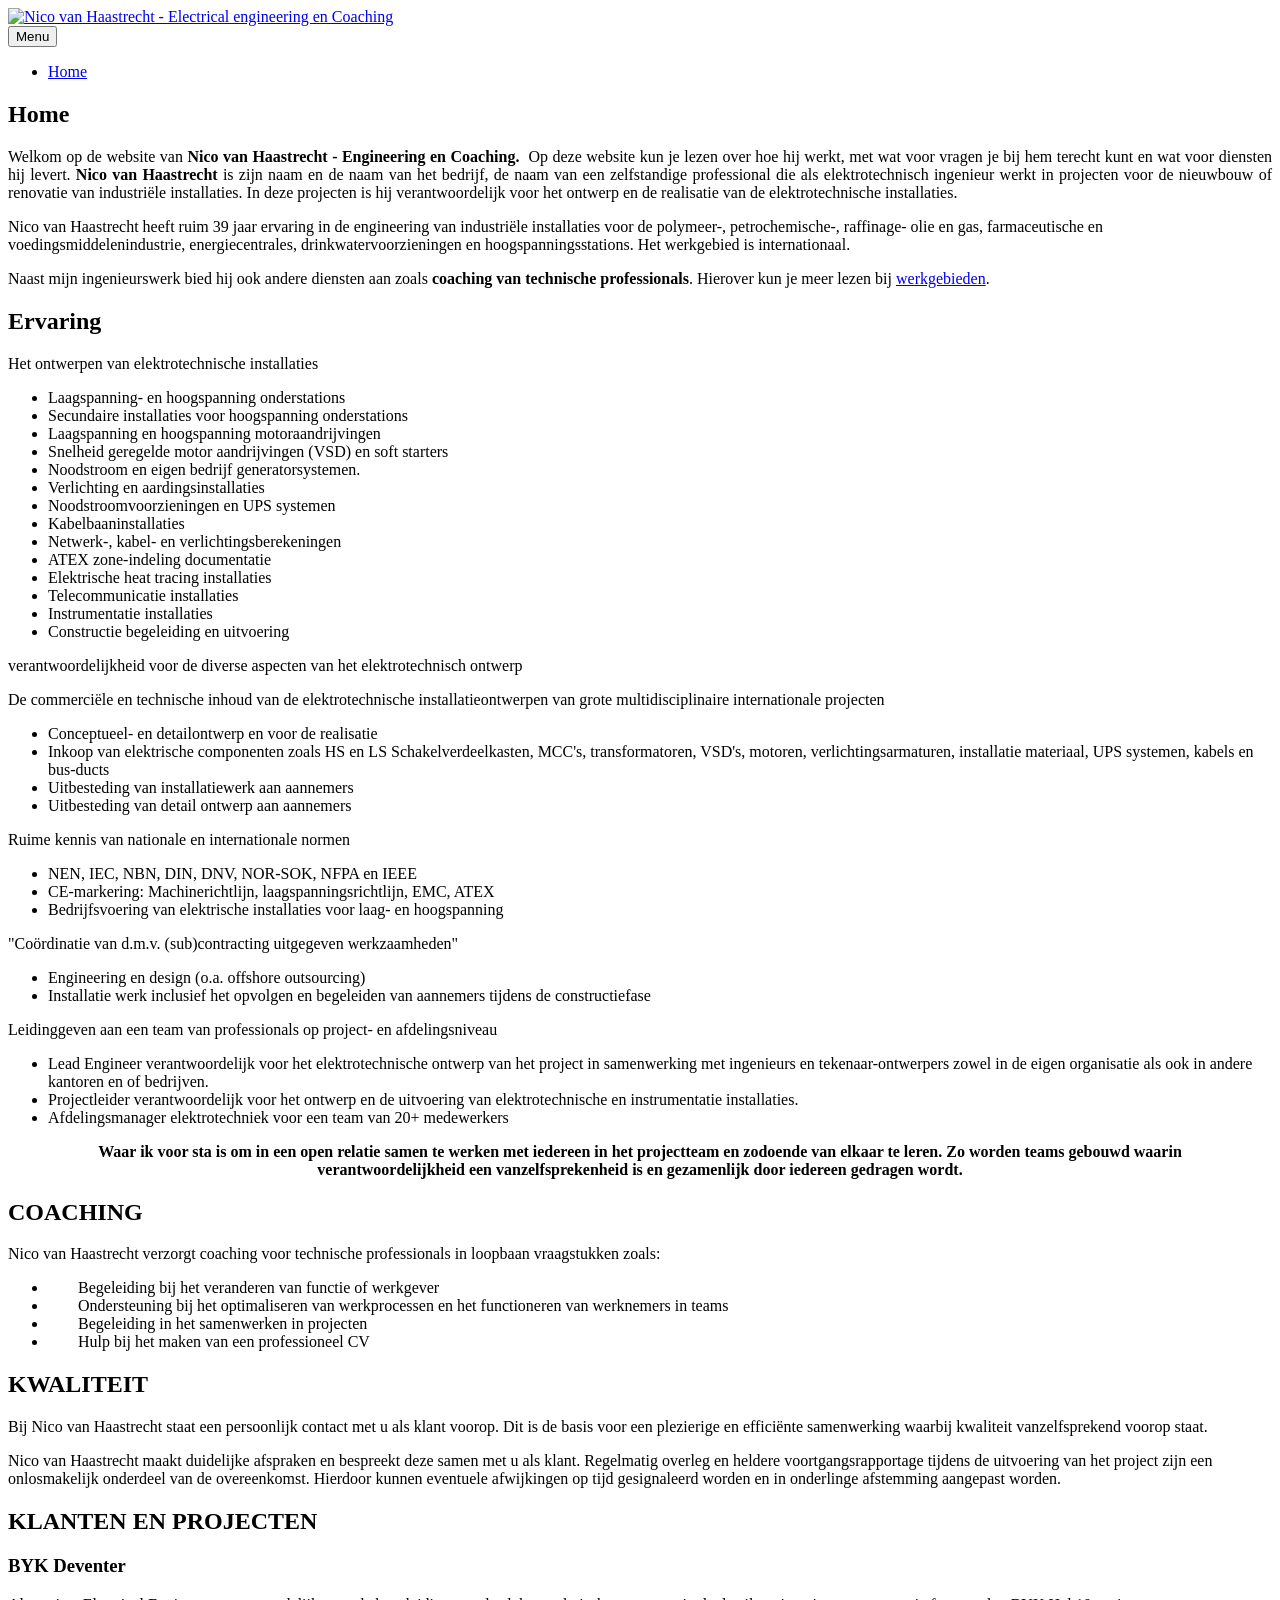
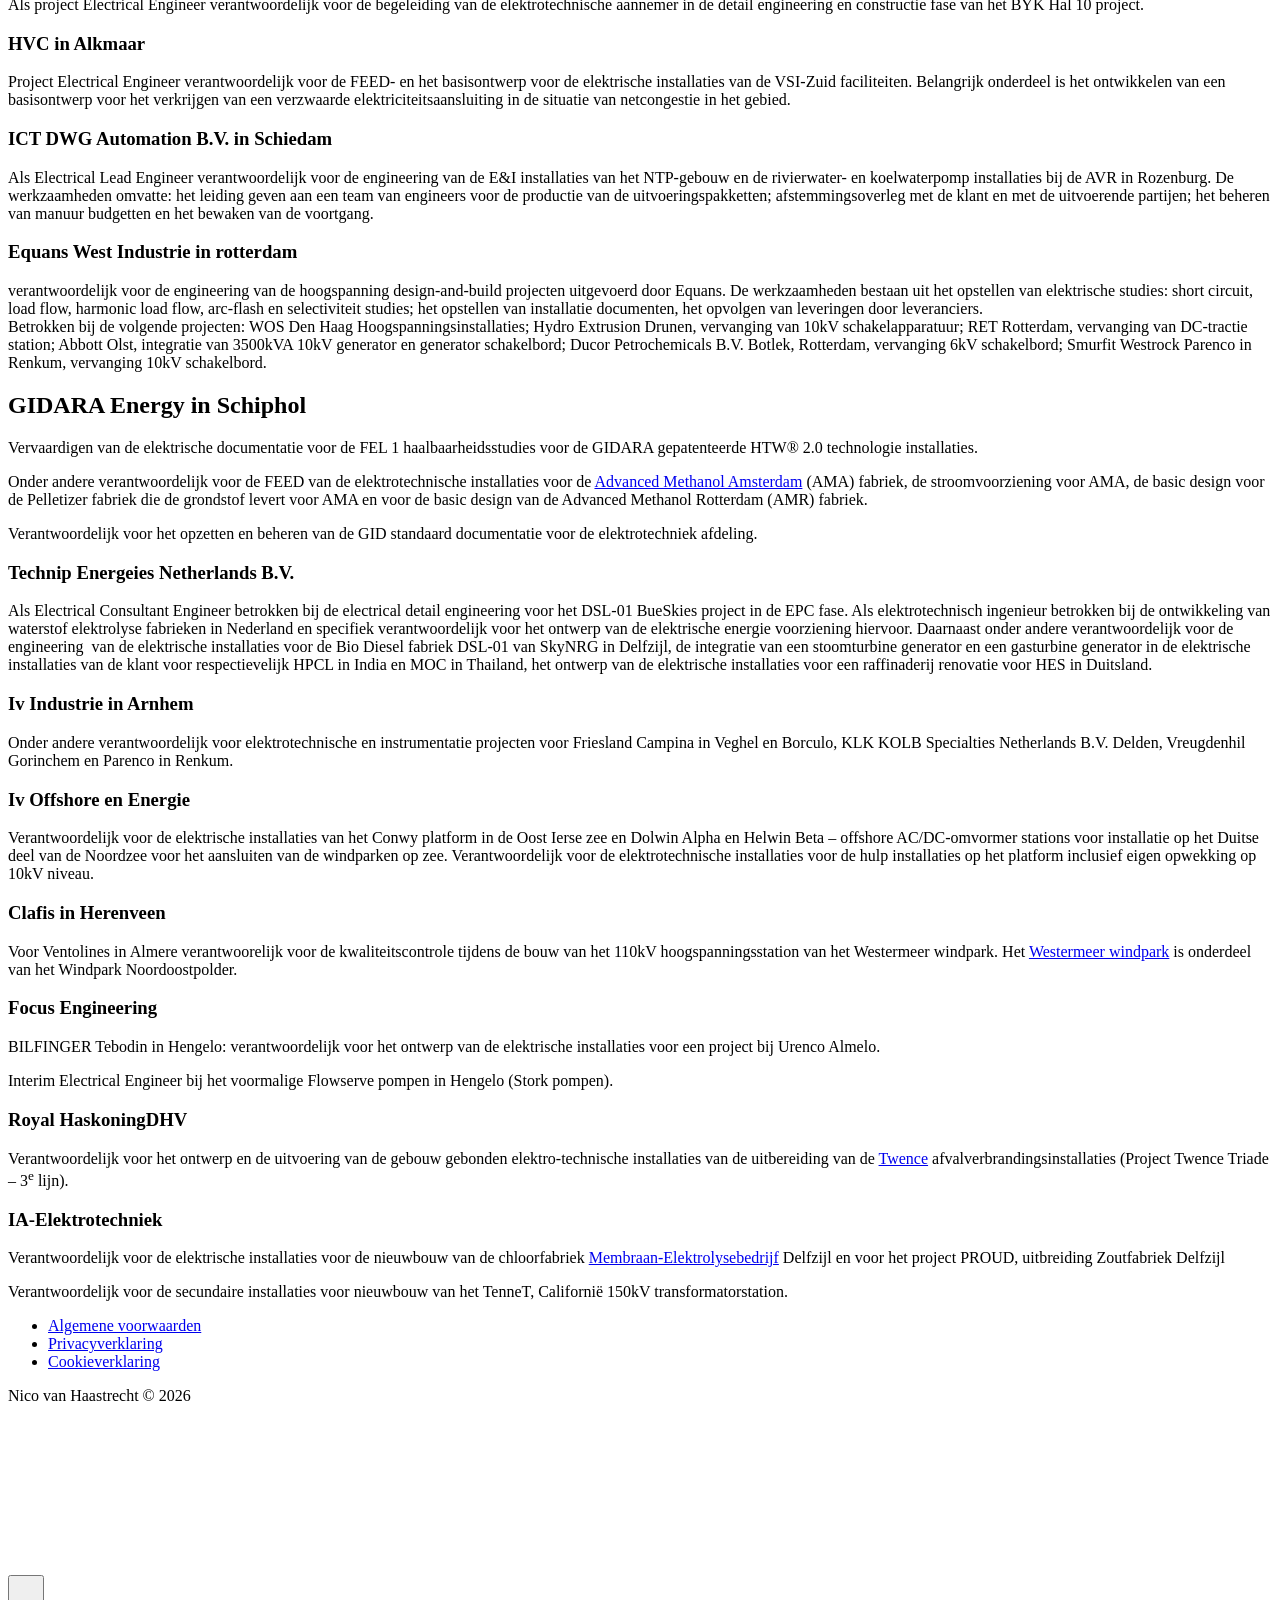
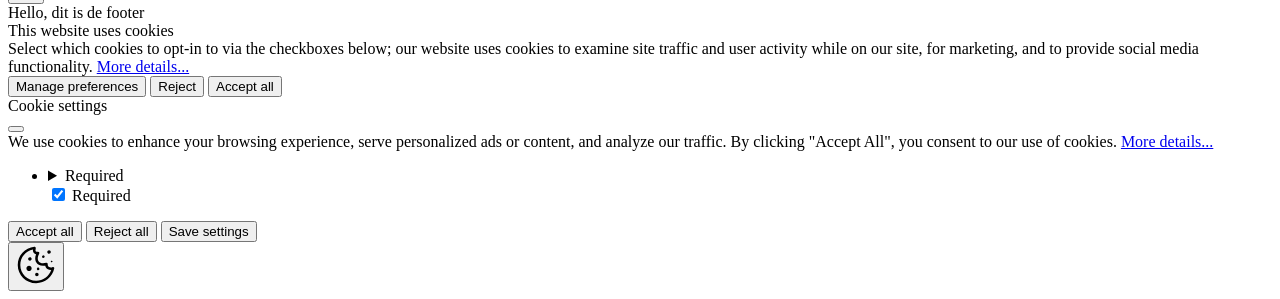
==== index.html @ 7aa0e3c2 "Updated from Publii" ====
<!DOCTYPE html><html lang="nl"><head><meta charset="utf-8"><meta http-equiv="X-UA-Compatible" content="IE=edge"><meta name="viewport" content="width=device-width,initial-scale=1"><title>Home - Nico van Haastrecht - Electrical engineering en Coaching</title><meta name="robots" content="noindex,nofollow"><meta name="generator" content="Publii Open-Source CMS for Static Site"><link rel="alternate" type="application/atom+xml" href="https://nicovanhaastrecht.nl/feed.xml" title="Nico van Haastrecht - Electrical engineering en Coaching - RSS"><link rel="alternate" type="application/json" href="https://nicovanhaastrecht.nl/feed.json" title="Nico van Haastrecht - Electrical engineering en Coaching - JSON"><meta property="og:title" content="Home"><meta property="og:image" content="https://nicovanhaastrecht.nl/media/website/ICON-NICOvH-ENGINEER.png"><meta property="og:site_name" content="Nico van Haastrecht - Electrical engineering en Coaching"><meta property="og:description" content="Welkom op de website van Nico van Haastrecht - Engineering en Coaching. Op deze website kun je lezen over hoe hij werkt, met wat voor vragen je bij hem terecht kunt en wat voor diensten hij levert. Nico van Haastrecht is zijn naam en de&amp;hellip;"><meta property="og:url" content="https://nicovanhaastrecht.nl/"><meta property="og:type" content="article"><meta name="twitter:card" content="summary"><meta name="twitter:site" content="@nicovanhaastrecht"><meta name="twitter:title" content="Home"><meta name="twitter:description" content="Welkom op de website van Nico van Haastrecht - Engineering en Coaching. Op deze website kun je lezen over hoe hij werkt, met wat voor vragen je bij hem terecht kunt en wat voor diensten hij levert. Nico van Haastrecht is zijn naam en de&amp;hellip;"><meta name="twitter:image" content="https://nicovanhaastrecht.nl/media/website/ICON-NICOvH-ENGINEER.png"><link rel="stylesheet" href="https://nicovanhaastrecht.nl/assets/css/style.css?v&#x3D;4e17c6cd3bd13956bb93e2b507392d09"><script type="application/ld+json">{"@context":"http://schema.org","@type":"Article","mainEntityOfPage":{"@type":"WebPage","@id":"https://nicovanhaastrecht.nl/"},"headline":"Home","datePublished":"2017-12-28T16:08+01:00","dateModified":"2026-09-19T16:22+02:00","image":{"@type":"ImageObject","url":"https://nicovanhaastrecht.nl/media/website/ICON-NICOvH-ENGINEER.png","height":false,"width":false},"description":"Welkom op de website van Nico van Haastrecht - Engineering en Coaching. Op deze website kun je lezen over hoe hij werkt, met wat voor vragen je bij hem terecht kunt en wat voor diensten hij levert. Nico van Haastrecht is zijn naam en de&hellip;","author":{"@type":"Person","name":"Nico van Haastrecht","url":"https://nicovanhaastrecht.nl/authors/nico-van-haastrecht/"},"publisher":{"@type":"Organization","name":"Nico van Haastrecht","logo":{"@type":"ImageObject","url":"https://nicovanhaastrecht.nl/media/website/ICON-NICOvH-ENGINEER.png","height":false,"width":false}}}</script><noscript><style>img[loading] {
                    opacity: 1;
                }</style></noscript></head><body class="page-template"><header class="top js-header"><a class="logo" href="https://nicovanhaastrecht.nl/"><img src="https://nicovanhaastrecht.nl/media/website/ICON-NICOvH-ENGINEER.png" alt="Nico van Haastrecht - Electrical engineering en Coaching" width="" height=""></a><nav class="navbar js-navbar"><button class="navbar__toggle js-toggle" aria-label="Menu" aria-haspopup="true" aria-expanded="false"><span class="navbar__toggle-box"><span class="navbar__toggle-inner">Menu</span></span></button><ul class="navbar__menu"><li class="active"><a href="https://nicovanhaastrecht.nl/" target="_self">Home</a></li></ul></nav></header><main class="page"><article class="content"><div class="hero hero--noimage"><header class="hero__content"><div class="wrapper"><h1>Home</h1></div></header></div><div class="entry-wrapper content__entry"><p style="text-align: justify;">Welkom op de website van<strong> Nico van Haastrecht - Engineering en Coaching. </strong> Op deze website kun je lezen over hoe hij werkt, met wat voor vragen je bij hem terecht kunt en wat voor diensten hij levert. <strong>Nico van Haastrecht</strong> is zijn naam en de naam van het bedrijf, de naam van een zelfstandige professional die als elektrotechnisch ingenieur werkt in projecten voor de nieuwbouw of renovatie van industriële installaties. In deze projecten is hij verantwoordelijk voor het ontwerp en de realisatie van de elektrotechnische installaties.</p><p>Nico van Haastrecht heeft ruim 39 jaar ervaring in de engineering van industriële installaties voor de polymeer-, petrochemische-, raffinage- olie en gas, farmaceutische en voedingsmiddelenindustrie, energiecentrales, drinkwatervoorzieningen en hoogspanningsstations. Het werkgebied is internationaal.</p><p>Naast mijn ingenieurswerk bied hij ook andere diensten aan zoals <strong>coaching van technische professionals</strong>. Hierover kun je meer lezen bij <a href="https://nicovanhaastrecht.com/ec/#werkgebieden">werkgebieden</a>.</p><h2><strong>Ervaring</strong></h2><p style="text-align: justify;">Het ontwerpen van elektrotechnische installaties</p><ul><li>Laagspanning- en hoogspanning onderstations</li><li>Secundaire installaties voor hoogspanning onderstations</li><li>Laagspanning en hoogspanning motoraandrijvingen</li><li>Snelheid geregelde motor aandrijvingen (VSD) en soft starters</li><li>Noodstroom en eigen bedrijf generatorsystemen.</li><li>Verlichting en aardingsinstallaties</li><li>Noodstroomvoorzieningen en UPS systemen</li><li>Kabelbaaninstallaties</li><li>Netwerk-, kabel- en verlichtingsberekeningen</li><li>ATEX zone-indeling documentatie</li><li>Elektrische heat tracing installaties</li><li>Telecommunicatie installaties</li><li>Instrumentatie installaties</li><li>Constructie begeleiding en uitvoering</li></ul><p>verantwoordelijkheid voor de diverse aspecten van het elektrotechnisch ontwerp</p><p>De commerciële en technische inhoud van de elektrotechnische installatieontwerpen van grote multidisciplinaire internationale projecten</p><ul><li>Conceptueel- en detailontwerp en voor de realisatie</li><li>Inkoop van elektrische componenten zoals HS en LS Schakelverdeelkasten, MCC's, transformatoren, VSD's, motoren, verlichtingsarmaturen, installatie materiaal, UPS systemen, kabels en bus-ducts</li><li>Uitbesteding van installatiewerk aan aannemers</li><li>Uitbesteding van detail ontwerp aan aannemers</li></ul><p>Ruime kennis van nationale en internationale normen</p><ul><li>NEN, IEC, NBN, DIN, DNV, NOR-SOK, NFPA en IEEE</li><li>CE-markering: Machinerichtlijn, laagspanningsrichtlijn, EMC, ATEX</li><li>Bedrijfsvoering van elektrische installaties voor laag- en hoogspanning</li></ul><p>"Coördinatie van d.m.v. (sub)contracting uitgegeven werkzaamheden"</p><ul><li>Engineering en design (o.a. offshore outsourcing)</li><li>Installatie werk inclusief het opvolgen en begeleiden van aannemers tijdens de constructiefase</li></ul><p>Leidinggeven aan een team van professionals op project- en afdelingsniveau</p><ul><li>Lead Engineer verantwoordelijk voor het elektrotechnische ontwerp van het project in samenwerking met ingenieurs en tekenaar-ontwerpers zowel in de eigen organisatie als ook in andere kantoren en of bedrijven.</li><li>Projectleider verantwoordelijk voor het ontwerp en de uitvoering van elektrotechnische en instrumentatie installaties.</li><li>Afdelingsmanager elektrotechniek voor een team van 20+ medewerkers</li></ul><blockquote><p style="text-align: center;"><strong>Waar ik voor sta is om in een open relatie samen te werken met iedereen in het projectteam en zodoende van elkaar te leren. Zo worden teams gebouwd waarin verantwoordelijkheid een vanzelfsprekenheid is en gezamenlijk door iedereen gedragen wordt.</strong></p></blockquote><h2 id="coaching">COACHING</h2><p><span style="font-family: inherit; font-weight: normal;">Nico van Haastrecht verzorgt coaching voor technische professionals in loopbaan vraagstukken zoals:</span></p><ul><li style="padding-left: 30px;"><span style="font-family: inherit; font-weight: normal;">Begeleiding bij het veranderen van functie of werkgever</span></li><li style="padding-left: 30px;"><span style="font-family: inherit; font-weight: normal;">Ondersteuning bij het optimaliseren van werkprocessen en het functioneren van werknemers in teams</span></li><li style="padding-left: 30px;"><span style="font-family: inherit; font-weight: normal;">Begeleiding in het samenwerken in projecten</span></li><li style="padding-left: 30px;"><span style="font-family: inherit; font-weight: normal;">Hulp bij het maken van een professioneel CV</span></li></ul><h2>KWALITEIT</h2><p>Bij Nico van Haastrecht staat een persoonlijk contact met u als klant voorop. Dit is de basis voor een plezierige en efficiënte samenwerking waarbij kwaliteit vanzelfsprekend voorop staat.</p><p>Nico van Haastrecht maakt duidelijke afspraken en bespreekt deze samen met u als klant. Regelmatig overleg en heldere voortgangsrapportage tijdens de uitvoering van het project zijn een onlosmakelijk onderdeel van de overeenkomst. Hierdoor kunnen eventuele afwijkingen op tijd gesignaleerd worden en in onderlinge afstemming aangepast worden.</p><h2>KLANTEN EN PROJECTEN</h2><h3>BYK Deventer</h3><p>Als project Electrical Engineer verantwoordelijk voor de begeleiding van de elektrotechnische aannemer in de detail engineering en constructie fase van het BYK Hal 10 project.</p><h3>HVC in Alkmaar</h3><p>Project Electrical Engineer verantwoordelijk voor de FEED- en het basisontwerp voor de elektrische installaties van de VSI-Zuid faciliteiten. Belangrijk onderdeel is het ontwikkelen van een basisontwerp voor het verkrijgen van een verzwaarde elektriciteitsaansluiting in de situatie van netcongestie in het gebied.</p><h3>ICT DWG Automation B.V. in Schiedam</h3><p>Als Electrical Lead Engineer verantwoordelijk voor de engineering van de E&amp;I installaties van het NTP-gebouw en de rivierwater- en koelwaterpomp installaties bij de AVR in Rozenburg. De werkzaamheden omvatte: het leiding geven aan een team van engineers voor de productie van de uitvoeringspakketten; afstemmingsoverleg met de klant en met de uitvoerende partijen; het beheren van manuur budgetten en het bewaken van de voortgang.</p><h3>Equans West Industrie in rotterdam</h3><p>verantwoordelijk voor de engineering van de hoogspanning design-and-build projecten uitgevoerd door Equans. De werkzaamheden bestaan uit het opstellen van elektrische studies: short circuit, load flow, harmonic load flow, arc-flash en selectiviteit studies; het opstellen van installatie documenten, het opvolgen van leveringen door leveranciers.<br>Betrokken bij de volgende projecten: WOS Den Haag Hoogspanningsinstallaties; Hydro Extrusion Drunen, vervanging van 10kV schakelapparatuur; RET Rotterdam, vervanging van DC-tractie station; Abbott Olst, integratie van 3500kVA 10kV generator en generator schakelbord; Ducor Petrochemicals B.V. Botlek, Rotterdam, vervanging 6kV schakelbord; Smurfit Westrock Parenco in Renkum, vervanging 10kV schakelbord.</p><h2>GIDARA Energy in Schiphol</h2><p>Vervaardigen van de elektrische documentatie voor de FEL 1 haalbaarheidsstudies voor de GIDARA gepatenteerde HTW® 2.0 technologie installaties.</p><p>Onder andere verantwoordelijk voor de FEED van de elektrotechnische installaties voor de <a href="https://www.gidara-energy.com/advanced-methanol-amsterdam">Advanced Methanol Amsterdam</a> (AMA) fabriek, de stroomvoorziening voor AMA, de basic design voor de Pelletizer fabriek die de grondstof levert voor AMA en voor de basic design van de Advanced Methanol Rotterdam (AMR) fabriek.</p><p>Verantwoordelijk voor het opzetten en beheren van de GID standaard documentatie voor de elektrotechniek afdeling.</p><h3>Technip Energeies Netherlands B.V.</h3><p>Als Electrical Consultant Engineer betrokken bij de electrical detail engineering voor het DSL-01 BueSkies project in de EPC fase. Als elektrotechnisch ingenieur betrokken bij de ontwikkeling van waterstof elektrolyse fabrieken in Nederland en specifiek verantwoordelijk voor het ontwerp van de elektrische energie voorziening hiervoor. Daarnaast onder andere verantwoordelijk voor de engineering  van de elektrische installaties voor de Bio Diesel fabriek DSL-01 van SkyNRG in Delfzijl, de integratie van een stoomturbine generator en een gasturbine generator in de elektrische installaties van de klant voor respectievelijk HPCL in India en MOC in Thailand, het ontwerp van de elektrische installaties voor een raffinaderij renovatie voor HES in Duitsland.</p><h3>Iv Industrie in Arnhem</h3><p><a href="https://iv-groep.nl/nl/markten/industrie" target="_blank" rel="noopener noreferrer"></a>Onder andere verantwoordelijk voor elektrotechnische en instrumentatie projecten voor Friesland Campina in Veghel en Borculo, KLK KOLB Specialties Netherlands B.V. Delden, Vreugdenhil Gorinchem en Parenco in Renkum.</p><h3>Iv Offshore en Energie</h3><p>Verantwoordelijk voor de elektrische installaties van het Conwy platform in de Oost Ierse zee en Dolwin Alpha en Helwin Beta – offshore AC/DC-omvormer stations voor installatie op het Duitse deel van de Noordzee voor het aansluiten van de windparken op zee. Verantwoordelijk voor de elektrotechnische installaties voor de hulp installaties op het platform inclusief eigen opwekking op 10kV niveau.</p><h3>Clafis in Herenveen</h3><p>Voor Ventolines in Almere verantwoorelijk voor de kwaliteitscontrole tijdens de bouw van het 110kV hoogspanningsstation van het Westermeer windpark. Het <a href="http://www.westermeerwind.nl/" target="_blank" rel="noopener noreferrer">Westermeer windpark</a> is onderdeel van het Windpark Noordoostpolder.</p><h3>Focus Engineering</h3><p>BILFINGER Tebodin in Hengelo: verantwoordelijk voor het ontwerp van de elektrische installaties voor een project bij Urenco Almelo.</p><p>Interim Electrical Engineer bij het voormalige Flowserve pompen in Hengelo (Stork pompen).</p><h3>Royal HaskoningDHV</h3><p>Verantwoordelijk voor het ontwerp en de uitvoering van de gebouw gebonden elektro-technische installaties van de uitbereiding van de <a href="https://www.twence.nl/" target="_blank" rel="noopener noreferrer">Twence</a> afvalverbrandingsinstallaties (Project Twence Triade – 3<sup>e</sup> lijn).</p><h3>IA-Elektrotechniek</h3><p>Verantwoordelijk voor de elektrische installaties voor de nieuwbouw van de chloorfabriek <a href="https://www.iagroep.com/project/akzonobel-nieuwbouw-chloorfabriek-membraan-electrolyse-bedrijf/" target="_blank" rel="noopener noreferrer">Membraan-Elektrolysebedrijf</a> Delfzijl en voor het project PROUD, uitbreiding Zoutfabriek Delfzijl</p><p>Verantwoordelijk voor de secundaire installaties voor nieuwbouw van het TenneT, Californië 150kV transformatorstation.</p></div></article></main><footer class="footer"><div class="wrapper"><nav class="footer__nav"><ul><li><a href="https://nicovanhaastrecht.nl/algemene-voorwaarden.html" class="al" target="_self">Algemene voorwaarden</a></li><li><a href="https://nicovanhaastrecht.nl/privacyverklaring.html" class="al" title="Algemene voorwaarden" target="_self">Privacyverklaring</a></li><li><a href="https://nicovanhaastrecht.nl/cookieverklaring.html" class="al" target="_self">Cookieverklaring</a></li></ul></nav><div class="footer__copyright"><p>Nico van Haastrecht © 2026</p></div><div class="footer__social"><a href="nicovanhaastrecht" aria-label="LinkedIn"><svg><use xlink:href="https://nicovanhaastrecht.nl/assets/svg/svg-map.svg#linkedin"/></svg></a></div><button id="backToTop" class="footer__bttop" aria-label="Back to top" title="Back to top"><svg width="20" height="20"><use xlink:href="https://nicovanhaastrecht.nl/assets/svg/svg-map.svg#toparrow"/></svg></button></div></footer><script defer="defer" src="https://nicovanhaastrecht.nl/assets/js/scripts.min.js?v&#x3D;dafec4f87fead6718cb125f0b0fc8441"></script><script>window.publiiThemeMenuConfig={mobileMenuMode:'sidebar',animationSpeed:300,submenuWidth: 'auto',doubleClickTime:500,mobileMenuExpandableSubmenus:true,relatedContainerForOverlayMenuSelector:'.top'};</script><script>var images = document.querySelectorAll('img[loading]');
        for (var i = 0; i < images.length; i++) {
            if (images[i].complete) {
                images[i].classList.add('is-loaded');
            } else {
                images[i].addEventListener('load', function () {
                    this.classList.add('is-loaded');
                }, false);
            }
        }</script>Hello, dit is de footer<div class="pcb" data-behaviour="badge" data-behaviour-link="#cookie-settings" data-revision="1" data-config-ttl="90" data-debug-mode="false"><div role="dialog" aria-modal="true" aria-hidden="true" aria-labelledby="pcb-title" aria-describedby="pcb-txt" class="pcb__banner"><div class="pcb__inner"><div id="pcb-title" role="heading" aria-level="2" class="pcb__title">This website uses cookies</div><div id="pcb-txt" class="pcb__txt">Select which cookies to opt-in to via the checkboxes below; our website uses cookies to examine site traffic and user activity while on our site, for marketing, and to provide social media functionality. <a href="https://nicovanhaastrecht.nl/privacyverklaring.html">More details...</a></div><div class="pcb__buttons"><button type="button" class="pcb__btn pcb__btn--link pcb__btn--configure" aria-haspopup="dialog">Manage preferences</button> <button type="button" class="pcb__btn pcb__btn--reject">Reject</button> <button type="button" class="pcb__btn pcb__btn--solid pcb__btn--accept">Accept all</button></div></div></div><div class="pcb__popup" role="dialog" aria-modal="true" aria-hidden="true" aria-labelledby="pcb-popup-title"><div class="pcb__popup__wrapper"><div class="pcb__inner pcb__popup__inner"><div class="pcb__popup__heading"><div id="pcb-popup-title" role="heading" aria-level="2" class="pcb__title">Cookie settings</div><button class="pcb__popup__close" aria-label="Close"></button></div><div class="pcb__popup__content"><div class="pcb__txt pcb__popup__txt">We use cookies to enhance your browsing experience, serve personalized ads or content, and analyze our traffic. By clicking "Accept All", you consent to our use of cookies. <a href="https://nicovanhaastrecht.nl/privacyverklaring.html">More details...</a></div><ul class="pcb__groups"><li class="pcb__group"><details><summary class="pcb__group__title no-desc">Required</summary></details><div class="pcb__popup__switch is-checked"><input type="checkbox" data-group-name="" id="pcb-group-0" checked="checked"> <label for="pcb-group-0">Required</label></div></li></ul></div><div class="pcb__buttons pcb__popup__buttons"><button type="button" class="pcb__btn pcb__btn--solid pcb__btn--accept">Accept all</button> <button type="button" class="pcb__btn pcb__btn--reject">Reject all</button> <button type="button" class="pcb__btn pcb__btn--save">Save settings</button></div></div></div></div><div class="pcb__overlay" aria-hidden="true"></div><button class="pcb__badge" aria-label="Cookie Policy" aria-hidden="true"><svg xmlns="http://www.w3.org/2000/svg" aria-hidden="true" focusable="false" width="40" height="40" viewBox="0 0 23 23" fill="currentColor"><path d="M21.41 12.71c-.08-.01-.15 0-.22 0h-.03c-.03 0-.05 0-.08.01-.07 0-.13.01-.19.04-.52.21-1.44.19-2.02-.22-.44-.31-.65-.83-.62-1.53a.758.758 0 0 0-.27-.61.73.73 0 0 0-.65-.14c-1.98.51-3.49.23-4.26-.78-.82-1.08-.73-2.89.24-4.49.14-.23.14-.52 0-.75a.756.756 0 0 0-.67-.36c-.64.03-1.11-.1-1.31-.35-.19-.26-.13-.71-.01-1.29.04-.18.06-.38.03-.59-.05-.4-.4-.7-.81-.66C5.1 1.54 1 6.04 1 11.48 1 17.28 5.75 22 11.6 22c5.02 0 9.39-3.54 10.39-8.42.08-.4-.18-.78-.58-.87Zm-9.81 7.82c-5.03 0-9.12-4.06-9.12-9.06 0-4.34 3.05-8 7.25-8.86-.08.7.05 1.33.42 1.81.24.32.66.67 1.38.84-.76 1.86-.65 3.78.36 5.11.61.81 2.03 2 4.95 1.51.18.96.71 1.54 1.18 1.87.62.43 1.38.62 2.1.62.05 0 .09 0 .13-.01-1.23 3.64-4.7 6.18-8.64 6.18ZM13 17c0 .55-.45 1-1 1s-1-.45-1-1 .45-1 1-1 1 .45 1 1Zm5.29-12.3a.99.99 0 0 1-.29-.71c0-.55.45-.99 1-.99a1 1 0 0 1 .71.3c.19.19.29.44.29.71 0 .55-.45.99-1 .99a1 1 0 0 1-.71-.3ZM9 13.5c0 .83-.67 1.5-1.5 1.5S6 14.33 6 13.5 6.67 12 7.5 12s1.5.67 1.5 1.5Zm3.25.81a.744.744 0 0 1-.06-1.05c.28-.32.75-.34 1.05-.06.31.28.33.75.05 1.06-.15.16-.35.25-.56.25-.18 0-.36-.06-.5-.19ZM8.68 7.26c.41.37.44 1 .07 1.41-.2.22-.47.33-.75.33a.96.96 0 0 1-.67-.26c-.41-.37-.44-1-.07-1.41.37-.42 1-.45 1.41-.08Zm11.48 1.88c.18-.19.52-.19.7 0 .05.04.09.1.11.16.03.06.04.12.04.19 0 .13-.05.26-.15.35-.09.1-.22.15-.35.15s-.26-.05-.35-.15a.355.355 0 0 1-.11-.16.433.433 0 0 1-.04-.19c0-.13.05-.26.15-.35Zm-4.93-1.86a.75.75 0 1 1 1.059-1.06.75.75 0 0 1-1.059 1.06Z"/></svg></button></div><script>(function(win) {
    if (!document.querySelector('.pcb')) {
        return;
    }

    var cbConfig = {
        behaviour: document.querySelector('.pcb').getAttribute('data-behaviour'),
        behaviourLink: document.querySelector('.pcb').getAttribute('data-behaviour-link'),
        revision: document.querySelector('.pcb').getAttribute('data-revision'),
        configTTL: parseInt(document.querySelector('.pcb').getAttribute('data-config-ttl'), 10),
        debugMode: document.querySelector('.pcb').getAttribute('data-debug-mode') === 'true',
        initialState: null,
        initialLsState: null,
        previouslyAccepted: []
    };

    var cbUI = {
        wrapper: document.querySelector('.pcb'),
        banner: {
            element: null,
            btnAccept: null,
            btnReject: null,
            btnConfigure: null
        },
        popup: {
            element: null,
            btnClose: null,
            btnSave: null,
            btnAccept: null,
            btnReject: null,
            checkboxes: null,
        },
        overlay: null,
        badge: null,
        blockedScripts: document.querySelectorAll('script[type^="gdpr-blocker/"]'),
        triggerLinks: cbConfig.behaviourLink ? document.querySelectorAll('a[href*="' + cbConfig.behaviourLink + '"]') : null
    };

    function initUI () {
        // setup banner elements
        cbUI.banner.element = cbUI.wrapper.querySelector('.pcb__banner');
        cbUI.banner.btnAccept = cbUI.banner.element.querySelector('.pcb__btn--accept');
        cbUI.banner.btnReject = cbUI.banner.element.querySelector('.pcb__btn--reject');
        cbUI.banner.btnConfigure = cbUI.banner.element.querySelector('.pcb__btn--configure');

        // setup popup elements
        if (cbUI.wrapper.querySelector('.pcb__popup')) {
            cbUI.popup.element = cbUI.wrapper.querySelector('.pcb__popup');
            cbUI.popup.btnClose = cbUI.wrapper.querySelector('.pcb__popup__close');
            cbUI.popup.btnSave = cbUI.popup.element.querySelector('.pcb__btn--save');
            cbUI.popup.btnAccept = cbUI.popup.element.querySelector('.pcb__btn--accept');
            cbUI.popup.btnReject = cbUI.popup.element.querySelector('.pcb__btn--reject');
            cbUI.popup.checkboxes = cbUI.popup.element.querySelector('input[type="checkbox"]');
            // setup overlay
            cbUI.overlay = cbUI.wrapper.querySelector('.pcb__overlay');
        }

        cbUI.badge = cbUI.wrapper.querySelector('.pcb__badge');

        if (cbConfig.behaviour.indexOf('link') > -1) {
            for (var i = 0; i < cbUI.triggerLinks.length; i++) {
                cbUI.triggerLinks[i].addEventListener('click', function(e) {
                    e.preventDefault();
                    showBannerOrPopup();
                });
            }
        }
    }

    function initState () {
        var lsKeyName = getConfigName();
        var currentConfig = localStorage.getItem(lsKeyName);
        var configIsFresh = checkIfConfigIsFresh();

        if (!configIsFresh || currentConfig === null) {
            if (cbConfig.debugMode) {
                console.log('🍪 Config not found, or configuration expired');
            }

            if (window.publiiCBGCM) {
                gtag('consent', 'default', {
                    'ad_storage': window.publiiCBGCM.defaultState.ad_storage ? 'granted' : 'denied',
                    'ad_personalization': window.publiiCBGCM.defaultState.ad_personalization ? 'granted' : 'denied',
                    'ad_user_data': window.publiiCBGCM.defaultState.ad_user_data ? 'granted' : 'denied',
                    'analytics_storage': window.publiiCBGCM.defaultState.analytics_storage ? 'granted' : 'denied',
                    'personalization_storage': window.publiiCBGCM.defaultState.personalization_storage ? 'granted' : 'denied',
                    'functionality_storage': window.publiiCBGCM.defaultState.functionality_storage ? 'granted' : 'denied',
                    'security_storage': window.publiiCBGCM.defaultState.security_storage ? 'granted' : 'denied'
                });  
                
                if (cbConfig.debugMode) {
                    console.log('🍪 GCMv2 DEFAULT STATE: ' + JSON.stringify({
                        'ad_storage': window.publiiCBGCM.defaultState.ad_storage ? 'granted' : 'denied',
                        'ad_personalization': window.publiiCBGCM.defaultState.ad_personalization ? 'granted' : 'denied',
                        'ad_user_data': window.publiiCBGCM.defaultState.ad_user_data ? 'granted' : 'denied',
                        'analytics_storage': window.publiiCBGCM.defaultState.analytics_storage ? 'granted' : 'denied',
                        'personalization_storage': window.publiiCBGCM.defaultState.personalization_storage ? 'granted' : 'denied',
                        'functionality_storage': window.publiiCBGCM.defaultState.functionality_storage ? 'granted' : 'denied',
                        'security_storage': window.publiiCBGCM.defaultState.security_storage ? 'granted' : 'denied'
                    }));
                }
            }

            showBanner();
        } else if (typeof currentConfig === 'string') {
            if (cbConfig.debugMode) {
                console.log('🍪 Config founded');
            }

            cbConfig.initialLsState = currentConfig.split(',');

            if (window.publiiCBGCM) {
                gtag('consent', 'default', {
                    'ad_storage': getDefaultConsentState(currentConfig, 'ad_storage'),
                    'ad_personalization': getDefaultConsentState(currentConfig, 'ad_personalization'),
                    'ad_user_data': getDefaultConsentState(currentConfig, 'ad_user_data'),
                    'analytics_storage': getDefaultConsentState(currentConfig, 'analytics_storage'),
                    'personalization_storage': getDefaultConsentState(currentConfig, 'personalization_storage'),
                    'functionality_storage': getDefaultConsentState(currentConfig, 'functionality_storage'),
                    'security_storage': getDefaultConsentState(currentConfig, 'security_storage')
                });
                
                if (cbConfig.debugMode) {
                    console.log('🍪 GCMv2 DEFAULT STATE: ' + JSON.stringify({
                        'ad_storage': getDefaultConsentState(currentConfig, 'ad_storage'),
                        'ad_personalization': getDefaultConsentState(currentConfig, 'ad_personalization'),
                        'ad_user_data': getDefaultConsentState(currentConfig, 'ad_user_data'),
                        'analytics_storage': getDefaultConsentState(currentConfig, 'analytics_storage'),
                        'personalization_storage': getDefaultConsentState(currentConfig, 'personalization_storage'),
                        'functionality_storage': getDefaultConsentState(currentConfig, 'functionality_storage'),
                        'security_storage': getDefaultConsentState(currentConfig, 'security_storage')
                    }));
                }
            }

            showBadge();

            if (cbUI.popup.element) {
                var allowedGroups = currentConfig.split(',');
                var checkedCheckboxes = cbUI.popup.element.querySelectorAll('input[type="checkbox"]:checked');

                for (var j = 0; j < checkedCheckboxes.length; j++) {
                    var name = checkedCheckboxes[j].getAttribute('data-group-name');

                    if (name && name !== '-' && allowedGroups.indexOf(name) === -1) {
                        checkedCheckboxes[j].checked = false;
                    }
                }

                for (var i = 0; i < allowedGroups.length; i++) {
                    var checkbox = cbUI.popup.element.querySelector('input[type="checkbox"][data-group-name="' + allowedGroups[i] + '"]');

                    if (checkbox) {
                        checkbox.checked = true;
                    }

                    allowCookieGroup(allowedGroups[i]);
                }
            }
        }

        setTimeout(function () {
            cbConfig.initialState = getInitialStateOfConsents();
        }, 0);
    }

    function checkIfConfigIsFresh () {
        var lastConfigSave = localStorage.getItem('publii-gdpr-cookies-config-save-date');

        if (lastConfigSave === null) {
            return false;
        }

        lastConfigSave = parseInt(lastConfigSave, 10);

        if (lastConfigSave === 0) {
            return true;
        }

        if (+new Date() - lastConfigSave < cbConfig.configTTL * 24 * 60 * 60 * 1000) {
            return true;
        }

        return false;
    }

    function getDefaultConsentState (currentConfig, consentGroup) {
        let configGroups = currentConfig.split(',');

        for (let i = 0; i < configGroups.length; i++) {
            let groupName = configGroups[i];
            let group = window.publiiCBGCM.groups.find(group => group.cookieGroup === groupName);

            if (group && group[consentGroup]) {
                return 'granted';
            }
        }  
        
        if (window.publiiCBGCM.defaultState[consentGroup]) {
            return 'granted'; 
        }
        
        return 'denied';
    }

    function initBannerEvents () {
        cbUI.banner.btnAccept.addEventListener('click', function (e) {
            e.preventDefault();
            acceptAllCookies('banner');
            showBadge();
        }, false);

        if (cbUI.banner.btnReject) {
            cbUI.banner.btnReject.addEventListener('click', function (e) {
                e.preventDefault();
                rejectAllCookies();
                showBadge();
            }, false);
        }

        if (cbUI.banner.btnConfigure) {
            cbUI.banner.btnConfigure.addEventListener('click', function (e) {
                e.preventDefault();
                hideBanner();
                showAdvancedPopup();
                showBadge();
            }, false);
        }
    }

    function initPopupEvents () {
        if (!cbUI.popup.element) {
            return;
        }

        cbUI.overlay.addEventListener('click', function (e) {
            hideAdvancedPopup();
        }, false);

        cbUI.popup.element.addEventListener('click', function (e) {
            e.stopPropagation();
        }, false);

        cbUI.popup.btnAccept.addEventListener('click', function (e) {
            e.preventDefault();
            acceptAllCookies('popup');
        }, false);

        cbUI.popup.btnReject.addEventListener('click', function (e) {
            e.preventDefault();
            rejectAllCookies();
        }, false);

        cbUI.popup.btnSave.addEventListener('click', function (e) {
            e.preventDefault();
            saveConfiguration();
        }, false);

        cbUI.popup.btnClose.addEventListener('click', function (e) {
            e.preventDefault();
            hideAdvancedPopup();
        }, false);
    }

    function initBadgeEvents () {
        if (!cbUI.badge) {
            return;
        }

        cbUI.badge.addEventListener('click', function (e) {
            showBannerOrPopup();
        }, false);
    }

    initUI();
    initState();
    initBannerEvents();
    initPopupEvents();
    initBadgeEvents();

    /**
     * API
     */
    function addScript (src, inline) {
        var newScript = document.createElement('script');

        if (src) {
            newScript.setAttribute('src', src);
        }

        if (inline) {
            newScript.text = inline;
        }

        document.body.appendChild(newScript);
    }

    function allowCookieGroup (allowedGroup) {
        var scripts = document.querySelectorAll('script[type="gdpr-blocker/' + allowedGroup + '"]');
        cbConfig.previouslyAccepted.push(allowedGroup);
    
        for (var j = 0; j < scripts.length; j++) {
            addScript(scripts[j].src, scripts[j].text);
        }

        var groupEvent = new Event('publii-cookie-banner-unblock-' + allowedGroup);
        document.body.dispatchEvent(groupEvent);
        unlockEmbeds(allowedGroup);

        if (cbConfig.debugMode) {
            console.log('🍪 Allowed group: ' + allowedGroup);
        }

        if (window.publiiCBGCM && (!cbConfig.initialLsState || cbConfig.initialLsState.indexOf(allowedGroup) === -1)) {
            let consentResult = {};
            let group = window.publiiCBGCM.groups.find(group => group.cookieGroup === allowedGroup);

            if (group) {
                let foundSomeConsents = false;

                Object.keys(group).forEach(key => {
                    if (key !== 'cookieGroup' && group[key] === true) {
                        consentResult[key] = 'granted';
                        foundSomeConsents = true;
                    }
                });

                if (foundSomeConsents) {
                    gtag('consent', 'update', consentResult);   

                    if (cbConfig.debugMode) {
                        console.log('🍪 GCMv2 UPDATE: ' + JSON.stringify(consentResult));
                    }
                }
            }
        }
    }

    function showBannerOrPopup () {
        if (cbUI.popup.element) {
            showAdvancedPopup();
        } else {
            showBanner();
        }
    }

    function showAdvancedPopup () {
        cbUI.popup.element.classList.add('is-visible');
        cbUI.overlay.classList.add('is-visible');
        cbUI.popup.element.setAttribute('aria-hidden', 'false');
        cbUI.overlay.setAttribute('aria-hidden', 'false');
    }

    function hideAdvancedPopup () {
        cbUI.popup.element.classList.remove('is-visible');
        cbUI.overlay.classList.remove('is-visible');
        cbUI.popup.element.setAttribute('aria-hidden', 'true');
        cbUI.overlay.setAttribute('aria-hidden', 'true');
    }

    function showBanner () {
        cbUI.banner.element.classList.add('is-visible');
        cbUI.banner.element.setAttribute('aria-hidden', 'false');
    }

    function hideBanner () {
        cbUI.banner.element.classList.remove('is-visible');
        cbUI.banner.element.setAttribute('aria-hidden', 'true');
    }

    function showBadge () {
        if (!cbUI.badge) {
            return;
        }

        cbUI.badge.classList.add('is-visible');
        cbUI.badge.setAttribute('aria-hidden', 'false');
    }

    function getConfigName () {
        var lsKeyName = 'publii-gdpr-allowed-cookies';

        if (cbConfig.revision) {
            lsKeyName = lsKeyName + '-v' + parseInt(cbConfig.revision, 10);
        }

        return lsKeyName;
    }

    function storeConfiguration (allowedGroups) {
        var lsKeyName = getConfigName();
        var dataToStore = allowedGroups.join(',');
        localStorage.setItem(lsKeyName, dataToStore);

        if (cbConfig.configTTL === 0) {
            localStorage.setItem('publii-gdpr-cookies-config-save-date', 0);

            if (cbConfig.debugMode) {
                console.log('🍪 Store never expiring configuration');
            }
        } else {
            localStorage.setItem('publii-gdpr-cookies-config-save-date', +new Date());
        }
    }

    function getInitialStateOfConsents () {
        if (!cbUI.popup.element) {
            return [];
        }

        var checkedGroups = cbUI.popup.element.querySelectorAll('input[type="checkbox"]:checked');
        var groups = [];

        for (var i = 0; i < checkedGroups.length; i++) {
            var allowedGroup = checkedGroups[i].getAttribute('data-group-name');

            if (allowedGroup !== '') {
                groups.push(allowedGroup);
            }
        }

        if (cbConfig.debugMode) {
            console.log('🍪 Initial state: ' + groups.join(', '));
        }

        return groups;
    }

    function getCurrentStateOfConsents () {
        if (!cbUI.popup.element) {
            return [];
        }

        var checkedGroups = cbUI.popup.element.querySelectorAll('input[type="checkbox"]:checked');
        var groups = [];

        for (var i = 0; i < checkedGroups.length; i++) {
            var allowedGroup = checkedGroups[i].getAttribute('data-group-name');

            if (allowedGroup !== '') {
                groups.push(allowedGroup);
            }
        }

        if (cbConfig.debugMode) {
            console.log('🍪 State to save: ' + groups.join(', '));
        }

        return groups;
    }

    function getAllGroups () {
        if (!cbUI.popup.element) {
            return [];
        }

        var checkedGroups = cbUI.popup.element.querySelectorAll('input[type="checkbox"]');
        var groups = [];

        for (var i = 0; i < checkedGroups.length; i++) {
            var allowedGroup = checkedGroups[i].getAttribute('data-group-name');

            if (allowedGroup !== '') {
                groups.push(allowedGroup);
            }
        }

        return groups;
    }

    function acceptAllCookies (source) {
        var groupsToAccept = getAllGroups();
        storeConfiguration(groupsToAccept);

        for (var i = 0; i < groupsToAccept.length; i++) {
            var group = groupsToAccept[i];

            if (cbConfig.initialState.indexOf(group) > -1 || cbConfig.previouslyAccepted.indexOf(group) > -1) {
                if (cbConfig.debugMode) {
                    console.log('🍪 Skip previously activated group: ' + group);
                }

                continue;
            }

            allowCookieGroup(group);
        }

        if (cbUI.popup.element) {
            var checkboxesToCheck = cbUI.popup.element.querySelectorAll('input[type="checkbox"]');

            for (var j = 0; j < checkboxesToCheck.length; j++) {
                checkboxesToCheck[j].checked = true;
            }
        }

        if (cbConfig.debugMode) {
            console.log('🍪 Accept all cookies: ', groupsToAccept.join(', '));
        }

        if (source === 'popup') {
            hideAdvancedPopup();
        } else if (source === 'banner') {
            hideBanner();
        }
    }

    function rejectAllCookies () {
        if (cbConfig.debugMode) {
            console.log('🍪 Reject all cookies');
        }

        storeConfiguration([]);
        setTimeout(function () {
            window.location.reload();
        }, 100);
    }

    function saveConfiguration () {
        var groupsToAccept = getCurrentStateOfConsents();
        storeConfiguration(groupsToAccept);

        if (cbConfig.debugMode) {
            console.log('🍪 Save new config: ', groupsToAccept.join(', '));
        }

        if (reloadIsNeeded(groupsToAccept)) {
            setTimeout(function () {
                window.location.reload();
            }, 100);
            return;
        }

        for (var i = 0; i < groupsToAccept.length; i++) {
            var group = groupsToAccept[i];

            if (cbConfig.initialState.indexOf(group) > -1 || cbConfig.previouslyAccepted.indexOf(group) > -1) {
                if (cbConfig.debugMode) {
                    console.log('🍪 Skip previously activated group: ' + group);
                }

                continue;
            }

            allowCookieGroup(group);
        }

        hideAdvancedPopup();
    }

    function reloadIsNeeded (groupsToAccept) {
        // check if user rejected consent for initial groups
        var initialGroups = cbConfig.initialState;
        var previouslyAcceptedGroups = cbConfig.previouslyAccepted;
        var groupsToCheck = initialGroups.concat(previouslyAcceptedGroups);

        for (var i = 0; i < groupsToCheck.length; i++) {
            var groupToCheck = groupsToCheck[i];

            if (groupToCheck !== '' && groupsToAccept.indexOf(groupToCheck) === -1) {
                if (cbConfig.debugMode) {
                    console.log('🍪 Reload is needed due lack of: ', groupToCheck);
                }

                return true;
            }
        }

        return false;
    }

    function unlockEmbeds (cookieGroup) {
        var iframesToUnlock = document.querySelectorAll('.pec-wrapper[data-consent-group-id="' + cookieGroup + '"]');

        for (var i = 0; i < iframesToUnlock.length; i++) {
            var iframeWrapper = iframesToUnlock[i];
            iframeWrapper.querySelector('.pec-overlay').classList.remove('is-active');
            iframeWrapper.querySelector('.pec-overlay').setAttribute('aria-hidden', 'true');
            var iframe = iframeWrapper.querySelector('iframe');
            iframe.setAttribute('src', iframe.getAttribute('data-consent-src'));
        }
    }

    win.publiiEmbedConsentGiven = function (cookieGroup) {
        // it will unlock embeds
        allowCookieGroup(cookieGroup);

        var checkbox = cbUI.popup.element.querySelector('input[type="checkbox"][data-group-name="' + cookieGroup + '"]');

        if (checkbox) {
            checkbox.checked = true;
        }

        var groupsToAccept = getCurrentStateOfConsents();
        storeConfiguration(groupsToAccept);

        if (cbConfig.debugMode) {
            console.log('🍪 Save new config: ', groupsToAccept.join(', '));
        }
    }
})(window);</script></body></html>
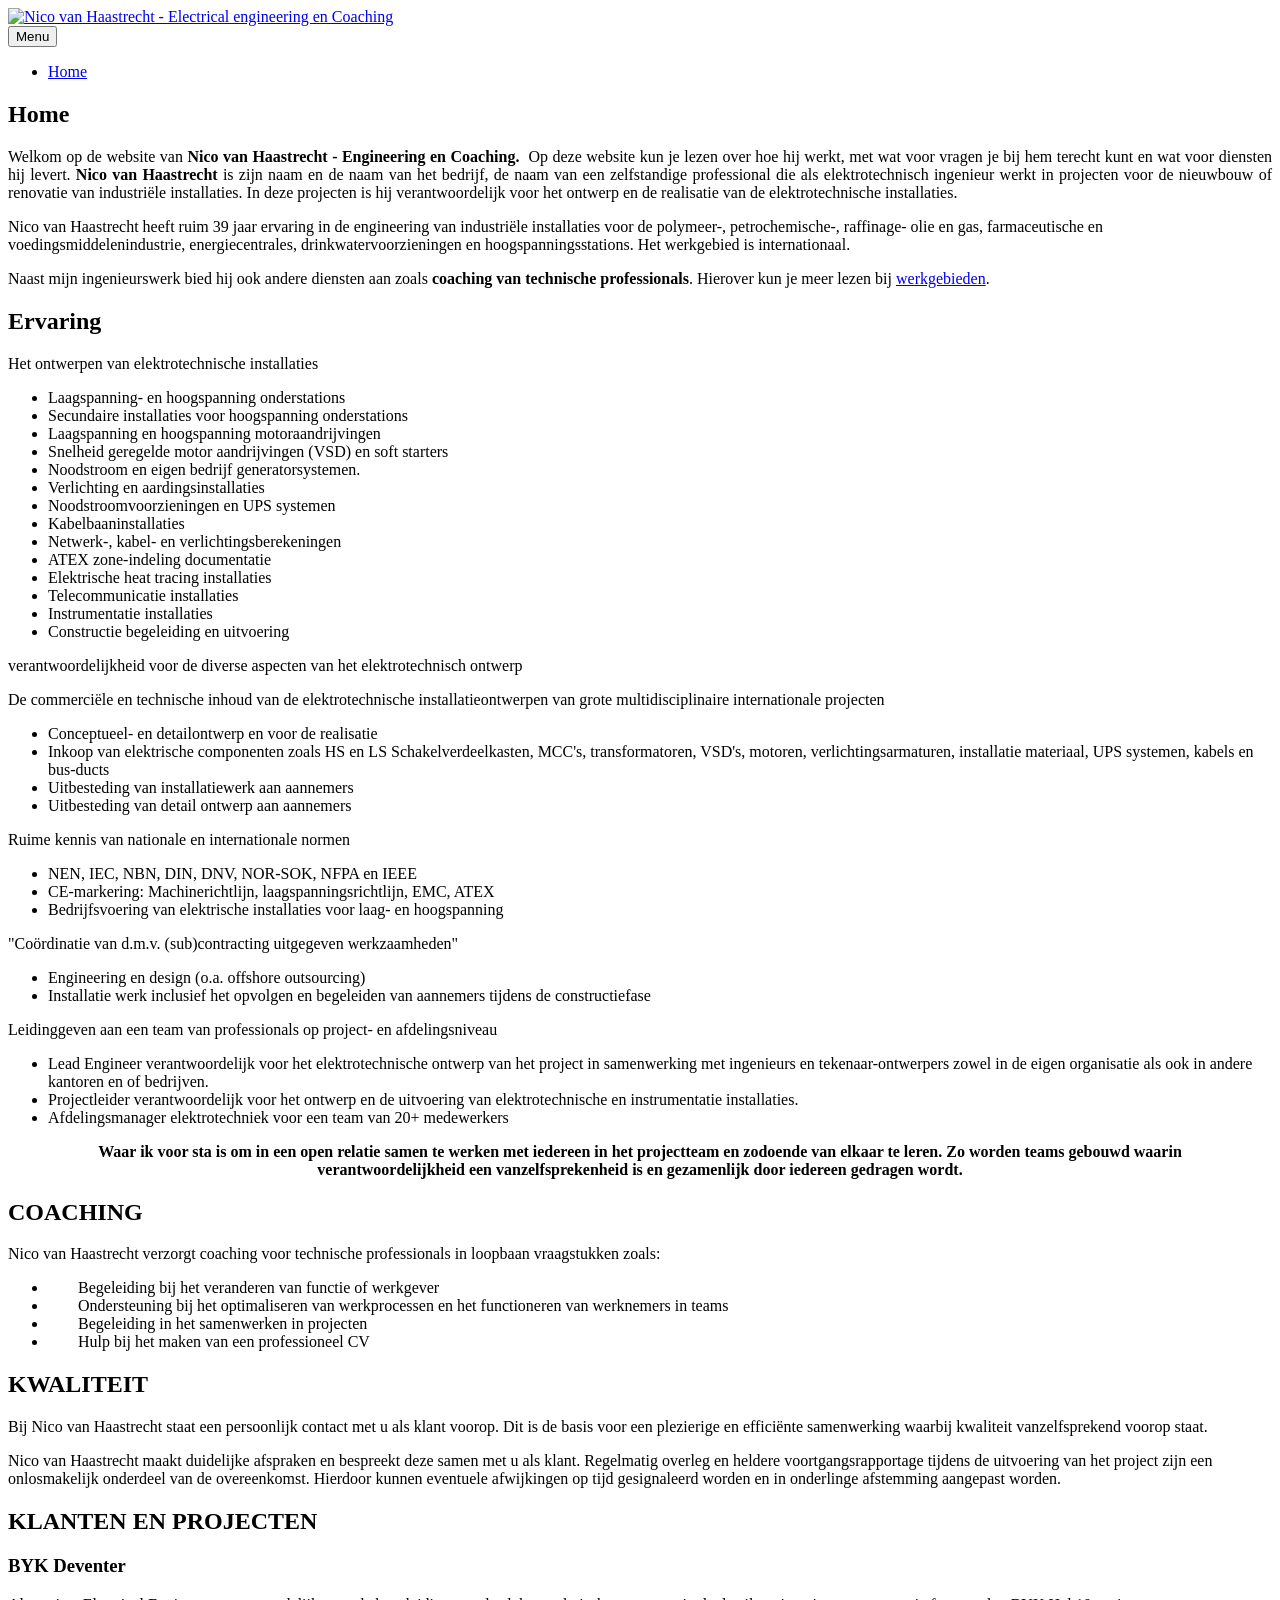
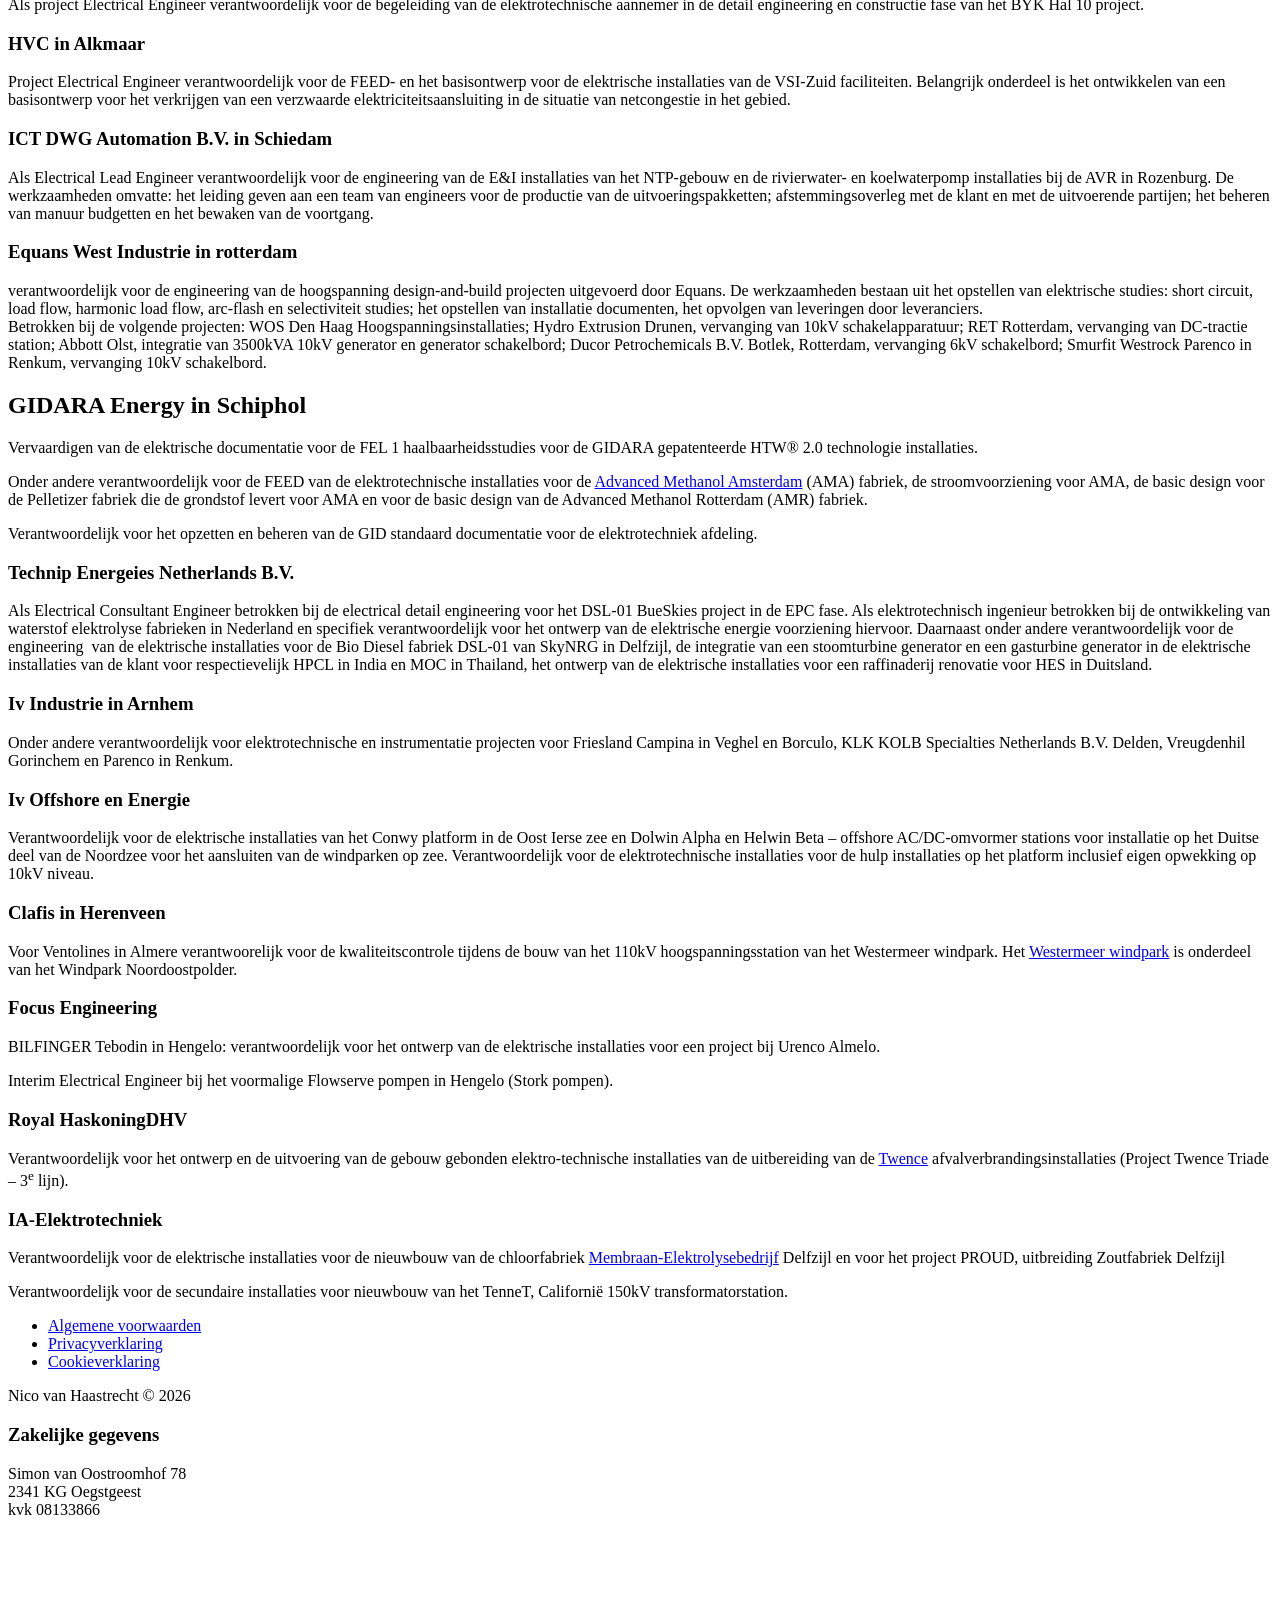
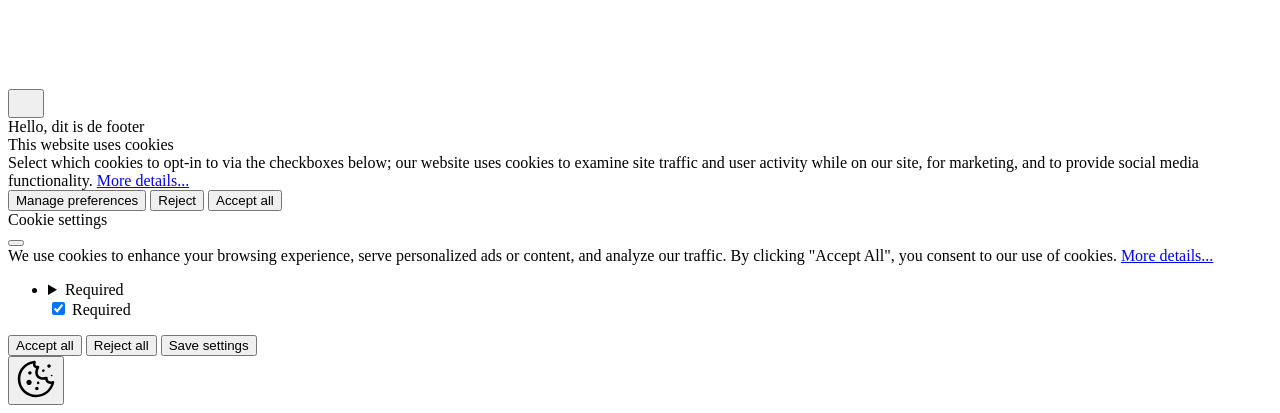
==== commit 5eb90b91: "Updated from Publii" ====
--- a/index.html
+++ b/index.html
@@ -1,6 +1,6 @@
 <!DOCTYPE html><html lang="nl"><head><meta charset="utf-8"><meta http-equiv="X-UA-Compatible" content="IE=edge"><meta name="viewport" content="width=device-width,initial-scale=1"><title>Home - Nico van Haastrecht - Electrical engineering en Coaching</title><meta name="robots" content="noindex,nofollow"><meta name="generator" content="Publii Open-Source CMS for Static Site"><link rel="alternate" type="application/atom+xml" href="https://nicovanhaastrecht.nl/feed.xml" title="Nico van Haastrecht - Electrical engineering en Coaching - RSS"><link rel="alternate" type="application/json" href="https://nicovanhaastrecht.nl/feed.json" title="Nico van Haastrecht - Electrical engineering en Coaching - JSON"><meta property="og:title" content="Home"><meta property="og:image" content="https://nicovanhaastrecht.nl/media/website/ICON-NICOvH-ENGINEER.png"><meta property="og:site_name" content="Nico van Haastrecht - Electrical engineering en Coaching"><meta property="og:description" content="Welkom op de website van Nico van Haastrecht - Engineering en Coaching. Op deze website kun je lezen over hoe hij werkt, met wat voor vragen je bij hem terecht kunt en wat voor diensten hij levert. Nico van Haastrecht is zijn naam en de&amp;hellip;"><meta property="og:url" content="https://nicovanhaastrecht.nl/"><meta property="og:type" content="article"><meta name="twitter:card" content="summary"><meta name="twitter:site" content="@nicovanhaastrecht"><meta name="twitter:title" content="Home"><meta name="twitter:description" content="Welkom op de website van Nico van Haastrecht - Engineering en Coaching. Op deze website kun je lezen over hoe hij werkt, met wat voor vragen je bij hem terecht kunt en wat voor diensten hij levert. Nico van Haastrecht is zijn naam en de&amp;hellip;"><meta name="twitter:image" content="https://nicovanhaastrecht.nl/media/website/ICON-NICOvH-ENGINEER.png"><link rel="stylesheet" href="https://nicovanhaastrecht.nl/assets/css/style.css?v&#x3D;4e17c6cd3bd13956bb93e2b507392d09"><script type="application/ld+json">{"@context":"http://schema.org","@type":"Article","mainEntityOfPage":{"@type":"WebPage","@id":"https://nicovanhaastrecht.nl/"},"headline":"Home","datePublished":"2017-12-28T16:08+01:00","dateModified":"2026-09-19T16:22+02:00","image":{"@type":"ImageObject","url":"https://nicovanhaastrecht.nl/media/website/ICON-NICOvH-ENGINEER.png","height":false,"width":false},"description":"Welkom op de website van Nico van Haastrecht - Engineering en Coaching. Op deze website kun je lezen over hoe hij werkt, met wat voor vragen je bij hem terecht kunt en wat voor diensten hij levert. Nico van Haastrecht is zijn naam en de&hellip;","author":{"@type":"Person","name":"Nico van Haastrecht","url":"https://nicovanhaastrecht.nl/authors/nico-van-haastrecht/"},"publisher":{"@type":"Organization","name":"Nico van Haastrecht","logo":{"@type":"ImageObject","url":"https://nicovanhaastrecht.nl/media/website/ICON-NICOvH-ENGINEER.png","height":false,"width":false}}}</script><noscript><style>img[loading] {
                     opacity: 1;
-                }</style></noscript></head><body class="page-template"><header class="top js-header"><a class="logo" href="https://nicovanhaastrecht.nl/"><img src="https://nicovanhaastrecht.nl/media/website/ICON-NICOvH-ENGINEER.png" alt="Nico van Haastrecht - Electrical engineering en Coaching" width="" height=""></a><nav class="navbar js-navbar"><button class="navbar__toggle js-toggle" aria-label="Menu" aria-haspopup="true" aria-expanded="false"><span class="navbar__toggle-box"><span class="navbar__toggle-inner">Menu</span></span></button><ul class="navbar__menu"><li class="active"><a href="https://nicovanhaastrecht.nl/" target="_self">Home</a></li></ul></nav></header><main class="page"><article class="content"><div class="hero hero--noimage"><header class="hero__content"><div class="wrapper"><h1>Home</h1></div></header></div><div class="entry-wrapper content__entry"><p style="text-align: justify;">Welkom op de website van<strong> Nico van Haastrecht - Engineering en Coaching. </strong> Op deze website kun je lezen over hoe hij werkt, met wat voor vragen je bij hem terecht kunt en wat voor diensten hij levert. <strong>Nico van Haastrecht</strong> is zijn naam en de naam van het bedrijf, de naam van een zelfstandige professional die als elektrotechnisch ingenieur werkt in projecten voor de nieuwbouw of renovatie van industriële installaties. In deze projecten is hij verantwoordelijk voor het ontwerp en de realisatie van de elektrotechnische installaties.</p><p>Nico van Haastrecht heeft ruim 39 jaar ervaring in de engineering van industriële installaties voor de polymeer-, petrochemische-, raffinage- olie en gas, farmaceutische en voedingsmiddelenindustrie, energiecentrales, drinkwatervoorzieningen en hoogspanningsstations. Het werkgebied is internationaal.</p><p>Naast mijn ingenieurswerk bied hij ook andere diensten aan zoals <strong>coaching van technische professionals</strong>. Hierover kun je meer lezen bij <a href="https://nicovanhaastrecht.com/ec/#werkgebieden">werkgebieden</a>.</p><h2><strong>Ervaring</strong></h2><p style="text-align: justify;">Het ontwerpen van elektrotechnische installaties</p><ul><li>Laagspanning- en hoogspanning onderstations</li><li>Secundaire installaties voor hoogspanning onderstations</li><li>Laagspanning en hoogspanning motoraandrijvingen</li><li>Snelheid geregelde motor aandrijvingen (VSD) en soft starters</li><li>Noodstroom en eigen bedrijf generatorsystemen.</li><li>Verlichting en aardingsinstallaties</li><li>Noodstroomvoorzieningen en UPS systemen</li><li>Kabelbaaninstallaties</li><li>Netwerk-, kabel- en verlichtingsberekeningen</li><li>ATEX zone-indeling documentatie</li><li>Elektrische heat tracing installaties</li><li>Telecommunicatie installaties</li><li>Instrumentatie installaties</li><li>Constructie begeleiding en uitvoering</li></ul><p>verantwoordelijkheid voor de diverse aspecten van het elektrotechnisch ontwerp</p><p>De commerciële en technische inhoud van de elektrotechnische installatieontwerpen van grote multidisciplinaire internationale projecten</p><ul><li>Conceptueel- en detailontwerp en voor de realisatie</li><li>Inkoop van elektrische componenten zoals HS en LS Schakelverdeelkasten, MCC's, transformatoren, VSD's, motoren, verlichtingsarmaturen, installatie materiaal, UPS systemen, kabels en bus-ducts</li><li>Uitbesteding van installatiewerk aan aannemers</li><li>Uitbesteding van detail ontwerp aan aannemers</li></ul><p>Ruime kennis van nationale en internationale normen</p><ul><li>NEN, IEC, NBN, DIN, DNV, NOR-SOK, NFPA en IEEE</li><li>CE-markering: Machinerichtlijn, laagspanningsrichtlijn, EMC, ATEX</li><li>Bedrijfsvoering van elektrische installaties voor laag- en hoogspanning</li></ul><p>"Coördinatie van d.m.v. (sub)contracting uitgegeven werkzaamheden"</p><ul><li>Engineering en design (o.a. offshore outsourcing)</li><li>Installatie werk inclusief het opvolgen en begeleiden van aannemers tijdens de constructiefase</li></ul><p>Leidinggeven aan een team van professionals op project- en afdelingsniveau</p><ul><li>Lead Engineer verantwoordelijk voor het elektrotechnische ontwerp van het project in samenwerking met ingenieurs en tekenaar-ontwerpers zowel in de eigen organisatie als ook in andere kantoren en of bedrijven.</li><li>Projectleider verantwoordelijk voor het ontwerp en de uitvoering van elektrotechnische en instrumentatie installaties.</li><li>Afdelingsmanager elektrotechniek voor een team van 20+ medewerkers</li></ul><blockquote><p style="text-align: center;"><strong>Waar ik voor sta is om in een open relatie samen te werken met iedereen in het projectteam en zodoende van elkaar te leren. Zo worden teams gebouwd waarin verantwoordelijkheid een vanzelfsprekenheid is en gezamenlijk door iedereen gedragen wordt.</strong></p></blockquote><h2 id="coaching">COACHING</h2><p><span style="font-family: inherit; font-weight: normal;">Nico van Haastrecht verzorgt coaching voor technische professionals in loopbaan vraagstukken zoals:</span></p><ul><li style="padding-left: 30px;"><span style="font-family: inherit; font-weight: normal;">Begeleiding bij het veranderen van functie of werkgever</span></li><li style="padding-left: 30px;"><span style="font-family: inherit; font-weight: normal;">Ondersteuning bij het optimaliseren van werkprocessen en het functioneren van werknemers in teams</span></li><li style="padding-left: 30px;"><span style="font-family: inherit; font-weight: normal;">Begeleiding in het samenwerken in projecten</span></li><li style="padding-left: 30px;"><span style="font-family: inherit; font-weight: normal;">Hulp bij het maken van een professioneel CV</span></li></ul><h2>KWALITEIT</h2><p>Bij Nico van Haastrecht staat een persoonlijk contact met u als klant voorop. Dit is de basis voor een plezierige en efficiënte samenwerking waarbij kwaliteit vanzelfsprekend voorop staat.</p><p>Nico van Haastrecht maakt duidelijke afspraken en bespreekt deze samen met u als klant. Regelmatig overleg en heldere voortgangsrapportage tijdens de uitvoering van het project zijn een onlosmakelijk onderdeel van de overeenkomst. Hierdoor kunnen eventuele afwijkingen op tijd gesignaleerd worden en in onderlinge afstemming aangepast worden.</p><h2>KLANTEN EN PROJECTEN</h2><h3>BYK Deventer</h3><p>Als project Electrical Engineer verantwoordelijk voor de begeleiding van de elektrotechnische aannemer in de detail engineering en constructie fase van het BYK Hal 10 project.</p><h3>HVC in Alkmaar</h3><p>Project Electrical Engineer verantwoordelijk voor de FEED- en het basisontwerp voor de elektrische installaties van de VSI-Zuid faciliteiten. Belangrijk onderdeel is het ontwikkelen van een basisontwerp voor het verkrijgen van een verzwaarde elektriciteitsaansluiting in de situatie van netcongestie in het gebied.</p><h3>ICT DWG Automation B.V. in Schiedam</h3><p>Als Electrical Lead Engineer verantwoordelijk voor de engineering van de E&amp;I installaties van het NTP-gebouw en de rivierwater- en koelwaterpomp installaties bij de AVR in Rozenburg. De werkzaamheden omvatte: het leiding geven aan een team van engineers voor de productie van de uitvoeringspakketten; afstemmingsoverleg met de klant en met de uitvoerende partijen; het beheren van manuur budgetten en het bewaken van de voortgang.</p><h3>Equans West Industrie in rotterdam</h3><p>verantwoordelijk voor de engineering van de hoogspanning design-and-build projecten uitgevoerd door Equans. De werkzaamheden bestaan uit het opstellen van elektrische studies: short circuit, load flow, harmonic load flow, arc-flash en selectiviteit studies; het opstellen van installatie documenten, het opvolgen van leveringen door leveranciers.<br>Betrokken bij de volgende projecten: WOS Den Haag Hoogspanningsinstallaties; Hydro Extrusion Drunen, vervanging van 10kV schakelapparatuur; RET Rotterdam, vervanging van DC-tractie station; Abbott Olst, integratie van 3500kVA 10kV generator en generator schakelbord; Ducor Petrochemicals B.V. Botlek, Rotterdam, vervanging 6kV schakelbord; Smurfit Westrock Parenco in Renkum, vervanging 10kV schakelbord.</p><h2>GIDARA Energy in Schiphol</h2><p>Vervaardigen van de elektrische documentatie voor de FEL 1 haalbaarheidsstudies voor de GIDARA gepatenteerde HTW® 2.0 technologie installaties.</p><p>Onder andere verantwoordelijk voor de FEED van de elektrotechnische installaties voor de <a href="https://www.gidara-energy.com/advanced-methanol-amsterdam">Advanced Methanol Amsterdam</a> (AMA) fabriek, de stroomvoorziening voor AMA, de basic design voor de Pelletizer fabriek die de grondstof levert voor AMA en voor de basic design van de Advanced Methanol Rotterdam (AMR) fabriek.</p><p>Verantwoordelijk voor het opzetten en beheren van de GID standaard documentatie voor de elektrotechniek afdeling.</p><h3>Technip Energeies Netherlands B.V.</h3><p>Als Electrical Consultant Engineer betrokken bij de electrical detail engineering voor het DSL-01 BueSkies project in de EPC fase. Als elektrotechnisch ingenieur betrokken bij de ontwikkeling van waterstof elektrolyse fabrieken in Nederland en specifiek verantwoordelijk voor het ontwerp van de elektrische energie voorziening hiervoor. Daarnaast onder andere verantwoordelijk voor de engineering  van de elektrische installaties voor de Bio Diesel fabriek DSL-01 van SkyNRG in Delfzijl, de integratie van een stoomturbine generator en een gasturbine generator in de elektrische installaties van de klant voor respectievelijk HPCL in India en MOC in Thailand, het ontwerp van de elektrische installaties voor een raffinaderij renovatie voor HES in Duitsland.</p><h3>Iv Industrie in Arnhem</h3><p><a href="https://iv-groep.nl/nl/markten/industrie" target="_blank" rel="noopener noreferrer"></a>Onder andere verantwoordelijk voor elektrotechnische en instrumentatie projecten voor Friesland Campina in Veghel en Borculo, KLK KOLB Specialties Netherlands B.V. Delden, Vreugdenhil Gorinchem en Parenco in Renkum.</p><h3>Iv Offshore en Energie</h3><p>Verantwoordelijk voor de elektrische installaties van het Conwy platform in de Oost Ierse zee en Dolwin Alpha en Helwin Beta – offshore AC/DC-omvormer stations voor installatie op het Duitse deel van de Noordzee voor het aansluiten van de windparken op zee. Verantwoordelijk voor de elektrotechnische installaties voor de hulp installaties op het platform inclusief eigen opwekking op 10kV niveau.</p><h3>Clafis in Herenveen</h3><p>Voor Ventolines in Almere verantwoorelijk voor de kwaliteitscontrole tijdens de bouw van het 110kV hoogspanningsstation van het Westermeer windpark. Het <a href="http://www.westermeerwind.nl/" target="_blank" rel="noopener noreferrer">Westermeer windpark</a> is onderdeel van het Windpark Noordoostpolder.</p><h3>Focus Engineering</h3><p>BILFINGER Tebodin in Hengelo: verantwoordelijk voor het ontwerp van de elektrische installaties voor een project bij Urenco Almelo.</p><p>Interim Electrical Engineer bij het voormalige Flowserve pompen in Hengelo (Stork pompen).</p><h3>Royal HaskoningDHV</h3><p>Verantwoordelijk voor het ontwerp en de uitvoering van de gebouw gebonden elektro-technische installaties van de uitbereiding van de <a href="https://www.twence.nl/" target="_blank" rel="noopener noreferrer">Twence</a> afvalverbrandingsinstallaties (Project Twence Triade – 3<sup>e</sup> lijn).</p><h3>IA-Elektrotechniek</h3><p>Verantwoordelijk voor de elektrische installaties voor de nieuwbouw van de chloorfabriek <a href="https://www.iagroep.com/project/akzonobel-nieuwbouw-chloorfabriek-membraan-electrolyse-bedrijf/" target="_blank" rel="noopener noreferrer">Membraan-Elektrolysebedrijf</a> Delfzijl en voor het project PROUD, uitbreiding Zoutfabriek Delfzijl</p><p>Verantwoordelijk voor de secundaire installaties voor nieuwbouw van het TenneT, Californië 150kV transformatorstation.</p></div></article></main><footer class="footer"><div class="wrapper"><nav class="footer__nav"><ul><li><a href="https://nicovanhaastrecht.nl/algemene-voorwaarden.html" class="al" target="_self">Algemene voorwaarden</a></li><li><a href="https://nicovanhaastrecht.nl/privacyverklaring.html" class="al" title="Algemene voorwaarden" target="_self">Privacyverklaring</a></li><li><a href="https://nicovanhaastrecht.nl/cookieverklaring.html" class="al" target="_self">Cookieverklaring</a></li></ul></nav><div class="footer__copyright"><p>Nico van Haastrecht © 2026</p></div><div class="footer__social"><a href="nicovanhaastrecht" aria-label="LinkedIn"><svg><use xlink:href="https://nicovanhaastrecht.nl/assets/svg/svg-map.svg#linkedin"/></svg></a></div><button id="backToTop" class="footer__bttop" aria-label="Back to top" title="Back to top"><svg width="20" height="20"><use xlink:href="https://nicovanhaastrecht.nl/assets/svg/svg-map.svg#toparrow"/></svg></button></div></footer><script defer="defer" src="https://nicovanhaastrecht.nl/assets/js/scripts.min.js?v&#x3D;dafec4f87fead6718cb125f0b0fc8441"></script><script>window.publiiThemeMenuConfig={mobileMenuMode:'sidebar',animationSpeed:300,submenuWidth: 'auto',doubleClickTime:500,mobileMenuExpandableSubmenus:true,relatedContainerForOverlayMenuSelector:'.top'};</script><script>var images = document.querySelectorAll('img[loading]');
+                }</style></noscript></head><body class="page-template"><header class="top js-header"><a class="logo" href="https://nicovanhaastrecht.nl/"><img src="https://nicovanhaastrecht.nl/media/website/ICON-NICOvH-ENGINEER.png" alt="Nico van Haastrecht - Electrical engineering en Coaching" width="" height=""></a><nav class="navbar js-navbar"><button class="navbar__toggle js-toggle" aria-label="Menu" aria-haspopup="true" aria-expanded="false"><span class="navbar__toggle-box"><span class="navbar__toggle-inner">Menu</span></span></button><ul class="navbar__menu"><li class="active"><a href="https://nicovanhaastrecht.nl/" target="_self">Home</a></li></ul></nav></header><main class="page"><article class="content"><div class="hero hero--noimage"><header class="hero__content"><div class="wrapper"><h1>Home</h1></div></header></div><div class="entry-wrapper content__entry"><p style="text-align: justify;">Welkom op de website van<strong> Nico van Haastrecht - Engineering en Coaching. </strong> Op deze website kun je lezen over hoe hij werkt, met wat voor vragen je bij hem terecht kunt en wat voor diensten hij levert. <strong>Nico van Haastrecht</strong> is zijn naam en de naam van het bedrijf, de naam van een zelfstandige professional die als elektrotechnisch ingenieur werkt in projecten voor de nieuwbouw of renovatie van industriële installaties. In deze projecten is hij verantwoordelijk voor het ontwerp en de realisatie van de elektrotechnische installaties.</p><p>Nico van Haastrecht heeft ruim 39 jaar ervaring in de engineering van industriële installaties voor de polymeer-, petrochemische-, raffinage- olie en gas, farmaceutische en voedingsmiddelenindustrie, energiecentrales, drinkwatervoorzieningen en hoogspanningsstations. Het werkgebied is internationaal.</p><p>Naast mijn ingenieurswerk bied hij ook andere diensten aan zoals <strong>coaching van technische professionals</strong>. Hierover kun je meer lezen bij <a href="https://nicovanhaastrecht.com/ec/#werkgebieden">werkgebieden</a>.</p><h2><strong>Ervaring</strong></h2><p style="text-align: justify;">Het ontwerpen van elektrotechnische installaties</p><ul><li>Laagspanning- en hoogspanning onderstations</li><li>Secundaire installaties voor hoogspanning onderstations</li><li>Laagspanning en hoogspanning motoraandrijvingen</li><li>Snelheid geregelde motor aandrijvingen (VSD) en soft starters</li><li>Noodstroom en eigen bedrijf generatorsystemen.</li><li>Verlichting en aardingsinstallaties</li><li>Noodstroomvoorzieningen en UPS systemen</li><li>Kabelbaaninstallaties</li><li>Netwerk-, kabel- en verlichtingsberekeningen</li><li>ATEX zone-indeling documentatie</li><li>Elektrische heat tracing installaties</li><li>Telecommunicatie installaties</li><li>Instrumentatie installaties</li><li>Constructie begeleiding en uitvoering</li></ul><p>verantwoordelijkheid voor de diverse aspecten van het elektrotechnisch ontwerp</p><p>De commerciële en technische inhoud van de elektrotechnische installatieontwerpen van grote multidisciplinaire internationale projecten</p><ul><li>Conceptueel- en detailontwerp en voor de realisatie</li><li>Inkoop van elektrische componenten zoals HS en LS Schakelverdeelkasten, MCC's, transformatoren, VSD's, motoren, verlichtingsarmaturen, installatie materiaal, UPS systemen, kabels en bus-ducts</li><li>Uitbesteding van installatiewerk aan aannemers</li><li>Uitbesteding van detail ontwerp aan aannemers</li></ul><p>Ruime kennis van nationale en internationale normen</p><ul><li>NEN, IEC, NBN, DIN, DNV, NOR-SOK, NFPA en IEEE</li><li>CE-markering: Machinerichtlijn, laagspanningsrichtlijn, EMC, ATEX</li><li>Bedrijfsvoering van elektrische installaties voor laag- en hoogspanning</li></ul><p>"Coördinatie van d.m.v. (sub)contracting uitgegeven werkzaamheden"</p><ul><li>Engineering en design (o.a. offshore outsourcing)</li><li>Installatie werk inclusief het opvolgen en begeleiden van aannemers tijdens de constructiefase</li></ul><p>Leidinggeven aan een team van professionals op project- en afdelingsniveau</p><ul><li>Lead Engineer verantwoordelijk voor het elektrotechnische ontwerp van het project in samenwerking met ingenieurs en tekenaar-ontwerpers zowel in de eigen organisatie als ook in andere kantoren en of bedrijven.</li><li>Projectleider verantwoordelijk voor het ontwerp en de uitvoering van elektrotechnische en instrumentatie installaties.</li><li>Afdelingsmanager elektrotechniek voor een team van 20+ medewerkers</li></ul><blockquote><p style="text-align: center;"><strong>Waar ik voor sta is om in een open relatie samen te werken met iedereen in het projectteam en zodoende van elkaar te leren. Zo worden teams gebouwd waarin verantwoordelijkheid een vanzelfsprekenheid is en gezamenlijk door iedereen gedragen wordt.</strong></p></blockquote><h2 id="coaching">COACHING</h2><p><span style="font-family: inherit; font-weight: normal;">Nico van Haastrecht verzorgt coaching voor technische professionals in loopbaan vraagstukken zoals:</span></p><ul><li style="padding-left: 30px;"><span style="font-family: inherit; font-weight: normal;">Begeleiding bij het veranderen van functie of werkgever</span></li><li style="padding-left: 30px;"><span style="font-family: inherit; font-weight: normal;">Ondersteuning bij het optimaliseren van werkprocessen en het functioneren van werknemers in teams</span></li><li style="padding-left: 30px;"><span style="font-family: inherit; font-weight: normal;">Begeleiding in het samenwerken in projecten</span></li><li style="padding-left: 30px;"><span style="font-family: inherit; font-weight: normal;">Hulp bij het maken van een professioneel CV</span></li></ul><h2>KWALITEIT</h2><p>Bij Nico van Haastrecht staat een persoonlijk contact met u als klant voorop. Dit is de basis voor een plezierige en efficiënte samenwerking waarbij kwaliteit vanzelfsprekend voorop staat.</p><p>Nico van Haastrecht maakt duidelijke afspraken en bespreekt deze samen met u als klant. Regelmatig overleg en heldere voortgangsrapportage tijdens de uitvoering van het project zijn een onlosmakelijk onderdeel van de overeenkomst. Hierdoor kunnen eventuele afwijkingen op tijd gesignaleerd worden en in onderlinge afstemming aangepast worden.</p><h2>KLANTEN EN PROJECTEN</h2><h3>BYK Deventer</h3><p>Als project Electrical Engineer verantwoordelijk voor de begeleiding van de elektrotechnische aannemer in de detail engineering en constructie fase van het BYK Hal 10 project.</p><h3>HVC in Alkmaar</h3><p>Project Electrical Engineer verantwoordelijk voor de FEED- en het basisontwerp voor de elektrische installaties van de VSI-Zuid faciliteiten. Belangrijk onderdeel is het ontwikkelen van een basisontwerp voor het verkrijgen van een verzwaarde elektriciteitsaansluiting in de situatie van netcongestie in het gebied.</p><h3>ICT DWG Automation B.V. in Schiedam</h3><p>Als Electrical Lead Engineer verantwoordelijk voor de engineering van de E&amp;I installaties van het NTP-gebouw en de rivierwater- en koelwaterpomp installaties bij de AVR in Rozenburg. De werkzaamheden omvatte: het leiding geven aan een team van engineers voor de productie van de uitvoeringspakketten; afstemmingsoverleg met de klant en met de uitvoerende partijen; het beheren van manuur budgetten en het bewaken van de voortgang.</p><h3>Equans West Industrie in rotterdam</h3><p>verantwoordelijk voor de engineering van de hoogspanning design-and-build projecten uitgevoerd door Equans. De werkzaamheden bestaan uit het opstellen van elektrische studies: short circuit, load flow, harmonic load flow, arc-flash en selectiviteit studies; het opstellen van installatie documenten, het opvolgen van leveringen door leveranciers.<br>Betrokken bij de volgende projecten: WOS Den Haag Hoogspanningsinstallaties; Hydro Extrusion Drunen, vervanging van 10kV schakelapparatuur; RET Rotterdam, vervanging van DC-tractie station; Abbott Olst, integratie van 3500kVA 10kV generator en generator schakelbord; Ducor Petrochemicals B.V. Botlek, Rotterdam, vervanging 6kV schakelbord; Smurfit Westrock Parenco in Renkum, vervanging 10kV schakelbord.</p><h2>GIDARA Energy in Schiphol</h2><p>Vervaardigen van de elektrische documentatie voor de FEL 1 haalbaarheidsstudies voor de GIDARA gepatenteerde HTW® 2.0 technologie installaties.</p><p>Onder andere verantwoordelijk voor de FEED van de elektrotechnische installaties voor de <a href="https://www.gidara-energy.com/advanced-methanol-amsterdam">Advanced Methanol Amsterdam</a> (AMA) fabriek, de stroomvoorziening voor AMA, de basic design voor de Pelletizer fabriek die de grondstof levert voor AMA en voor de basic design van de Advanced Methanol Rotterdam (AMR) fabriek.</p><p>Verantwoordelijk voor het opzetten en beheren van de GID standaard documentatie voor de elektrotechniek afdeling.</p><h3>Technip Energeies Netherlands B.V.</h3><p>Als Electrical Consultant Engineer betrokken bij de electrical detail engineering voor het DSL-01 BueSkies project in de EPC fase. Als elektrotechnisch ingenieur betrokken bij de ontwikkeling van waterstof elektrolyse fabrieken in Nederland en specifiek verantwoordelijk voor het ontwerp van de elektrische energie voorziening hiervoor. Daarnaast onder andere verantwoordelijk voor de engineering  van de elektrische installaties voor de Bio Diesel fabriek DSL-01 van SkyNRG in Delfzijl, de integratie van een stoomturbine generator en een gasturbine generator in de elektrische installaties van de klant voor respectievelijk HPCL in India en MOC in Thailand, het ontwerp van de elektrische installaties voor een raffinaderij renovatie voor HES in Duitsland.</p><h3>Iv Industrie in Arnhem</h3><p><a href="https://iv-groep.nl/nl/markten/industrie" target="_blank" rel="noopener noreferrer"></a>Onder andere verantwoordelijk voor elektrotechnische en instrumentatie projecten voor Friesland Campina in Veghel en Borculo, KLK KOLB Specialties Netherlands B.V. Delden, Vreugdenhil Gorinchem en Parenco in Renkum.</p><h3>Iv Offshore en Energie</h3><p>Verantwoordelijk voor de elektrische installaties van het Conwy platform in de Oost Ierse zee en Dolwin Alpha en Helwin Beta – offshore AC/DC-omvormer stations voor installatie op het Duitse deel van de Noordzee voor het aansluiten van de windparken op zee. Verantwoordelijk voor de elektrotechnische installaties voor de hulp installaties op het platform inclusief eigen opwekking op 10kV niveau.</p><h3>Clafis in Herenveen</h3><p>Voor Ventolines in Almere verantwoorelijk voor de kwaliteitscontrole tijdens de bouw van het 110kV hoogspanningsstation van het Westermeer windpark. Het <a href="http://www.westermeerwind.nl/" target="_blank" rel="noopener noreferrer">Westermeer windpark</a> is onderdeel van het Windpark Noordoostpolder.</p><h3>Focus Engineering</h3><p>BILFINGER Tebodin in Hengelo: verantwoordelijk voor het ontwerp van de elektrische installaties voor een project bij Urenco Almelo.</p><p>Interim Electrical Engineer bij het voormalige Flowserve pompen in Hengelo (Stork pompen).</p><h3>Royal HaskoningDHV</h3><p>Verantwoordelijk voor het ontwerp en de uitvoering van de gebouw gebonden elektro-technische installaties van de uitbereiding van de <a href="https://www.twence.nl/" target="_blank" rel="noopener noreferrer">Twence</a> afvalverbrandingsinstallaties (Project Twence Triade – 3<sup>e</sup> lijn).</p><h3>IA-Elektrotechniek</h3><p>Verantwoordelijk voor de elektrische installaties voor de nieuwbouw van de chloorfabriek <a href="https://www.iagroep.com/project/akzonobel-nieuwbouw-chloorfabriek-membraan-electrolyse-bedrijf/" target="_blank" rel="noopener noreferrer">Membraan-Elektrolysebedrijf</a> Delfzijl en voor het project PROUD, uitbreiding Zoutfabriek Delfzijl</p><p>Verantwoordelijk voor de secundaire installaties voor nieuwbouw van het TenneT, Californië 150kV transformatorstation.</p></div></article></main><footer class="footer"><div class="wrapper"><nav class="footer__nav"><ul><li><a href="https://nicovanhaastrecht.nl/algemene-voorwaarden.html" class="al" target="_self">Algemene voorwaarden</a></li><li><a href="https://nicovanhaastrecht.nl/privacyverklaring.html" class="al" title="Algemene voorwaarden" target="_self">Privacyverklaring</a></li><li><a href="https://nicovanhaastrecht.nl/cookieverklaring.html" class="al" target="_self">Cookieverklaring</a></li></ul></nav><div class="footer__copyright"><p>Nico van Haastrecht © 2026</p><h3 class="align-left">Zakelijke gegevens</h3><p>Simon van Oostroomhof 78<br>2341 KG Oegstgeest<br>kvk 08133866</p></div><div class="footer__social"><a href="nicovanhaastrecht" aria-label="LinkedIn"><svg><use xlink:href="https://nicovanhaastrecht.nl/assets/svg/svg-map.svg#linkedin"/></svg></a></div><button id="backToTop" class="footer__bttop" aria-label="Back to top" title="Back to top"><svg width="20" height="20"><use xlink:href="https://nicovanhaastrecht.nl/assets/svg/svg-map.svg#toparrow"/></svg></button></div></footer><script defer="defer" src="https://nicovanhaastrecht.nl/assets/js/scripts.min.js?v&#x3D;dafec4f87fead6718cb125f0b0fc8441"></script><script>window.publiiThemeMenuConfig={mobileMenuMode:'sidebar',animationSpeed:300,submenuWidth: 'auto',doubleClickTime:500,mobileMenuExpandableSubmenus:true,relatedContainerForOverlayMenuSelector:'.top'};</script><script>var images = document.querySelectorAll('img[loading]');
         for (var i = 0; i < images.length; i++) {
             if (images[i].complete) {
                 images[i].classList.add('is-loaded');
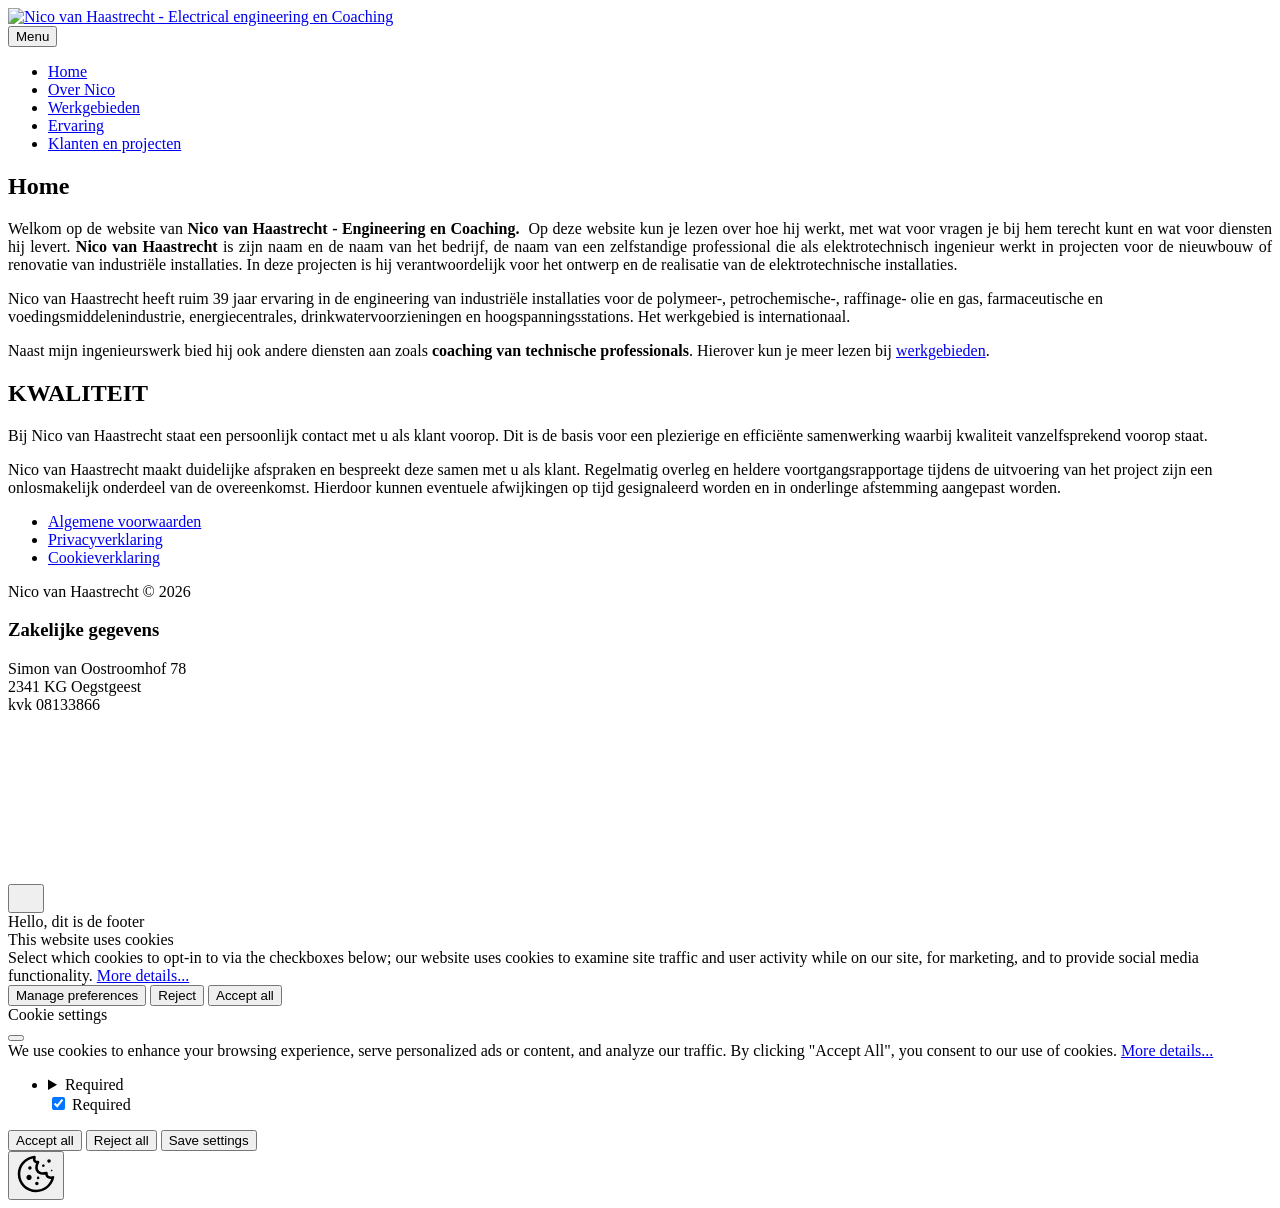
==== commit ba4e4c62: "Updated from Publii" ====
--- a/index.html
+++ b/index.html
@@ -1,6 +1,6 @@
-<!DOCTYPE html><html lang="nl"><head><meta charset="utf-8"><meta http-equiv="X-UA-Compatible" content="IE=edge"><meta name="viewport" content="width=device-width,initial-scale=1"><title>Home - Nico van Haastrecht - Electrical engineering en Coaching</title><meta name="robots" content="noindex,nofollow"><meta name="generator" content="Publii Open-Source CMS for Static Site"><link rel="alternate" type="application/atom+xml" href="https://nicovanhaastrecht.nl/feed.xml" title="Nico van Haastrecht - Electrical engineering en Coaching - RSS"><link rel="alternate" type="application/json" href="https://nicovanhaastrecht.nl/feed.json" title="Nico van Haastrecht - Electrical engineering en Coaching - JSON"><meta property="og:title" content="Home"><meta property="og:image" content="https://nicovanhaastrecht.nl/media/website/ICON-NICOvH-ENGINEER.png"><meta property="og:site_name" content="Nico van Haastrecht - Electrical engineering en Coaching"><meta property="og:description" content="Welkom op de website van Nico van Haastrecht - Engineering en Coaching. Op deze website kun je lezen over hoe hij werkt, met wat voor vragen je bij hem terecht kunt en wat voor diensten hij levert. Nico van Haastrecht is zijn naam en de&amp;hellip;"><meta property="og:url" content="https://nicovanhaastrecht.nl/"><meta property="og:type" content="article"><meta name="twitter:card" content="summary"><meta name="twitter:site" content="@nicovanhaastrecht"><meta name="twitter:title" content="Home"><meta name="twitter:description" content="Welkom op de website van Nico van Haastrecht - Engineering en Coaching. Op deze website kun je lezen over hoe hij werkt, met wat voor vragen je bij hem terecht kunt en wat voor diensten hij levert. Nico van Haastrecht is zijn naam en de&amp;hellip;"><meta name="twitter:image" content="https://nicovanhaastrecht.nl/media/website/ICON-NICOvH-ENGINEER.png"><link rel="stylesheet" href="https://nicovanhaastrecht.nl/assets/css/style.css?v&#x3D;4e17c6cd3bd13956bb93e2b507392d09"><script type="application/ld+json">{"@context":"http://schema.org","@type":"Article","mainEntityOfPage":{"@type":"WebPage","@id":"https://nicovanhaastrecht.nl/"},"headline":"Home","datePublished":"2017-12-28T16:08+01:00","dateModified":"2026-09-19T16:22+02:00","image":{"@type":"ImageObject","url":"https://nicovanhaastrecht.nl/media/website/ICON-NICOvH-ENGINEER.png","height":false,"width":false},"description":"Welkom op de website van Nico van Haastrecht - Engineering en Coaching. Op deze website kun je lezen over hoe hij werkt, met wat voor vragen je bij hem terecht kunt en wat voor diensten hij levert. Nico van Haastrecht is zijn naam en de&hellip;","author":{"@type":"Person","name":"Nico van Haastrecht","url":"https://nicovanhaastrecht.nl/authors/nico-van-haastrecht/"},"publisher":{"@type":"Organization","name":"Nico van Haastrecht","logo":{"@type":"ImageObject","url":"https://nicovanhaastrecht.nl/media/website/ICON-NICOvH-ENGINEER.png","height":false,"width":false}}}</script><noscript><style>img[loading] {
+<!DOCTYPE html><html lang="nl"><head><meta charset="utf-8"><meta http-equiv="X-UA-Compatible" content="IE=edge"><meta name="viewport" content="width=device-width,initial-scale=1"><title>Home - Nico van Haastrecht - Electrical engineering en Coaching</title><meta name="robots" content="noindex,nofollow"><meta name="generator" content="Publii Open-Source CMS for Static Site"><link rel="alternate" type="application/atom+xml" href="https://nicovanhaastrecht.nl/feed.xml" title="Nico van Haastrecht - Electrical engineering en Coaching - RSS"><link rel="alternate" type="application/json" href="https://nicovanhaastrecht.nl/feed.json" title="Nico van Haastrecht - Electrical engineering en Coaching - JSON"><meta property="og:title" content="Home"><meta property="og:image" content="https://nicovanhaastrecht.nl/media/website/ICON-NICOvH-ENGINEER0.5x.png"><meta property="og:image:width" content="422"><meta property="og:image:height" content="414"><meta property="og:site_name" content="Nico van Haastrecht - Electrical engineering en Coaching"><meta property="og:description" content="Welkom op de website van Nico van Haastrecht - Engineering en Coaching. Op deze website kun je lezen over hoe hij werkt, met wat voor vragen je bij hem terecht kunt en wat voor diensten hij levert. Nico van Haastrecht is zijn naam en de&amp;hellip;"><meta property="og:url" content="https://nicovanhaastrecht.nl/"><meta property="og:type" content="article"><meta name="twitter:card" content="summary"><meta name="twitter:site" content="@nicovanhaastrecht"><meta name="twitter:title" content="Home"><meta name="twitter:description" content="Welkom op de website van Nico van Haastrecht - Engineering en Coaching. Op deze website kun je lezen over hoe hij werkt, met wat voor vragen je bij hem terecht kunt en wat voor diensten hij levert. Nico van Haastrecht is zijn naam en de&amp;hellip;"><meta name="twitter:image" content="https://nicovanhaastrecht.nl/media/website/ICON-NICOvH-ENGINEER0.5x.png"><link rel="stylesheet" href="https://nicovanhaastrecht.nl/assets/css/style.css?v&#x3D;4e17c6cd3bd13956bb93e2b507392d09"><script type="application/ld+json">{"@context":"http://schema.org","@type":"Article","mainEntityOfPage":{"@type":"WebPage","@id":"https://nicovanhaastrecht.nl/"},"headline":"Home","datePublished":"2017-12-28T16:08+01:00","dateModified":"2026-09-19T18:45+02:00","image":{"@type":"ImageObject","url":"https://nicovanhaastrecht.nl/media/website/ICON-NICOvH-ENGINEER0.5x.png","height":414,"width":422},"description":"Welkom op de website van Nico van Haastrecht - Engineering en Coaching. Op deze website kun je lezen over hoe hij werkt, met wat voor vragen je bij hem terecht kunt en wat voor diensten hij levert. Nico van Haastrecht is zijn naam en de&hellip;","author":{"@type":"Person","name":"Nico van Haastrecht","url":"https://nicovanhaastrecht.nl/authors/nico-van-haastrecht/"},"publisher":{"@type":"Organization","name":"Nico van Haastrecht","logo":{"@type":"ImageObject","url":"https://nicovanhaastrecht.nl/media/website/ICON-NICOvH-ENGINEER0.5x.png","height":414,"width":422}}}</script><noscript><style>img[loading] {
                     opacity: 1;
-                }</style></noscript></head><body class="page-template"><header class="top js-header"><a class="logo" href="https://nicovanhaastrecht.nl/"><img src="https://nicovanhaastrecht.nl/media/website/ICON-NICOvH-ENGINEER.png" alt="Nico van Haastrecht - Electrical engineering en Coaching" width="" height=""></a><nav class="navbar js-navbar"><button class="navbar__toggle js-toggle" aria-label="Menu" aria-haspopup="true" aria-expanded="false"><span class="navbar__toggle-box"><span class="navbar__toggle-inner">Menu</span></span></button><ul class="navbar__menu"><li class="active"><a href="https://nicovanhaastrecht.nl/" target="_self">Home</a></li></ul></nav></header><main class="page"><article class="content"><div class="hero hero--noimage"><header class="hero__content"><div class="wrapper"><h1>Home</h1></div></header></div><div class="entry-wrapper content__entry"><p style="text-align: justify;">Welkom op de website van<strong> Nico van Haastrecht - Engineering en Coaching. </strong> Op deze website kun je lezen over hoe hij werkt, met wat voor vragen je bij hem terecht kunt en wat voor diensten hij levert. <strong>Nico van Haastrecht</strong> is zijn naam en de naam van het bedrijf, de naam van een zelfstandige professional die als elektrotechnisch ingenieur werkt in projecten voor de nieuwbouw of renovatie van industriële installaties. In deze projecten is hij verantwoordelijk voor het ontwerp en de realisatie van de elektrotechnische installaties.</p><p>Nico van Haastrecht heeft ruim 39 jaar ervaring in de engineering van industriële installaties voor de polymeer-, petrochemische-, raffinage- olie en gas, farmaceutische en voedingsmiddelenindustrie, energiecentrales, drinkwatervoorzieningen en hoogspanningsstations. Het werkgebied is internationaal.</p><p>Naast mijn ingenieurswerk bied hij ook andere diensten aan zoals <strong>coaching van technische professionals</strong>. Hierover kun je meer lezen bij <a href="https://nicovanhaastrecht.com/ec/#werkgebieden">werkgebieden</a>.</p><h2><strong>Ervaring</strong></h2><p style="text-align: justify;">Het ontwerpen van elektrotechnische installaties</p><ul><li>Laagspanning- en hoogspanning onderstations</li><li>Secundaire installaties voor hoogspanning onderstations</li><li>Laagspanning en hoogspanning motoraandrijvingen</li><li>Snelheid geregelde motor aandrijvingen (VSD) en soft starters</li><li>Noodstroom en eigen bedrijf generatorsystemen.</li><li>Verlichting en aardingsinstallaties</li><li>Noodstroomvoorzieningen en UPS systemen</li><li>Kabelbaaninstallaties</li><li>Netwerk-, kabel- en verlichtingsberekeningen</li><li>ATEX zone-indeling documentatie</li><li>Elektrische heat tracing installaties</li><li>Telecommunicatie installaties</li><li>Instrumentatie installaties</li><li>Constructie begeleiding en uitvoering</li></ul><p>verantwoordelijkheid voor de diverse aspecten van het elektrotechnisch ontwerp</p><p>De commerciële en technische inhoud van de elektrotechnische installatieontwerpen van grote multidisciplinaire internationale projecten</p><ul><li>Conceptueel- en detailontwerp en voor de realisatie</li><li>Inkoop van elektrische componenten zoals HS en LS Schakelverdeelkasten, MCC's, transformatoren, VSD's, motoren, verlichtingsarmaturen, installatie materiaal, UPS systemen, kabels en bus-ducts</li><li>Uitbesteding van installatiewerk aan aannemers</li><li>Uitbesteding van detail ontwerp aan aannemers</li></ul><p>Ruime kennis van nationale en internationale normen</p><ul><li>NEN, IEC, NBN, DIN, DNV, NOR-SOK, NFPA en IEEE</li><li>CE-markering: Machinerichtlijn, laagspanningsrichtlijn, EMC, ATEX</li><li>Bedrijfsvoering van elektrische installaties voor laag- en hoogspanning</li></ul><p>"Coördinatie van d.m.v. (sub)contracting uitgegeven werkzaamheden"</p><ul><li>Engineering en design (o.a. offshore outsourcing)</li><li>Installatie werk inclusief het opvolgen en begeleiden van aannemers tijdens de constructiefase</li></ul><p>Leidinggeven aan een team van professionals op project- en afdelingsniveau</p><ul><li>Lead Engineer verantwoordelijk voor het elektrotechnische ontwerp van het project in samenwerking met ingenieurs en tekenaar-ontwerpers zowel in de eigen organisatie als ook in andere kantoren en of bedrijven.</li><li>Projectleider verantwoordelijk voor het ontwerp en de uitvoering van elektrotechnische en instrumentatie installaties.</li><li>Afdelingsmanager elektrotechniek voor een team van 20+ medewerkers</li></ul><blockquote><p style="text-align: center;"><strong>Waar ik voor sta is om in een open relatie samen te werken met iedereen in het projectteam en zodoende van elkaar te leren. Zo worden teams gebouwd waarin verantwoordelijkheid een vanzelfsprekenheid is en gezamenlijk door iedereen gedragen wordt.</strong></p></blockquote><h2 id="coaching">COACHING</h2><p><span style="font-family: inherit; font-weight: normal;">Nico van Haastrecht verzorgt coaching voor technische professionals in loopbaan vraagstukken zoals:</span></p><ul><li style="padding-left: 30px;"><span style="font-family: inherit; font-weight: normal;">Begeleiding bij het veranderen van functie of werkgever</span></li><li style="padding-left: 30px;"><span style="font-family: inherit; font-weight: normal;">Ondersteuning bij het optimaliseren van werkprocessen en het functioneren van werknemers in teams</span></li><li style="padding-left: 30px;"><span style="font-family: inherit; font-weight: normal;">Begeleiding in het samenwerken in projecten</span></li><li style="padding-left: 30px;"><span style="font-family: inherit; font-weight: normal;">Hulp bij het maken van een professioneel CV</span></li></ul><h2>KWALITEIT</h2><p>Bij Nico van Haastrecht staat een persoonlijk contact met u als klant voorop. Dit is de basis voor een plezierige en efficiënte samenwerking waarbij kwaliteit vanzelfsprekend voorop staat.</p><p>Nico van Haastrecht maakt duidelijke afspraken en bespreekt deze samen met u als klant. Regelmatig overleg en heldere voortgangsrapportage tijdens de uitvoering van het project zijn een onlosmakelijk onderdeel van de overeenkomst. Hierdoor kunnen eventuele afwijkingen op tijd gesignaleerd worden en in onderlinge afstemming aangepast worden.</p><h2>KLANTEN EN PROJECTEN</h2><h3>BYK Deventer</h3><p>Als project Electrical Engineer verantwoordelijk voor de begeleiding van de elektrotechnische aannemer in de detail engineering en constructie fase van het BYK Hal 10 project.</p><h3>HVC in Alkmaar</h3><p>Project Electrical Engineer verantwoordelijk voor de FEED- en het basisontwerp voor de elektrische installaties van de VSI-Zuid faciliteiten. Belangrijk onderdeel is het ontwikkelen van een basisontwerp voor het verkrijgen van een verzwaarde elektriciteitsaansluiting in de situatie van netcongestie in het gebied.</p><h3>ICT DWG Automation B.V. in Schiedam</h3><p>Als Electrical Lead Engineer verantwoordelijk voor de engineering van de E&amp;I installaties van het NTP-gebouw en de rivierwater- en koelwaterpomp installaties bij de AVR in Rozenburg. De werkzaamheden omvatte: het leiding geven aan een team van engineers voor de productie van de uitvoeringspakketten; afstemmingsoverleg met de klant en met de uitvoerende partijen; het beheren van manuur budgetten en het bewaken van de voortgang.</p><h3>Equans West Industrie in rotterdam</h3><p>verantwoordelijk voor de engineering van de hoogspanning design-and-build projecten uitgevoerd door Equans. De werkzaamheden bestaan uit het opstellen van elektrische studies: short circuit, load flow, harmonic load flow, arc-flash en selectiviteit studies; het opstellen van installatie documenten, het opvolgen van leveringen door leveranciers.<br>Betrokken bij de volgende projecten: WOS Den Haag Hoogspanningsinstallaties; Hydro Extrusion Drunen, vervanging van 10kV schakelapparatuur; RET Rotterdam, vervanging van DC-tractie station; Abbott Olst, integratie van 3500kVA 10kV generator en generator schakelbord; Ducor Petrochemicals B.V. Botlek, Rotterdam, vervanging 6kV schakelbord; Smurfit Westrock Parenco in Renkum, vervanging 10kV schakelbord.</p><h2>GIDARA Energy in Schiphol</h2><p>Vervaardigen van de elektrische documentatie voor de FEL 1 haalbaarheidsstudies voor de GIDARA gepatenteerde HTW® 2.0 technologie installaties.</p><p>Onder andere verantwoordelijk voor de FEED van de elektrotechnische installaties voor de <a href="https://www.gidara-energy.com/advanced-methanol-amsterdam">Advanced Methanol Amsterdam</a> (AMA) fabriek, de stroomvoorziening voor AMA, de basic design voor de Pelletizer fabriek die de grondstof levert voor AMA en voor de basic design van de Advanced Methanol Rotterdam (AMR) fabriek.</p><p>Verantwoordelijk voor het opzetten en beheren van de GID standaard documentatie voor de elektrotechniek afdeling.</p><h3>Technip Energeies Netherlands B.V.</h3><p>Als Electrical Consultant Engineer betrokken bij de electrical detail engineering voor het DSL-01 BueSkies project in de EPC fase. Als elektrotechnisch ingenieur betrokken bij de ontwikkeling van waterstof elektrolyse fabrieken in Nederland en specifiek verantwoordelijk voor het ontwerp van de elektrische energie voorziening hiervoor. Daarnaast onder andere verantwoordelijk voor de engineering  van de elektrische installaties voor de Bio Diesel fabriek DSL-01 van SkyNRG in Delfzijl, de integratie van een stoomturbine generator en een gasturbine generator in de elektrische installaties van de klant voor respectievelijk HPCL in India en MOC in Thailand, het ontwerp van de elektrische installaties voor een raffinaderij renovatie voor HES in Duitsland.</p><h3>Iv Industrie in Arnhem</h3><p><a href="https://iv-groep.nl/nl/markten/industrie" target="_blank" rel="noopener noreferrer"></a>Onder andere verantwoordelijk voor elektrotechnische en instrumentatie projecten voor Friesland Campina in Veghel en Borculo, KLK KOLB Specialties Netherlands B.V. Delden, Vreugdenhil Gorinchem en Parenco in Renkum.</p><h3>Iv Offshore en Energie</h3><p>Verantwoordelijk voor de elektrische installaties van het Conwy platform in de Oost Ierse zee en Dolwin Alpha en Helwin Beta – offshore AC/DC-omvormer stations voor installatie op het Duitse deel van de Noordzee voor het aansluiten van de windparken op zee. Verantwoordelijk voor de elektrotechnische installaties voor de hulp installaties op het platform inclusief eigen opwekking op 10kV niveau.</p><h3>Clafis in Herenveen</h3><p>Voor Ventolines in Almere verantwoorelijk voor de kwaliteitscontrole tijdens de bouw van het 110kV hoogspanningsstation van het Westermeer windpark. Het <a href="http://www.westermeerwind.nl/" target="_blank" rel="noopener noreferrer">Westermeer windpark</a> is onderdeel van het Windpark Noordoostpolder.</p><h3>Focus Engineering</h3><p>BILFINGER Tebodin in Hengelo: verantwoordelijk voor het ontwerp van de elektrische installaties voor een project bij Urenco Almelo.</p><p>Interim Electrical Engineer bij het voormalige Flowserve pompen in Hengelo (Stork pompen).</p><h3>Royal HaskoningDHV</h3><p>Verantwoordelijk voor het ontwerp en de uitvoering van de gebouw gebonden elektro-technische installaties van de uitbereiding van de <a href="https://www.twence.nl/" target="_blank" rel="noopener noreferrer">Twence</a> afvalverbrandingsinstallaties (Project Twence Triade – 3<sup>e</sup> lijn).</p><h3>IA-Elektrotechniek</h3><p>Verantwoordelijk voor de elektrische installaties voor de nieuwbouw van de chloorfabriek <a href="https://www.iagroep.com/project/akzonobel-nieuwbouw-chloorfabriek-membraan-electrolyse-bedrijf/" target="_blank" rel="noopener noreferrer">Membraan-Elektrolysebedrijf</a> Delfzijl en voor het project PROUD, uitbreiding Zoutfabriek Delfzijl</p><p>Verantwoordelijk voor de secundaire installaties voor nieuwbouw van het TenneT, Californië 150kV transformatorstation.</p></div></article></main><footer class="footer"><div class="wrapper"><nav class="footer__nav"><ul><li><a href="https://nicovanhaastrecht.nl/algemene-voorwaarden.html" class="al" target="_self">Algemene voorwaarden</a></li><li><a href="https://nicovanhaastrecht.nl/privacyverklaring.html" class="al" title="Algemene voorwaarden" target="_self">Privacyverklaring</a></li><li><a href="https://nicovanhaastrecht.nl/cookieverklaring.html" class="al" target="_self">Cookieverklaring</a></li></ul></nav><div class="footer__copyright"><p>Nico van Haastrecht © 2026</p><h3 class="align-left">Zakelijke gegevens</h3><p>Simon van Oostroomhof 78<br>2341 KG Oegstgeest<br>kvk 08133866</p></div><div class="footer__social"><a href="nicovanhaastrecht" aria-label="LinkedIn"><svg><use xlink:href="https://nicovanhaastrecht.nl/assets/svg/svg-map.svg#linkedin"/></svg></a></div><button id="backToTop" class="footer__bttop" aria-label="Back to top" title="Back to top"><svg width="20" height="20"><use xlink:href="https://nicovanhaastrecht.nl/assets/svg/svg-map.svg#toparrow"/></svg></button></div></footer><script defer="defer" src="https://nicovanhaastrecht.nl/assets/js/scripts.min.js?v&#x3D;dafec4f87fead6718cb125f0b0fc8441"></script><script>window.publiiThemeMenuConfig={mobileMenuMode:'sidebar',animationSpeed:300,submenuWidth: 'auto',doubleClickTime:500,mobileMenuExpandableSubmenus:true,relatedContainerForOverlayMenuSelector:'.top'};</script><script>var images = document.querySelectorAll('img[loading]');
+                }</style></noscript></head><body class="page-template"><header class="top js-header"><a class="logo" href="https://nicovanhaastrecht.nl/"><img src="https://nicovanhaastrecht.nl/media/website/ICON-NICOvH-ENGINEER0.5x.png" alt="Nico van Haastrecht - Electrical engineering en Coaching" width="422" height="414"></a><nav class="navbar js-navbar"><button class="navbar__toggle js-toggle" aria-label="Menu" aria-haspopup="true" aria-expanded="false"><span class="navbar__toggle-box"><span class="navbar__toggle-inner">Menu</span></span></button><ul class="navbar__menu"><li class="active"><a href="https://nicovanhaastrecht.nl/" target="_self">Home</a></li><li><a href="https://nicovanhaastrecht.nl/over-nico.html" target="_self">Over Nico</a></li><li><a href="https://nicovanhaastrecht.nl/werkgebieden.html" target="_self">Werkgebieden</a></li><li><a href="https://nicovanhaastrecht.nl/ervaring.html" target="_self">Ervaring</a></li><li><a href="https://nicovanhaastrecht.nl/klanten-en-projecten.html" target="_self">Klanten en projecten</a></li></ul></nav></header><main class="page"><article class="content"><div class="hero hero--noimage"><header class="hero__content"><div class="wrapper"><h1>Home</h1></div></header></div><div class="entry-wrapper content__entry"><p style="text-align: justify;">Welkom op de website van<strong> Nico van Haastrecht - Engineering en Coaching. </strong> Op deze website kun je lezen over hoe hij werkt, met wat voor vragen je bij hem terecht kunt en wat voor diensten hij levert. <strong>Nico van Haastrecht</strong> is zijn naam en de naam van het bedrijf, de naam van een zelfstandige professional die als elektrotechnisch ingenieur werkt in projecten voor de nieuwbouw of renovatie van industriële installaties. In deze projecten is hij verantwoordelijk voor het ontwerp en de realisatie van de elektrotechnische installaties.</p><p>Nico van Haastrecht heeft ruim 39 jaar ervaring in de engineering van industriële installaties voor de polymeer-, petrochemische-, raffinage- olie en gas, farmaceutische en voedingsmiddelenindustrie, energiecentrales, drinkwatervoorzieningen en hoogspanningsstations. Het werkgebied is internationaal.</p><p>Naast mijn ingenieurswerk bied hij ook andere diensten aan zoals <strong>coaching van technische professionals</strong>. Hierover kun je meer lezen bij <a href="https://nicovanhaastrecht.nl/werkgebieden.html">werkgebieden</a>.</p><h2>KWALITEIT</h2><p>Bij Nico van Haastrecht staat een persoonlijk contact met u als klant voorop. Dit is de basis voor een plezierige en efficiënte samenwerking waarbij kwaliteit vanzelfsprekend voorop staat.</p><p>Nico van Haastrecht maakt duidelijke afspraken en bespreekt deze samen met u als klant. Regelmatig overleg en heldere voortgangsrapportage tijdens de uitvoering van het project zijn een onlosmakelijk onderdeel van de overeenkomst. Hierdoor kunnen eventuele afwijkingen op tijd gesignaleerd worden en in onderlinge afstemming aangepast worden.</p></div></article></main><footer class="footer"><div class="wrapper"><nav class="footer__nav"><ul><li><a href="https://nicovanhaastrecht.nl/algemene-voorwaarden.html" class="al" target="_self">Algemene voorwaarden</a></li><li><a href="https://nicovanhaastrecht.nl/privacyverklaring.html" class="al" title="Algemene voorwaarden" target="_self">Privacyverklaring</a></li><li><a href="https://nicovanhaastrecht.nl/cookieverklaring.html" class="al" target="_self">Cookieverklaring</a></li></ul></nav><div class="footer__copyright"><p>Nico van Haastrecht © 2026</p><h3>Zakelijke gegevens</h3><p>Simon van Oostroomhof 78<br>2341 KG Oegstgeest<br>kvk 08133866</p></div><div class="footer__social"><a href="nicovanhaastrecht" aria-label="LinkedIn"><svg><use xlink:href="https://nicovanhaastrecht.nl/assets/svg/svg-map.svg#linkedin"/></svg></a></div><button id="backToTop" class="footer__bttop" aria-label="Back to top" title="Back to top"><svg width="20" height="20"><use xlink:href="https://nicovanhaastrecht.nl/assets/svg/svg-map.svg#toparrow"/></svg></button></div></footer><script defer="defer" src="https://nicovanhaastrecht.nl/assets/js/scripts.min.js?v&#x3D;dafec4f87fead6718cb125f0b0fc8441"></script><script>window.publiiThemeMenuConfig={mobileMenuMode:'sidebar',animationSpeed:300,submenuWidth: 'auto',doubleClickTime:500,mobileMenuExpandableSubmenus:true,relatedContainerForOverlayMenuSelector:'.top'};</script><script>var images = document.querySelectorAll('img[loading]');
         for (var i = 0; i < images.length; i++) {
             if (images[i].complete) {
                 images[i].classList.add('is-loaded');
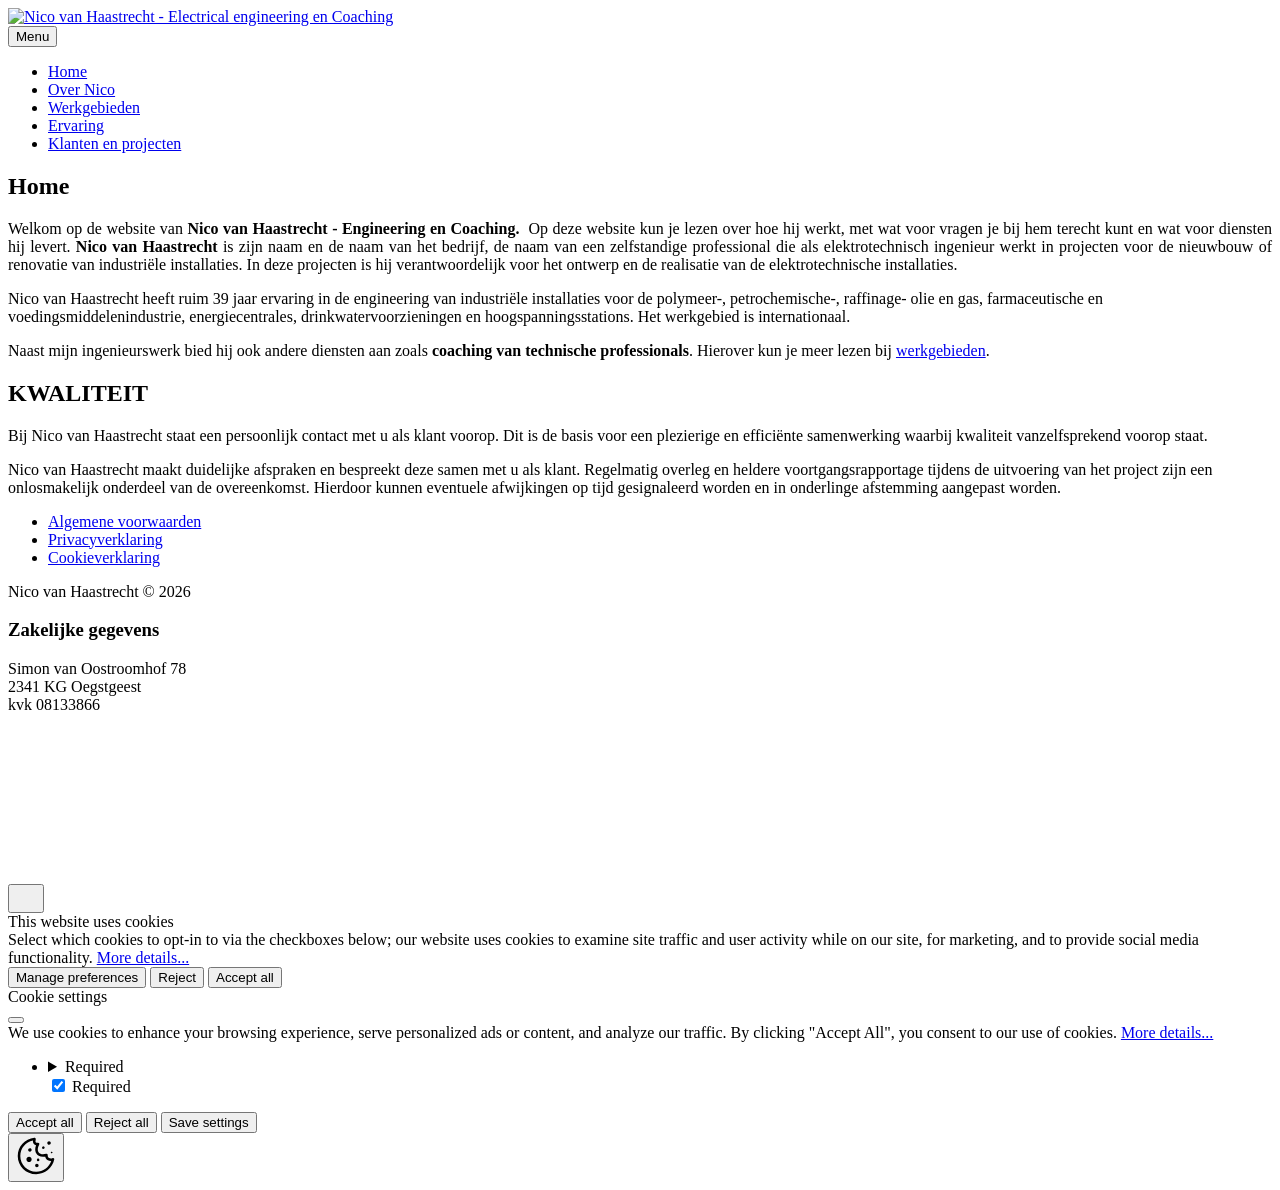
==== commit 21c0c68f: "Updated from Publii" ====
--- a/index.html
+++ b/index.html
@@ -1,6 +1,6 @@
-<!DOCTYPE html><html lang="nl"><head><meta charset="utf-8"><meta http-equiv="X-UA-Compatible" content="IE=edge"><meta name="viewport" content="width=device-width,initial-scale=1"><title>Home - Nico van Haastrecht - Electrical engineering en Coaching</title><meta name="robots" content="noindex,nofollow"><meta name="generator" content="Publii Open-Source CMS for Static Site"><link rel="alternate" type="application/atom+xml" href="https://nicovanhaastrecht.nl/feed.xml" title="Nico van Haastrecht - Electrical engineering en Coaching - RSS"><link rel="alternate" type="application/json" href="https://nicovanhaastrecht.nl/feed.json" title="Nico van Haastrecht - Electrical engineering en Coaching - JSON"><meta property="og:title" content="Home"><meta property="og:image" content="https://nicovanhaastrecht.nl/media/website/ICON-NICOvH-ENGINEER0.5x.png"><meta property="og:image:width" content="422"><meta property="og:image:height" content="414"><meta property="og:site_name" content="Nico van Haastrecht - Electrical engineering en Coaching"><meta property="og:description" content="Welkom op de website van Nico van Haastrecht - Engineering en Coaching. Op deze website kun je lezen over hoe hij werkt, met wat voor vragen je bij hem terecht kunt en wat voor diensten hij levert. Nico van Haastrecht is zijn naam en de&amp;hellip;"><meta property="og:url" content="https://nicovanhaastrecht.nl/"><meta property="og:type" content="article"><meta name="twitter:card" content="summary"><meta name="twitter:site" content="@nicovanhaastrecht"><meta name="twitter:title" content="Home"><meta name="twitter:description" content="Welkom op de website van Nico van Haastrecht - Engineering en Coaching. Op deze website kun je lezen over hoe hij werkt, met wat voor vragen je bij hem terecht kunt en wat voor diensten hij levert. Nico van Haastrecht is zijn naam en de&amp;hellip;"><meta name="twitter:image" content="https://nicovanhaastrecht.nl/media/website/ICON-NICOvH-ENGINEER0.5x.png"><link rel="stylesheet" href="https://nicovanhaastrecht.nl/assets/css/style.css?v&#x3D;4e17c6cd3bd13956bb93e2b507392d09"><script type="application/ld+json">{"@context":"http://schema.org","@type":"Article","mainEntityOfPage":{"@type":"WebPage","@id":"https://nicovanhaastrecht.nl/"},"headline":"Home","datePublished":"2017-12-28T16:08+01:00","dateModified":"2026-09-19T18:45+02:00","image":{"@type":"ImageObject","url":"https://nicovanhaastrecht.nl/media/website/ICON-NICOvH-ENGINEER0.5x.png","height":414,"width":422},"description":"Welkom op de website van Nico van Haastrecht - Engineering en Coaching. Op deze website kun je lezen over hoe hij werkt, met wat voor vragen je bij hem terecht kunt en wat voor diensten hij levert. Nico van Haastrecht is zijn naam en de&hellip;","author":{"@type":"Person","name":"Nico van Haastrecht","url":"https://nicovanhaastrecht.nl/authors/nico-van-haastrecht/"},"publisher":{"@type":"Organization","name":"Nico van Haastrecht","logo":{"@type":"ImageObject","url":"https://nicovanhaastrecht.nl/media/website/ICON-NICOvH-ENGINEER0.5x.png","height":414,"width":422}}}</script><noscript><style>img[loading] {
+<!DOCTYPE html><html lang="nl"><head><meta charset="utf-8"><meta http-equiv="X-UA-Compatible" content="IE=edge"><meta name="viewport" content="width=device-width,initial-scale=1"><title>Home - Nico van Haastrecht - Electrical engineering en Coaching</title><meta name="robots" content="noindex,nofollow"><meta name="generator" content="Publii Open-Source CMS for Static Site"><link rel="alternate" type="application/atom+xml" href="https://nicovanhaastrecht.nl/feed.xml" title="Nico van Haastrecht - Electrical engineering en Coaching - RSS"><link rel="alternate" type="application/json" href="https://nicovanhaastrecht.nl/feed.json" title="Nico van Haastrecht - Electrical engineering en Coaching - JSON"><meta property="og:title" content="Home"><meta property="og:image" content="https://nicovanhaastrecht.nl/media/website/LOGO-NICOvH-ENGINEER1.png"><meta property="og:image:width" content="3044"><meta property="og:image:height" content="1920"><meta property="og:site_name" content="Nico van Haastrecht - Electrical engineering en Coaching"><meta property="og:description" content="Welkom op de website van Nico van Haastrecht - Engineering en Coaching. Op deze website kun je lezen over hoe hij werkt, met wat voor vragen je bij hem terecht kunt en wat voor diensten hij levert. Nico van Haastrecht is zijn naam en de&amp;hellip;"><meta property="og:url" content="https://nicovanhaastrecht.nl/"><meta property="og:type" content="article"><meta name="twitter:card" content="summary"><meta name="twitter:site" content="@nicovanhaastrecht"><meta name="twitter:title" content="Home"><meta name="twitter:description" content="Welkom op de website van Nico van Haastrecht - Engineering en Coaching. Op deze website kun je lezen over hoe hij werkt, met wat voor vragen je bij hem terecht kunt en wat voor diensten hij levert. Nico van Haastrecht is zijn naam en de&amp;hellip;"><meta name="twitter:image" content="https://nicovanhaastrecht.nl/media/website/LOGO-NICOvH-ENGINEER1.png"><link rel="stylesheet" href="https://nicovanhaastrecht.nl/assets/css/style.css?v&#x3D;4e17c6cd3bd13956bb93e2b507392d09"><script type="application/ld+json">{"@context":"http://schema.org","@type":"Article","mainEntityOfPage":{"@type":"WebPage","@id":"https://nicovanhaastrecht.nl/"},"headline":"Home","datePublished":"2017-12-28T16:08+01:00","dateModified":"2026-09-19T18:45+02:00","image":{"@type":"ImageObject","url":"https://nicovanhaastrecht.nl/media/website/LOGO-NICOvH-ENGINEER1.png","height":1920,"width":3044},"description":"Welkom op de website van Nico van Haastrecht - Engineering en Coaching. Op deze website kun je lezen over hoe hij werkt, met wat voor vragen je bij hem terecht kunt en wat voor diensten hij levert. Nico van Haastrecht is zijn naam en de&hellip;","author":{"@type":"Person","name":"Nico van Haastrecht","url":"https://nicovanhaastrecht.nl/authors/nico-van-haastrecht/"},"publisher":{"@type":"Organization","name":"Nico van Haastrecht","logo":{"@type":"ImageObject","url":"https://nicovanhaastrecht.nl/media/website/LOGO-NICOvH-ENGINEER1.png","height":1920,"width":3044}}}</script><noscript><style>img[loading] {
                     opacity: 1;
-                }</style></noscript></head><body class="page-template"><header class="top js-header"><a class="logo" href="https://nicovanhaastrecht.nl/"><img src="https://nicovanhaastrecht.nl/media/website/ICON-NICOvH-ENGINEER0.5x.png" alt="Nico van Haastrecht - Electrical engineering en Coaching" width="422" height="414"></a><nav class="navbar js-navbar"><button class="navbar__toggle js-toggle" aria-label="Menu" aria-haspopup="true" aria-expanded="false"><span class="navbar__toggle-box"><span class="navbar__toggle-inner">Menu</span></span></button><ul class="navbar__menu"><li class="active"><a href="https://nicovanhaastrecht.nl/" target="_self">Home</a></li><li><a href="https://nicovanhaastrecht.nl/over-nico.html" target="_self">Over Nico</a></li><li><a href="https://nicovanhaastrecht.nl/werkgebieden.html" target="_self">Werkgebieden</a></li><li><a href="https://nicovanhaastrecht.nl/ervaring.html" target="_self">Ervaring</a></li><li><a href="https://nicovanhaastrecht.nl/klanten-en-projecten.html" target="_self">Klanten en projecten</a></li></ul></nav></header><main class="page"><article class="content"><div class="hero hero--noimage"><header class="hero__content"><div class="wrapper"><h1>Home</h1></div></header></div><div class="entry-wrapper content__entry"><p style="text-align: justify;">Welkom op de website van<strong> Nico van Haastrecht - Engineering en Coaching. </strong> Op deze website kun je lezen over hoe hij werkt, met wat voor vragen je bij hem terecht kunt en wat voor diensten hij levert. <strong>Nico van Haastrecht</strong> is zijn naam en de naam van het bedrijf, de naam van een zelfstandige professional die als elektrotechnisch ingenieur werkt in projecten voor de nieuwbouw of renovatie van industriële installaties. In deze projecten is hij verantwoordelijk voor het ontwerp en de realisatie van de elektrotechnische installaties.</p><p>Nico van Haastrecht heeft ruim 39 jaar ervaring in de engineering van industriële installaties voor de polymeer-, petrochemische-, raffinage- olie en gas, farmaceutische en voedingsmiddelenindustrie, energiecentrales, drinkwatervoorzieningen en hoogspanningsstations. Het werkgebied is internationaal.</p><p>Naast mijn ingenieurswerk bied hij ook andere diensten aan zoals <strong>coaching van technische professionals</strong>. Hierover kun je meer lezen bij <a href="https://nicovanhaastrecht.nl/werkgebieden.html">werkgebieden</a>.</p><h2>KWALITEIT</h2><p>Bij Nico van Haastrecht staat een persoonlijk contact met u als klant voorop. Dit is de basis voor een plezierige en efficiënte samenwerking waarbij kwaliteit vanzelfsprekend voorop staat.</p><p>Nico van Haastrecht maakt duidelijke afspraken en bespreekt deze samen met u als klant. Regelmatig overleg en heldere voortgangsrapportage tijdens de uitvoering van het project zijn een onlosmakelijk onderdeel van de overeenkomst. Hierdoor kunnen eventuele afwijkingen op tijd gesignaleerd worden en in onderlinge afstemming aangepast worden.</p></div></article></main><footer class="footer"><div class="wrapper"><nav class="footer__nav"><ul><li><a href="https://nicovanhaastrecht.nl/algemene-voorwaarden.html" class="al" target="_self">Algemene voorwaarden</a></li><li><a href="https://nicovanhaastrecht.nl/privacyverklaring.html" class="al" title="Algemene voorwaarden" target="_self">Privacyverklaring</a></li><li><a href="https://nicovanhaastrecht.nl/cookieverklaring.html" class="al" target="_self">Cookieverklaring</a></li></ul></nav><div class="footer__copyright"><p>Nico van Haastrecht © 2026</p><h3>Zakelijke gegevens</h3><p>Simon van Oostroomhof 78<br>2341 KG Oegstgeest<br>kvk 08133866</p></div><div class="footer__social"><a href="nicovanhaastrecht" aria-label="LinkedIn"><svg><use xlink:href="https://nicovanhaastrecht.nl/assets/svg/svg-map.svg#linkedin"/></svg></a></div><button id="backToTop" class="footer__bttop" aria-label="Back to top" title="Back to top"><svg width="20" height="20"><use xlink:href="https://nicovanhaastrecht.nl/assets/svg/svg-map.svg#toparrow"/></svg></button></div></footer><script defer="defer" src="https://nicovanhaastrecht.nl/assets/js/scripts.min.js?v&#x3D;dafec4f87fead6718cb125f0b0fc8441"></script><script>window.publiiThemeMenuConfig={mobileMenuMode:'sidebar',animationSpeed:300,submenuWidth: 'auto',doubleClickTime:500,mobileMenuExpandableSubmenus:true,relatedContainerForOverlayMenuSelector:'.top'};</script><script>var images = document.querySelectorAll('img[loading]');
+                }</style></noscript></head><body class="page-template"><header class="top js-header"><a class="logo" href="https://nicovanhaastrecht.nl/"><img src="https://nicovanhaastrecht.nl/media/website/LOGO-NICOvH-ENGINEER1.png" alt="Nico van Haastrecht - Electrical engineering en Coaching" width="3044" height="1920"></a><nav class="navbar js-navbar"><button class="navbar__toggle js-toggle" aria-label="Menu" aria-haspopup="true" aria-expanded="false"><span class="navbar__toggle-box"><span class="navbar__toggle-inner">Menu</span></span></button><ul class="navbar__menu"><li class="active"><a href="https://nicovanhaastrecht.nl/" target="_self">Home</a></li><li><a href="https://nicovanhaastrecht.nl/over-nico.html" target="_self">Over Nico</a></li><li><a href="https://nicovanhaastrecht.nl/werkgebieden.html" target="_self">Werkgebieden</a></li><li><a href="https://nicovanhaastrecht.nl/ervaring.html" target="_self">Ervaring</a></li><li><a href="https://nicovanhaastrecht.nl/klanten-en-projecten.html" target="_self">Klanten en projecten</a></li></ul></nav></header><main class="page"><article class="content"><div class="hero hero--noimage"><header class="hero__content"><div class="wrapper"><h1>Home</h1></div></header></div><div class="entry-wrapper content__entry"><p style="text-align: justify;">Welkom op de website van<strong> Nico van Haastrecht - Engineering en Coaching. </strong> Op deze website kun je lezen over hoe hij werkt, met wat voor vragen je bij hem terecht kunt en wat voor diensten hij levert. <strong>Nico van Haastrecht</strong> is zijn naam en de naam van het bedrijf, de naam van een zelfstandige professional die als elektrotechnisch ingenieur werkt in projecten voor de nieuwbouw of renovatie van industriële installaties. In deze projecten is hij verantwoordelijk voor het ontwerp en de realisatie van de elektrotechnische installaties.</p><p>Nico van Haastrecht heeft ruim 39 jaar ervaring in de engineering van industriële installaties voor de polymeer-, petrochemische-, raffinage- olie en gas, farmaceutische en voedingsmiddelenindustrie, energiecentrales, drinkwatervoorzieningen en hoogspanningsstations. Het werkgebied is internationaal.</p><p>Naast mijn ingenieurswerk bied hij ook andere diensten aan zoals <strong>coaching van technische professionals</strong>. Hierover kun je meer lezen bij <a href="https://nicovanhaastrecht.nl/werkgebieden.html">werkgebieden</a>.</p><h2>KWALITEIT</h2><p>Bij Nico van Haastrecht staat een persoonlijk contact met u als klant voorop. Dit is de basis voor een plezierige en efficiënte samenwerking waarbij kwaliteit vanzelfsprekend voorop staat.</p><p>Nico van Haastrecht maakt duidelijke afspraken en bespreekt deze samen met u als klant. Regelmatig overleg en heldere voortgangsrapportage tijdens de uitvoering van het project zijn een onlosmakelijk onderdeel van de overeenkomst. Hierdoor kunnen eventuele afwijkingen op tijd gesignaleerd worden en in onderlinge afstemming aangepast worden.</p></div></article></main><footer class="footer"><div class="wrapper"><nav class="footer__nav"><ul><li><a href="https://nicovanhaastrecht.nl/algemene-voorwaarden.html" class="al" target="_self">Algemene voorwaarden</a></li><li><a href="https://nicovanhaastrecht.nl/privacyverklaring.html" class="al" title="Algemene voorwaarden" target="_self">Privacyverklaring</a></li><li><a href="https://nicovanhaastrecht.nl/cookieverklaring.html" class="al" target="_self">Cookieverklaring</a></li></ul></nav><div class="footer__copyright"><p>Nico van Haastrecht © 2026</p><h3>Zakelijke gegevens</h3><p>Simon van Oostroomhof 78<br>2341 KG Oegstgeest<br>kvk 08133866</p></div><div class="footer__social"><a href="nicovanhaastrecht" aria-label="LinkedIn"><svg><use xlink:href="https://nicovanhaastrecht.nl/assets/svg/svg-map.svg#linkedin"/></svg></a></div><button id="backToTop" class="footer__bttop" aria-label="Back to top" title="Back to top"><svg width="20" height="20"><use xlink:href="https://nicovanhaastrecht.nl/assets/svg/svg-map.svg#toparrow"/></svg></button></div></footer><script defer="defer" src="https://nicovanhaastrecht.nl/assets/js/scripts.min.js?v&#x3D;dafec4f87fead6718cb125f0b0fc8441"></script><script>window.publiiThemeMenuConfig={mobileMenuMode:'sidebar',animationSpeed:300,submenuWidth: 'auto',doubleClickTime:500,mobileMenuExpandableSubmenus:true,relatedContainerForOverlayMenuSelector:'.top'};</script><script>var images = document.querySelectorAll('img[loading]');
         for (var i = 0; i < images.length; i++) {
             if (images[i].complete) {
                 images[i].classList.add('is-loaded');
@@ -9,7 +9,7 @@
                     this.classList.add('is-loaded');
                 }, false);
             }
-        }</script>Hello, dit is de footer<div class="pcb" data-behaviour="badge" data-behaviour-link="#cookie-settings" data-revision="1" data-config-ttl="90" data-debug-mode="false"><div role="dialog" aria-modal="true" aria-hidden="true" aria-labelledby="pcb-title" aria-describedby="pcb-txt" class="pcb__banner"><div class="pcb__inner"><div id="pcb-title" role="heading" aria-level="2" class="pcb__title">This website uses cookies</div><div id="pcb-txt" class="pcb__txt">Select which cookies to opt-in to via the checkboxes below; our website uses cookies to examine site traffic and user activity while on our site, for marketing, and to provide social media functionality. <a href="https://nicovanhaastrecht.nl/privacyverklaring.html">More details...</a></div><div class="pcb__buttons"><button type="button" class="pcb__btn pcb__btn--link pcb__btn--configure" aria-haspopup="dialog">Manage preferences</button> <button type="button" class="pcb__btn pcb__btn--reject">Reject</button> <button type="button" class="pcb__btn pcb__btn--solid pcb__btn--accept">Accept all</button></div></div></div><div class="pcb__popup" role="dialog" aria-modal="true" aria-hidden="true" aria-labelledby="pcb-popup-title"><div class="pcb__popup__wrapper"><div class="pcb__inner pcb__popup__inner"><div class="pcb__popup__heading"><div id="pcb-popup-title" role="heading" aria-level="2" class="pcb__title">Cookie settings</div><button class="pcb__popup__close" aria-label="Close"></button></div><div class="pcb__popup__content"><div class="pcb__txt pcb__popup__txt">We use cookies to enhance your browsing experience, serve personalized ads or content, and analyze our traffic. By clicking "Accept All", you consent to our use of cookies. <a href="https://nicovanhaastrecht.nl/privacyverklaring.html">More details...</a></div><ul class="pcb__groups"><li class="pcb__group"><details><summary class="pcb__group__title no-desc">Required</summary></details><div class="pcb__popup__switch is-checked"><input type="checkbox" data-group-name="" id="pcb-group-0" checked="checked"> <label for="pcb-group-0">Required</label></div></li></ul></div><div class="pcb__buttons pcb__popup__buttons"><button type="button" class="pcb__btn pcb__btn--solid pcb__btn--accept">Accept all</button> <button type="button" class="pcb__btn pcb__btn--reject">Reject all</button> <button type="button" class="pcb__btn pcb__btn--save">Save settings</button></div></div></div></div><div class="pcb__overlay" aria-hidden="true"></div><button class="pcb__badge" aria-label="Cookie Policy" aria-hidden="true"><svg xmlns="http://www.w3.org/2000/svg" aria-hidden="true" focusable="false" width="40" height="40" viewBox="0 0 23 23" fill="currentColor"><path d="M21.41 12.71c-.08-.01-.15 0-.22 0h-.03c-.03 0-.05 0-.08.01-.07 0-.13.01-.19.04-.52.21-1.44.19-2.02-.22-.44-.31-.65-.83-.62-1.53a.758.758 0 0 0-.27-.61.73.73 0 0 0-.65-.14c-1.98.51-3.49.23-4.26-.78-.82-1.08-.73-2.89.24-4.49.14-.23.14-.52 0-.75a.756.756 0 0 0-.67-.36c-.64.03-1.11-.1-1.31-.35-.19-.26-.13-.71-.01-1.29.04-.18.06-.38.03-.59-.05-.4-.4-.7-.81-.66C5.1 1.54 1 6.04 1 11.48 1 17.28 5.75 22 11.6 22c5.02 0 9.39-3.54 10.39-8.42.08-.4-.18-.78-.58-.87Zm-9.81 7.82c-5.03 0-9.12-4.06-9.12-9.06 0-4.34 3.05-8 7.25-8.86-.08.7.05 1.33.42 1.81.24.32.66.67 1.38.84-.76 1.86-.65 3.78.36 5.11.61.81 2.03 2 4.95 1.51.18.96.71 1.54 1.18 1.87.62.43 1.38.62 2.1.62.05 0 .09 0 .13-.01-1.23 3.64-4.7 6.18-8.64 6.18ZM13 17c0 .55-.45 1-1 1s-1-.45-1-1 .45-1 1-1 1 .45 1 1Zm5.29-12.3a.99.99 0 0 1-.29-.71c0-.55.45-.99 1-.99a1 1 0 0 1 .71.3c.19.19.29.44.29.71 0 .55-.45.99-1 .99a1 1 0 0 1-.71-.3ZM9 13.5c0 .83-.67 1.5-1.5 1.5S6 14.33 6 13.5 6.67 12 7.5 12s1.5.67 1.5 1.5Zm3.25.81a.744.744 0 0 1-.06-1.05c.28-.32.75-.34 1.05-.06.31.28.33.75.05 1.06-.15.16-.35.25-.56.25-.18 0-.36-.06-.5-.19ZM8.68 7.26c.41.37.44 1 .07 1.41-.2.22-.47.33-.75.33a.96.96 0 0 1-.67-.26c-.41-.37-.44-1-.07-1.41.37-.42 1-.45 1.41-.08Zm11.48 1.88c.18-.19.52-.19.7 0 .05.04.09.1.11.16.03.06.04.12.04.19 0 .13-.05.26-.15.35-.09.1-.22.15-.35.15s-.26-.05-.35-.15a.355.355 0 0 1-.11-.16.433.433 0 0 1-.04-.19c0-.13.05-.26.15-.35Zm-4.93-1.86a.75.75 0 1 1 1.059-1.06.75.75 0 0 1-1.059 1.06Z"/></svg></button></div><script>(function(win) {
+        }</script><div class="pcb" data-behaviour="badge" data-behaviour-link="#cookie-settings" data-revision="1" data-config-ttl="90" data-debug-mode="false"><div role="dialog" aria-modal="true" aria-hidden="true" aria-labelledby="pcb-title" aria-describedby="pcb-txt" class="pcb__banner"><div class="pcb__inner"><div id="pcb-title" role="heading" aria-level="2" class="pcb__title">This website uses cookies</div><div id="pcb-txt" class="pcb__txt">Select which cookies to opt-in to via the checkboxes below; our website uses cookies to examine site traffic and user activity while on our site, for marketing, and to provide social media functionality. <a href="https://nicovanhaastrecht.nl/privacyverklaring.html">More details...</a></div><div class="pcb__buttons"><button type="button" class="pcb__btn pcb__btn--link pcb__btn--configure" aria-haspopup="dialog">Manage preferences</button> <button type="button" class="pcb__btn pcb__btn--reject">Reject</button> <button type="button" class="pcb__btn pcb__btn--solid pcb__btn--accept">Accept all</button></div></div></div><div class="pcb__popup" role="dialog" aria-modal="true" aria-hidden="true" aria-labelledby="pcb-popup-title"><div class="pcb__popup__wrapper"><div class="pcb__inner pcb__popup__inner"><div class="pcb__popup__heading"><div id="pcb-popup-title" role="heading" aria-level="2" class="pcb__title">Cookie settings</div><button class="pcb__popup__close" aria-label="Close"></button></div><div class="pcb__popup__content"><div class="pcb__txt pcb__popup__txt">We use cookies to enhance your browsing experience, serve personalized ads or content, and analyze our traffic. By clicking "Accept All", you consent to our use of cookies. <a href="https://nicovanhaastrecht.nl/privacyverklaring.html">More details...</a></div><ul class="pcb__groups"><li class="pcb__group"><details><summary class="pcb__group__title no-desc">Required</summary></details><div class="pcb__popup__switch is-checked"><input type="checkbox" data-group-name="" id="pcb-group-0" checked="checked"> <label for="pcb-group-0">Required</label></div></li></ul></div><div class="pcb__buttons pcb__popup__buttons"><button type="button" class="pcb__btn pcb__btn--solid pcb__btn--accept">Accept all</button> <button type="button" class="pcb__btn pcb__btn--reject">Reject all</button> <button type="button" class="pcb__btn pcb__btn--save">Save settings</button></div></div></div></div><div class="pcb__overlay" aria-hidden="true"></div><button class="pcb__badge" aria-label="Cookie Policy" aria-hidden="true"><svg xmlns="http://www.w3.org/2000/svg" aria-hidden="true" focusable="false" width="40" height="40" viewBox="0 0 23 23" fill="currentColor"><path d="M21.41 12.71c-.08-.01-.15 0-.22 0h-.03c-.03 0-.05 0-.08.01-.07 0-.13.01-.19.04-.52.21-1.44.19-2.02-.22-.44-.31-.65-.83-.62-1.53a.758.758 0 0 0-.27-.61.73.73 0 0 0-.65-.14c-1.98.51-3.49.23-4.26-.78-.82-1.08-.73-2.89.24-4.49.14-.23.14-.52 0-.75a.756.756 0 0 0-.67-.36c-.64.03-1.11-.1-1.31-.35-.19-.26-.13-.71-.01-1.29.04-.18.06-.38.03-.59-.05-.4-.4-.7-.81-.66C5.1 1.54 1 6.04 1 11.48 1 17.28 5.75 22 11.6 22c5.02 0 9.39-3.54 10.39-8.42.08-.4-.18-.78-.58-.87Zm-9.81 7.82c-5.03 0-9.12-4.06-9.12-9.06 0-4.34 3.05-8 7.25-8.86-.08.7.05 1.33.42 1.81.24.32.66.67 1.38.84-.76 1.86-.65 3.78.36 5.11.61.81 2.03 2 4.95 1.51.18.96.71 1.54 1.18 1.87.62.43 1.38.62 2.1.62.05 0 .09 0 .13-.01-1.23 3.64-4.7 6.18-8.64 6.18ZM13 17c0 .55-.45 1-1 1s-1-.45-1-1 .45-1 1-1 1 .45 1 1Zm5.29-12.3a.99.99 0 0 1-.29-.71c0-.55.45-.99 1-.99a1 1 0 0 1 .71.3c.19.19.29.44.29.71 0 .55-.45.99-1 .99a1 1 0 0 1-.71-.3ZM9 13.5c0 .83-.67 1.5-1.5 1.5S6 14.33 6 13.5 6.67 12 7.5 12s1.5.67 1.5 1.5Zm3.25.81a.744.744 0 0 1-.06-1.05c.28-.32.75-.34 1.05-.06.31.28.33.75.05 1.06-.15.16-.35.25-.56.25-.18 0-.36-.06-.5-.19ZM8.68 7.26c.41.37.44 1 .07 1.41-.2.22-.47.33-.75.33a.96.96 0 0 1-.67-.26c-.41-.37-.44-1-.07-1.41.37-.42 1-.45 1.41-.08Zm11.48 1.88c.18-.19.52-.19.7 0 .05.04.09.1.11.16.03.06.04.12.04.19 0 .13-.05.26-.15.35-.09.1-.22.15-.35.15s-.26-.05-.35-.15a.355.355 0 0 1-.11-.16.433.433 0 0 1-.04-.19c0-.13.05-.26.15-.35Zm-4.93-1.86a.75.75 0 1 1 1.059-1.06.75.75 0 0 1-1.059 1.06Z"/></svg></button></div><script>(function(win) {
     if (!document.querySelector('.pcb')) {
         return;
     }
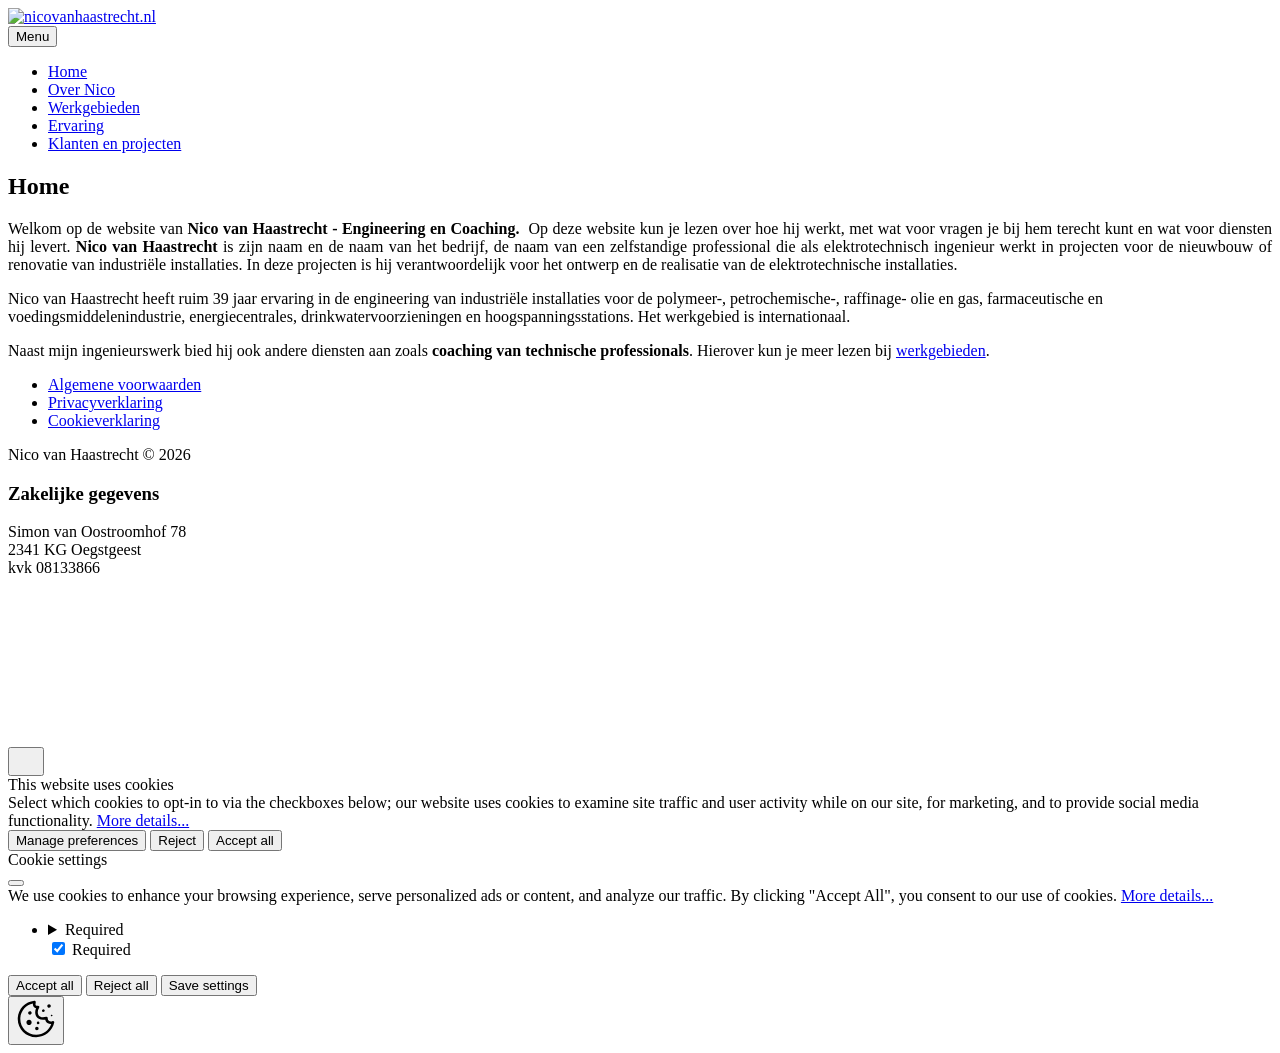
==== commit 7d58a362: "Updated from Publii" ====
--- a/index.html
+++ b/index.html
@@ -1,6 +1,6 @@
-<!DOCTYPE html><html lang="nl"><head><meta charset="utf-8"><meta http-equiv="X-UA-Compatible" content="IE=edge"><meta name="viewport" content="width=device-width,initial-scale=1"><title>Home - Nico van Haastrecht - Electrical engineering en Coaching</title><meta name="robots" content="noindex,nofollow"><meta name="generator" content="Publii Open-Source CMS for Static Site"><link rel="alternate" type="application/atom+xml" href="https://nicovanhaastrecht.nl/feed.xml" title="Nico van Haastrecht - Electrical engineering en Coaching - RSS"><link rel="alternate" type="application/json" href="https://nicovanhaastrecht.nl/feed.json" title="Nico van Haastrecht - Electrical engineering en Coaching - JSON"><meta property="og:title" content="Home"><meta property="og:image" content="https://nicovanhaastrecht.nl/media/website/LOGO-NICOvH-ENGINEER1.png"><meta property="og:image:width" content="3044"><meta property="og:image:height" content="1920"><meta property="og:site_name" content="Nico van Haastrecht - Electrical engineering en Coaching"><meta property="og:description" content="Welkom op de website van Nico van Haastrecht - Engineering en Coaching. Op deze website kun je lezen over hoe hij werkt, met wat voor vragen je bij hem terecht kunt en wat voor diensten hij levert. Nico van Haastrecht is zijn naam en de&amp;hellip;"><meta property="og:url" content="https://nicovanhaastrecht.nl/"><meta property="og:type" content="article"><meta name="twitter:card" content="summary"><meta name="twitter:site" content="@nicovanhaastrecht"><meta name="twitter:title" content="Home"><meta name="twitter:description" content="Welkom op de website van Nico van Haastrecht - Engineering en Coaching. Op deze website kun je lezen over hoe hij werkt, met wat voor vragen je bij hem terecht kunt en wat voor diensten hij levert. Nico van Haastrecht is zijn naam en de&amp;hellip;"><meta name="twitter:image" content="https://nicovanhaastrecht.nl/media/website/LOGO-NICOvH-ENGINEER1.png"><link rel="stylesheet" href="https://nicovanhaastrecht.nl/assets/css/style.css?v&#x3D;4e17c6cd3bd13956bb93e2b507392d09"><script type="application/ld+json">{"@context":"http://schema.org","@type":"Article","mainEntityOfPage":{"@type":"WebPage","@id":"https://nicovanhaastrecht.nl/"},"headline":"Home","datePublished":"2017-12-28T16:08+01:00","dateModified":"2026-09-19T18:45+02:00","image":{"@type":"ImageObject","url":"https://nicovanhaastrecht.nl/media/website/LOGO-NICOvH-ENGINEER1.png","height":1920,"width":3044},"description":"Welkom op de website van Nico van Haastrecht - Engineering en Coaching. Op deze website kun je lezen over hoe hij werkt, met wat voor vragen je bij hem terecht kunt en wat voor diensten hij levert. Nico van Haastrecht is zijn naam en de&hellip;","author":{"@type":"Person","name":"Nico van Haastrecht","url":"https://nicovanhaastrecht.nl/authors/nico-van-haastrecht/"},"publisher":{"@type":"Organization","name":"Nico van Haastrecht","logo":{"@type":"ImageObject","url":"https://nicovanhaastrecht.nl/media/website/LOGO-NICOvH-ENGINEER1.png","height":1920,"width":3044}}}</script><noscript><style>img[loading] {
+<!DOCTYPE html><html lang="nl"><head><meta charset="utf-8"><meta http-equiv="X-UA-Compatible" content="IE=edge"><meta name="viewport" content="width=device-width,initial-scale=1"><title>Home - nicovanhaastrecht.nl</title><meta name="description" content="%posttitle, nicovanhaastrecht.nl, Nico van Haastrecht"><meta name="generator" content="Publii Open-Source CMS for Static Site"><link rel="canonical" href="https://nicovanhaastrecht.nl/"><link rel="alternate" type="application/atom+xml" href="https://nicovanhaastrecht.nl/feed.xml" title="nicovanhaastrecht.nl - RSS"><link rel="alternate" type="application/json" href="https://nicovanhaastrecht.nl/feed.json" title="nicovanhaastrecht.nl - JSON"><meta property="og:title" content="Home - nicovanhaastrecht.nl "><meta property="og:image" content="https://nicovanhaastrecht.nl/media/website/nvh-20260131-7046.jpg"><meta property="og:image:width" content="7416"><meta property="og:image:height" content="4928"><meta property="og:site_name" content="nicovanhaastrecht.nl"><meta property="og:description" content="%posttitle, nicovanhaastrecht.nl, Nico van Haastrecht"><meta property="og:url" content="https://nicovanhaastrecht.nl/"><meta property="og:type" content="article"><meta name="twitter:card" content="summary"><meta name="twitter:site" content="@nicovanhaastrecht"><meta name="twitter:title" content="Home - nicovanhaastrecht.nl "><meta name="twitter:description" content="%posttitle, nicovanhaastrecht.nl, Nico van Haastrecht"><meta name="twitter:image" content="https://nicovanhaastrecht.nl/media/website/nvh-20260131-7046.jpg"><link rel="shortcut icon" href="https://nicovanhaastrecht.nl/media/website/ICON-NICOvH-ENGINEER0.5x.png" type="image/png"><link rel="stylesheet" href="https://nicovanhaastrecht.nl/assets/css/style.css?v&#x3D;6c64a52b3f43cb1258e05b6c5ff6e105"><script type="application/ld+json">{"@context":"http://schema.org","@type":"Article","mainEntityOfPage":{"@type":"WebPage","@id":"https://nicovanhaastrecht.nl/"},"headline":"Home","datePublished":"2017-12-28T16:08+01:00","dateModified":"2026-09-27T09:37+02:00","image":{"@type":"ImageObject","url":"https://nicovanhaastrecht.nl/media/website/LOGO-NICOvH-ENGINEER1.png","height":1920,"width":3044},"description":"%posttitle, nicovanhaastrecht.nl, Nico van Haastrecht","author":{"@type":"Person","name":"Nico van Haastrecht","url":"https://nicovanhaastrecht.nl/authors/nico-van-haastrecht/"},"publisher":{"@type":"Organization","name":"Nico van Haastrecht","logo":{"@type":"ImageObject","url":"https://nicovanhaastrecht.nl/media/website/LOGO-NICOvH-ENGINEER1.png","height":1920,"width":3044}}}</script><noscript><style>img[loading] {
                     opacity: 1;
-                }</style></noscript></head><body class="page-template"><header class="top js-header"><a class="logo" href="https://nicovanhaastrecht.nl/"><img src="https://nicovanhaastrecht.nl/media/website/LOGO-NICOvH-ENGINEER1.png" alt="Nico van Haastrecht - Electrical engineering en Coaching" width="3044" height="1920"></a><nav class="navbar js-navbar"><button class="navbar__toggle js-toggle" aria-label="Menu" aria-haspopup="true" aria-expanded="false"><span class="navbar__toggle-box"><span class="navbar__toggle-inner">Menu</span></span></button><ul class="navbar__menu"><li class="active"><a href="https://nicovanhaastrecht.nl/" target="_self">Home</a></li><li><a href="https://nicovanhaastrecht.nl/over-nico.html" target="_self">Over Nico</a></li><li><a href="https://nicovanhaastrecht.nl/werkgebieden.html" target="_self">Werkgebieden</a></li><li><a href="https://nicovanhaastrecht.nl/ervaring.html" target="_self">Ervaring</a></li><li><a href="https://nicovanhaastrecht.nl/klanten-en-projecten.html" target="_self">Klanten en projecten</a></li></ul></nav></header><main class="page"><article class="content"><div class="hero hero--noimage"><header class="hero__content"><div class="wrapper"><h1>Home</h1></div></header></div><div class="entry-wrapper content__entry"><p style="text-align: justify;">Welkom op de website van<strong> Nico van Haastrecht - Engineering en Coaching. </strong> Op deze website kun je lezen over hoe hij werkt, met wat voor vragen je bij hem terecht kunt en wat voor diensten hij levert. <strong>Nico van Haastrecht</strong> is zijn naam en de naam van het bedrijf, de naam van een zelfstandige professional die als elektrotechnisch ingenieur werkt in projecten voor de nieuwbouw of renovatie van industriële installaties. In deze projecten is hij verantwoordelijk voor het ontwerp en de realisatie van de elektrotechnische installaties.</p><p>Nico van Haastrecht heeft ruim 39 jaar ervaring in de engineering van industriële installaties voor de polymeer-, petrochemische-, raffinage- olie en gas, farmaceutische en voedingsmiddelenindustrie, energiecentrales, drinkwatervoorzieningen en hoogspanningsstations. Het werkgebied is internationaal.</p><p>Naast mijn ingenieurswerk bied hij ook andere diensten aan zoals <strong>coaching van technische professionals</strong>. Hierover kun je meer lezen bij <a href="https://nicovanhaastrecht.nl/werkgebieden.html">werkgebieden</a>.</p><h2>KWALITEIT</h2><p>Bij Nico van Haastrecht staat een persoonlijk contact met u als klant voorop. Dit is de basis voor een plezierige en efficiënte samenwerking waarbij kwaliteit vanzelfsprekend voorop staat.</p><p>Nico van Haastrecht maakt duidelijke afspraken en bespreekt deze samen met u als klant. Regelmatig overleg en heldere voortgangsrapportage tijdens de uitvoering van het project zijn een onlosmakelijk onderdeel van de overeenkomst. Hierdoor kunnen eventuele afwijkingen op tijd gesignaleerd worden en in onderlinge afstemming aangepast worden.</p></div></article></main><footer class="footer"><div class="wrapper"><nav class="footer__nav"><ul><li><a href="https://nicovanhaastrecht.nl/algemene-voorwaarden.html" class="al" target="_self">Algemene voorwaarden</a></li><li><a href="https://nicovanhaastrecht.nl/privacyverklaring.html" class="al" title="Algemene voorwaarden" target="_self">Privacyverklaring</a></li><li><a href="https://nicovanhaastrecht.nl/cookieverklaring.html" class="al" target="_self">Cookieverklaring</a></li></ul></nav><div class="footer__copyright"><p>Nico van Haastrecht © 2026</p><h3>Zakelijke gegevens</h3><p>Simon van Oostroomhof 78<br>2341 KG Oegstgeest<br>kvk 08133866</p></div><div class="footer__social"><a href="nicovanhaastrecht" aria-label="LinkedIn"><svg><use xlink:href="https://nicovanhaastrecht.nl/assets/svg/svg-map.svg#linkedin"/></svg></a></div><button id="backToTop" class="footer__bttop" aria-label="Back to top" title="Back to top"><svg width="20" height="20"><use xlink:href="https://nicovanhaastrecht.nl/assets/svg/svg-map.svg#toparrow"/></svg></button></div></footer><script defer="defer" src="https://nicovanhaastrecht.nl/assets/js/scripts.min.js?v&#x3D;dafec4f87fead6718cb125f0b0fc8441"></script><script>window.publiiThemeMenuConfig={mobileMenuMode:'sidebar',animationSpeed:300,submenuWidth: 'auto',doubleClickTime:500,mobileMenuExpandableSubmenus:true,relatedContainerForOverlayMenuSelector:'.top'};</script><script>var images = document.querySelectorAll('img[loading]');
+                }</style></noscript><style>.fi{fill:none;stroke-linecap:round;stroke-linejoin:round;vertical-align:middle}</style></head><body class="page-template"><header class="top js-header"><a class="logo" href="https://nicovanhaastrecht.nl/"><img src="https://nicovanhaastrecht.nl/media/website/LOGO-NICOvH-ENGINEER1.png" alt="nicovanhaastrecht.nl" width="3044" height="1920"></a><nav class="navbar js-navbar" aria-label="Main"><button class="navbar__toggle js-toggle" aria-label="Menu" aria-haspopup="true" aria-expanded="false"><span class="navbar__toggle-box"><span class="navbar__toggle-inner">Menu</span></span></button><ul class="navbar__menu"><li class="active"><a href="https://nicovanhaastrecht.nl/" target="_self">Home</a></li><li><a href="https://nicovanhaastrecht.nl/over-nico.html" target="_self">Over Nico</a></li><li><a href="https://nicovanhaastrecht.nl/werkgebieden.html" target="_self">Werkgebieden</a></li><li><a href="https://nicovanhaastrecht.nl/ervaring.html" target="_self">Ervaring</a></li><li><a href="https://nicovanhaastrecht.nl/klanten-en-projecten.html" target="_self">Klanten en projecten</a></li></ul></nav></header><main class="page"><article class="content"><div class="hero hero--noimage"><header class="hero__content hero__content--centered"><div class="wrapper"><h1>Home</h1></div></header></div><div class="entry-wrapper content__entry"><p style="text-align: justify;">Welkom op de website van<strong> Nico van Haastrecht - Engineering en Coaching. </strong> Op deze website kun je lezen over hoe hij werkt, met wat voor vragen je bij hem terecht kunt en wat voor diensten hij levert. <strong>Nico van Haastrecht</strong> is zijn naam en de naam van het bedrijf, de naam van een zelfstandige professional die als elektrotechnisch ingenieur werkt in projecten voor de nieuwbouw of renovatie van industriële installaties. In deze projecten is hij verantwoordelijk voor het ontwerp en de realisatie van de elektrotechnische installaties.</p><p>Nico van Haastrecht heeft ruim 39 jaar ervaring in de engineering van industriële installaties voor de polymeer-, petrochemische-, raffinage- olie en gas, farmaceutische en voedingsmiddelenindustrie, energiecentrales, drinkwatervoorzieningen en hoogspanningsstations. Het werkgebied is internationaal.</p><p>Naast mijn ingenieurswerk bied hij ook andere diensten aan zoals <strong>coaching van technische professionals</strong>. Hierover kun je meer lezen bij <a href="https://nicovanhaastrecht.nl/werkgebieden.html">werkgebieden</a>.</p></div></article></main><footer class="footer"><div class="wrapper"><nav class="footer__nav"><ul><li><a href="https://nicovanhaastrecht.nl/algemene-voorwaarden.html" class="al" target="_self">Algemene voorwaarden</a></li><li><a href="https://nicovanhaastrecht.nl/privacyverklaring.html" class="al" title="Algemene voorwaarden" target="_self">Privacyverklaring</a></li><li><a href="https://nicovanhaastrecht.nl/cookieverklaring.html" class="al" target="_self">Cookieverklaring</a></li></ul></nav><div class="footer__copyright"><p>Nico van Haastrecht © 2026</p><h3>Zakelijke gegevens</h3><p>Simon van Oostroomhof 78<br>2341 KG Oegstgeest<br>kvk 08133866</p></div><div class="footer__social"><a href="nicovanhaastrecht" aria-label="LinkedIn"><svg><use xlink:href="https://nicovanhaastrecht.nl/assets/svg/svg-map.svg#linkedin"/></svg></a></div><button id="backToTop" class="footer__bttop" aria-label="Back to top" title="Back to top"><svg width="20" height="20"><use xlink:href="https://nicovanhaastrecht.nl/assets/svg/svg-map.svg#toparrow"/></svg></button></div></footer><script defer="defer" src="https://nicovanhaastrecht.nl/assets/js/scripts.min.js?v&#x3D;548663b90e1600fd2c2dd54433d04b71"></script><script>window.publiiThemeMenuConfig={mobileMenuMode:'sidebar',animationSpeed:300,submenuWidth: 'auto',doubleClickTime:500,mobileMenuExpandableSubmenus:true,relatedContainerForOverlayMenuSelector:'.top'};</script><script>var images = document.querySelectorAll('img[loading]');
         for (var i = 0; i < images.length; i++) {
             if (images[i].complete) {
                 images[i].classList.add('is-loaded');
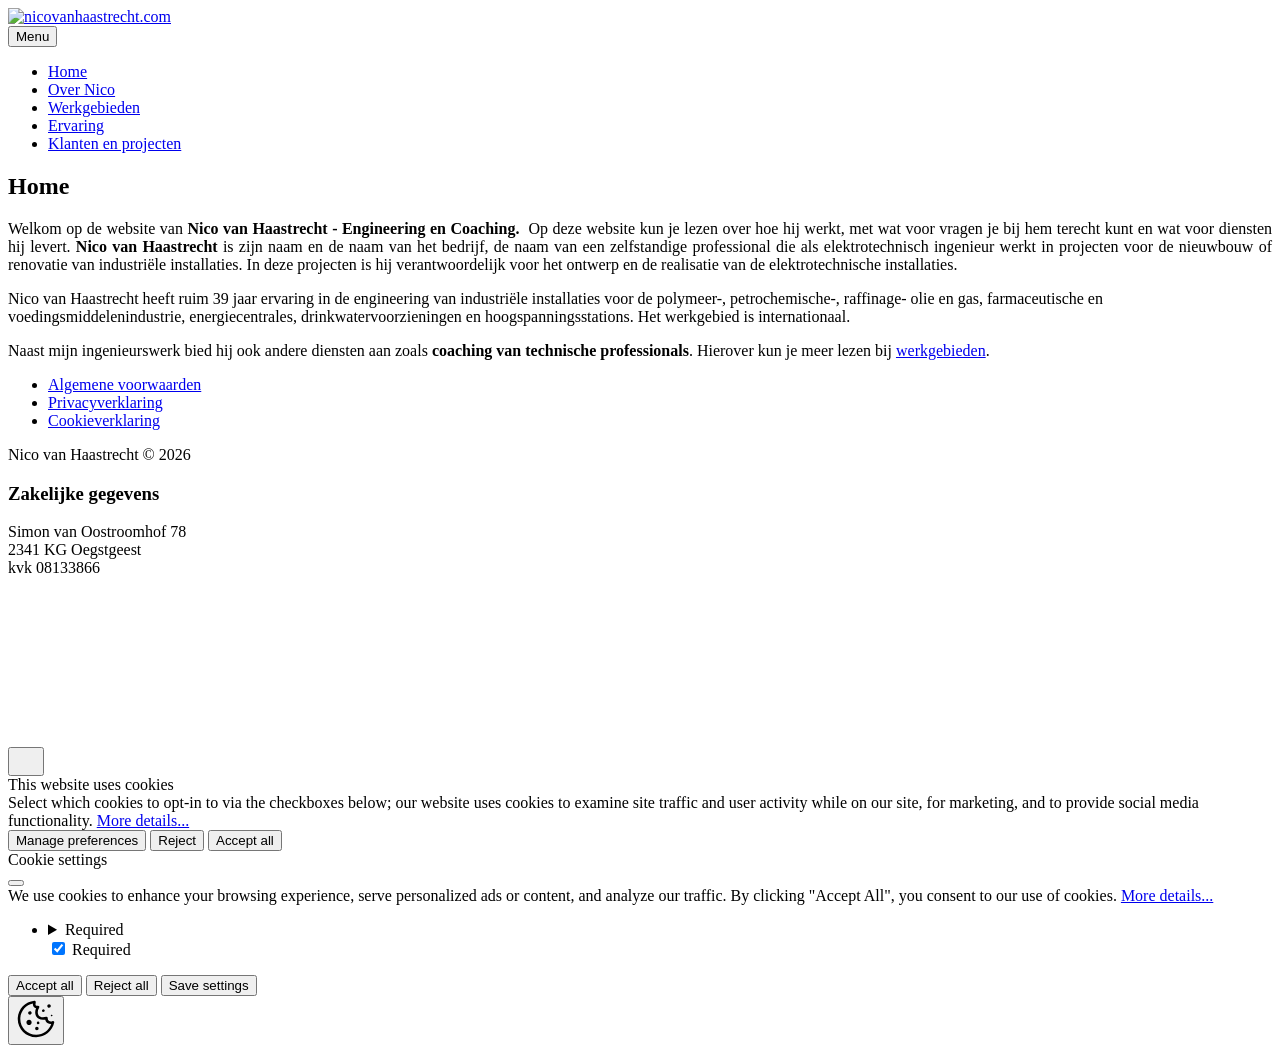
==== commit bbd2e17d: "Update index.html" ====
--- a/index.html
+++ b/index.html
@@ -1,6 +1,6 @@
-<!DOCTYPE html><html lang="nl"><head><meta charset="utf-8"><meta http-equiv="X-UA-Compatible" content="IE=edge"><meta name="viewport" content="width=device-width,initial-scale=1"><title>Home - nicovanhaastrecht.nl</title><meta name="description" content="%posttitle, nicovanhaastrecht.nl, Nico van Haastrecht"><meta name="generator" content="Publii Open-Source CMS for Static Site"><link rel="canonical" href="https://nicovanhaastrecht.nl/"><link rel="alternate" type="application/atom+xml" href="https://nicovanhaastrecht.nl/feed.xml" title="nicovanhaastrecht.nl - RSS"><link rel="alternate" type="application/json" href="https://nicovanhaastrecht.nl/feed.json" title="nicovanhaastrecht.nl - JSON"><meta property="og:title" content="Home - nicovanhaastrecht.nl "><meta property="og:image" content="https://nicovanhaastrecht.nl/media/website/nvh-20260131-7046.jpg"><meta property="og:image:width" content="7416"><meta property="og:image:height" content="4928"><meta property="og:site_name" content="nicovanhaastrecht.nl"><meta property="og:description" content="%posttitle, nicovanhaastrecht.nl, Nico van Haastrecht"><meta property="og:url" content="https://nicovanhaastrecht.nl/"><meta property="og:type" content="article"><meta name="twitter:card" content="summary"><meta name="twitter:site" content="@nicovanhaastrecht"><meta name="twitter:title" content="Home - nicovanhaastrecht.nl "><meta name="twitter:description" content="%posttitle, nicovanhaastrecht.nl, Nico van Haastrecht"><meta name="twitter:image" content="https://nicovanhaastrecht.nl/media/website/nvh-20260131-7046.jpg"><link rel="shortcut icon" href="https://nicovanhaastrecht.nl/media/website/ICON-NICOvH-ENGINEER0.5x.png" type="image/png"><link rel="stylesheet" href="https://nicovanhaastrecht.nl/assets/css/style.css?v&#x3D;6c64a52b3f43cb1258e05b6c5ff6e105"><script type="application/ld+json">{"@context":"http://schema.org","@type":"Article","mainEntityOfPage":{"@type":"WebPage","@id":"https://nicovanhaastrecht.nl/"},"headline":"Home","datePublished":"2017-12-28T16:08+01:00","dateModified":"2026-09-27T09:37+02:00","image":{"@type":"ImageObject","url":"https://nicovanhaastrecht.nl/media/website/LOGO-NICOvH-ENGINEER1.png","height":1920,"width":3044},"description":"%posttitle, nicovanhaastrecht.nl, Nico van Haastrecht","author":{"@type":"Person","name":"Nico van Haastrecht","url":"https://nicovanhaastrecht.nl/authors/nico-van-haastrecht/"},"publisher":{"@type":"Organization","name":"Nico van Haastrecht","logo":{"@type":"ImageObject","url":"https://nicovanhaastrecht.nl/media/website/LOGO-NICOvH-ENGINEER1.png","height":1920,"width":3044}}}</script><noscript><style>img[loading] {
+<!DOCTYPE html><html lang="nl"><head><meta charset="utf-8"><meta http-equiv="X-UA-Compatible" content="IE=edge"><meta name="viewport" content="width=device-width,initial-scale=1"><title>Home - nicovanhaastrecht.com</title><meta name="description" content="%posttitle, nicovanhaastrecht.com, Nico van Haastrecht"><meta name="generator" content="Publii Open-Source CMS for Static Site"><link rel="canonical" href="https://nicovanhaastrecht.com/"><link rel="alternate" type="application/atom+xml" href="https://nicovanhaastrecht.com/feed.xml" title="nicovanhaastrecht.com - RSS"><link rel="alternate" type="application/json" href="https://nicovanhaastrecht.com/feed.json" title="nicovanhaastrecht.com - JSON"><meta property="og:title" content="Home - nicovanhaastrecht.com "><meta property="og:image" content="https://nicovanhaastrecht.com/media/website/nvh-20260131-7046.jpg"><meta property="og:image:width" content="7416"><meta property="og:image:height" content="4928"><meta property="og:site_name" content="nicovanhaastrecht.com"><meta property="og:description" content="%posttitle, nicovanhaastrecht.com, Nico van Haastrecht"><meta property="og:url" content="https://nicovanhaastrecht.com/"><meta property="og:type" content="article"><meta name="twitter:card" content="summary"><meta name="twitter:site" content="@nicovanhaastrecht"><meta name="twitter:title" content="Home - nicovanhaastrecht.com "><meta name="twitter:description" content="%posttitle, nicovanhaastrecht.com, Nico van Haastrecht"><meta name="twitter:image" content="https://nicovanhaastrecht.com/media/website/nvh-20260131-7046.jpg"><link rel="shortcut icon" href="https://nicovanhaastrecht.com/media/website/ICON-NICOvH-ENGINEER0.5x.png" type="image/png"><link rel="stylesheet" href="https://nicovanhaastrecht.com/assets/css/style.css?v&#x3D;6c64a52b3f43cb1258e05b6c5ff6e105"><script type="application/ld+json">{"@context":"http://schema.org","@type":"Article","mainEntityOfPage":{"@type":"WebPage","@id":"https://nicovanhaastrecht.com/"},"headline":"Home","datePublished":"2017-12-28T16:08+01:00","dateModified":"2026-09-27T09:37+02:00","image":{"@type":"ImageObject","url":"https://nicovanhaastrecht.com/media/website/LOGO-NICOvH-ENGINEER1.png","height":1920,"width":3044},"description":"%posttitle, nicovanhaastrecht.com, Nico van Haastrecht","author":{"@type":"Person","name":"Nico van Haastrecht","url":"https://nicovanhaastrecht.com/authors/nico-van-haastrecht/"},"publisher":{"@type":"Organization","name":"Nico van Haastrecht","logo":{"@type":"ImageObject","url":"https://nicovanhaastrecht.com/media/website/LOGO-NICOvH-ENGINEER1.png","height":1920,"width":3044}}}</script><noscript><style>img[loading] {
                     opacity: 1;
-                }</style></noscript><style>.fi{fill:none;stroke-linecap:round;stroke-linejoin:round;vertical-align:middle}</style></head><body class="page-template"><header class="top js-header"><a class="logo" href="https://nicovanhaastrecht.nl/"><img src="https://nicovanhaastrecht.nl/media/website/LOGO-NICOvH-ENGINEER1.png" alt="nicovanhaastrecht.nl" width="3044" height="1920"></a><nav class="navbar js-navbar" aria-label="Main"><button class="navbar__toggle js-toggle" aria-label="Menu" aria-haspopup="true" aria-expanded="false"><span class="navbar__toggle-box"><span class="navbar__toggle-inner">Menu</span></span></button><ul class="navbar__menu"><li class="active"><a href="https://nicovanhaastrecht.nl/" target="_self">Home</a></li><li><a href="https://nicovanhaastrecht.nl/over-nico.html" target="_self">Over Nico</a></li><li><a href="https://nicovanhaastrecht.nl/werkgebieden.html" target="_self">Werkgebieden</a></li><li><a href="https://nicovanhaastrecht.nl/ervaring.html" target="_self">Ervaring</a></li><li><a href="https://nicovanhaastrecht.nl/klanten-en-projecten.html" target="_self">Klanten en projecten</a></li></ul></nav></header><main class="page"><article class="content"><div class="hero hero--noimage"><header class="hero__content hero__content--centered"><div class="wrapper"><h1>Home</h1></div></header></div><div class="entry-wrapper content__entry"><p style="text-align: justify;">Welkom op de website van<strong> Nico van Haastrecht - Engineering en Coaching. </strong> Op deze website kun je lezen over hoe hij werkt, met wat voor vragen je bij hem terecht kunt en wat voor diensten hij levert. <strong>Nico van Haastrecht</strong> is zijn naam en de naam van het bedrijf, de naam van een zelfstandige professional die als elektrotechnisch ingenieur werkt in projecten voor de nieuwbouw of renovatie van industriële installaties. In deze projecten is hij verantwoordelijk voor het ontwerp en de realisatie van de elektrotechnische installaties.</p><p>Nico van Haastrecht heeft ruim 39 jaar ervaring in de engineering van industriële installaties voor de polymeer-, petrochemische-, raffinage- olie en gas, farmaceutische en voedingsmiddelenindustrie, energiecentrales, drinkwatervoorzieningen en hoogspanningsstations. Het werkgebied is internationaal.</p><p>Naast mijn ingenieurswerk bied hij ook andere diensten aan zoals <strong>coaching van technische professionals</strong>. Hierover kun je meer lezen bij <a href="https://nicovanhaastrecht.nl/werkgebieden.html">werkgebieden</a>.</p></div></article></main><footer class="footer"><div class="wrapper"><nav class="footer__nav"><ul><li><a href="https://nicovanhaastrecht.nl/algemene-voorwaarden.html" class="al" target="_self">Algemene voorwaarden</a></li><li><a href="https://nicovanhaastrecht.nl/privacyverklaring.html" class="al" title="Algemene voorwaarden" target="_self">Privacyverklaring</a></li><li><a href="https://nicovanhaastrecht.nl/cookieverklaring.html" class="al" target="_self">Cookieverklaring</a></li></ul></nav><div class="footer__copyright"><p>Nico van Haastrecht © 2026</p><h3>Zakelijke gegevens</h3><p>Simon van Oostroomhof 78<br>2341 KG Oegstgeest<br>kvk 08133866</p></div><div class="footer__social"><a href="nicovanhaastrecht" aria-label="LinkedIn"><svg><use xlink:href="https://nicovanhaastrecht.nl/assets/svg/svg-map.svg#linkedin"/></svg></a></div><button id="backToTop" class="footer__bttop" aria-label="Back to top" title="Back to top"><svg width="20" height="20"><use xlink:href="https://nicovanhaastrecht.nl/assets/svg/svg-map.svg#toparrow"/></svg></button></div></footer><script defer="defer" src="https://nicovanhaastrecht.nl/assets/js/scripts.min.js?v&#x3D;548663b90e1600fd2c2dd54433d04b71"></script><script>window.publiiThemeMenuConfig={mobileMenuMode:'sidebar',animationSpeed:300,submenuWidth: 'auto',doubleClickTime:500,mobileMenuExpandableSubmenus:true,relatedContainerForOverlayMenuSelector:'.top'};</script><script>var images = document.querySelectorAll('img[loading]');
+                }</style></noscript><style>.fi{fill:none;stroke-linecap:round;stroke-linejoin:round;vertical-align:middle}</style></head><body class="page-template"><header class="top js-header"><a class="logo" href="https://nicovanhaastrecht.com/"><img src="https://nicovanhaastrecht.com/media/website/LOGO-NICOvH-ENGINEER1.png" alt="nicovanhaastrecht.com" width="3044" height="1920"></a><nav class="navbar js-navbar" aria-label="Main"><button class="navbar__toggle js-toggle" aria-label="Menu" aria-haspopup="true" aria-expanded="false"><span class="navbar__toggle-box"><span class="navbar__toggle-inner">Menu</span></span></button><ul class="navbar__menu"><li class="active"><a href="https://nicovanhaastrecht.com/" target="_self">Home</a></li><li><a href="https://nicovanhaastrecht.com/over-nico.html" target="_self">Over Nico</a></li><li><a href="https://nicovanhaastrecht.com/werkgebieden.html" target="_self">Werkgebieden</a></li><li><a href="https://nicovanhaastrecht.com/ervaring.html" target="_self">Ervaring</a></li><li><a href="https://nicovanhaastrecht.com/klanten-en-projecten.html" target="_self">Klanten en projecten</a></li></ul></nav></header><main class="page"><article class="content"><div class="hero hero--noimage"><header class="hero__content hero__content--centered"><div class="wrapper"><h1>Home</h1></div></header></div><div class="entry-wrapper content__entry"><p style="text-align: justify;">Welkom op de website van<strong> Nico van Haastrecht - Engineering en Coaching. </strong> Op deze website kun je lezen over hoe hij werkt, met wat voor vragen je bij hem terecht kunt en wat voor diensten hij levert. <strong>Nico van Haastrecht</strong> is zijn naam en de naam van het bedrijf, de naam van een zelfstandige professional die als elektrotechnisch ingenieur werkt in projecten voor de nieuwbouw of renovatie van industriële installaties. In deze projecten is hij verantwoordelijk voor het ontwerp en de realisatie van de elektrotechnische installaties.</p><p>Nico van Haastrecht heeft ruim 39 jaar ervaring in de engineering van industriële installaties voor de polymeer-, petrochemische-, raffinage- olie en gas, farmaceutische en voedingsmiddelenindustrie, energiecentrales, drinkwatervoorzieningen en hoogspanningsstations. Het werkgebied is internationaal.</p><p>Naast mijn ingenieurswerk bied hij ook andere diensten aan zoals <strong>coaching van technische professionals</strong>. Hierover kun je meer lezen bij <a href="https://nicovanhaastrecht.com/werkgebieden.html">werkgebieden</a>.</p></div></article></main><footer class="footer"><div class="wrapper"><nav class="footer__nav"><ul><li><a href="https://nicovanhaastrecht.com/algemene-voorwaarden.html" class="al" target="_self">Algemene voorwaarden</a></li><li><a href="https://nicovanhaastrecht.com/privacyverklaring.html" class="al" title="Algemene voorwaarden" target="_self">Privacyverklaring</a></li><li><a href="https://nicovanhaastrecht.com/cookieverklaring.html" class="al" target="_self">Cookieverklaring</a></li></ul></nav><div class="footer__copyright"><p>Nico van Haastrecht © 2026</p><h3>Zakelijke gegevens</h3><p>Simon van Oostroomhof 78<br>2341 KG Oegstgeest<br>kvk 08133866</p></div><div class="footer__social"><a href="nicovanhaastrecht" aria-label="LinkedIn"><svg><use xlink:href="https://nicovanhaastrecht.com/assets/svg/svg-map.svg#linkedin"/></svg></a></div><button id="backToTop" class="footer__bttop" aria-label="Back to top" title="Back to top"><svg width="20" height="20"><use xlink:href="https://nicovanhaastrecht.com/assets/svg/svg-map.svg#toparrow"/></svg></button></div></footer><script defer="defer" src="https://nicovanhaastrecht.com/assets/js/scripts.min.js?v&#x3D;548663b90e1600fd2c2dd54433d04b71"></script><script>window.publiiThemeMenuConfig={mobileMenuMode:'sidebar',animationSpeed:300,submenuWidth: 'auto',doubleClickTime:500,mobileMenuExpandableSubmenus:true,relatedContainerForOverlayMenuSelector:'.top'};</script><script>var images = document.querySelectorAll('img[loading]');
         for (var i = 0; i < images.length; i++) {
             if (images[i].complete) {
                 images[i].classList.add('is-loaded');
@@ -9,7 +9,7 @@
                     this.classList.add('is-loaded');
                 }, false);
             }
-        }</script><div class="pcb" data-behaviour="badge" data-behaviour-link="#cookie-settings" data-revision="1" data-config-ttl="90" data-debug-mode="false"><div role="dialog" aria-modal="true" aria-hidden="true" aria-labelledby="pcb-title" aria-describedby="pcb-txt" class="pcb__banner"><div class="pcb__inner"><div id="pcb-title" role="heading" aria-level="2" class="pcb__title">This website uses cookies</div><div id="pcb-txt" class="pcb__txt">Select which cookies to opt-in to via the checkboxes below; our website uses cookies to examine site traffic and user activity while on our site, for marketing, and to provide social media functionality. <a href="https://nicovanhaastrecht.nl/privacyverklaring.html">More details...</a></div><div class="pcb__buttons"><button type="button" class="pcb__btn pcb__btn--link pcb__btn--configure" aria-haspopup="dialog">Manage preferences</button> <button type="button" class="pcb__btn pcb__btn--reject">Reject</button> <button type="button" class="pcb__btn pcb__btn--solid pcb__btn--accept">Accept all</button></div></div></div><div class="pcb__popup" role="dialog" aria-modal="true" aria-hidden="true" aria-labelledby="pcb-popup-title"><div class="pcb__popup__wrapper"><div class="pcb__inner pcb__popup__inner"><div class="pcb__popup__heading"><div id="pcb-popup-title" role="heading" aria-level="2" class="pcb__title">Cookie settings</div><button class="pcb__popup__close" aria-label="Close"></button></div><div class="pcb__popup__content"><div class="pcb__txt pcb__popup__txt">We use cookies to enhance your browsing experience, serve personalized ads or content, and analyze our traffic. By clicking "Accept All", you consent to our use of cookies. <a href="https://nicovanhaastrecht.nl/privacyverklaring.html">More details...</a></div><ul class="pcb__groups"><li class="pcb__group"><details><summary class="pcb__group__title no-desc">Required</summary></details><div class="pcb__popup__switch is-checked"><input type="checkbox" data-group-name="" id="pcb-group-0" checked="checked"> <label for="pcb-group-0">Required</label></div></li></ul></div><div class="pcb__buttons pcb__popup__buttons"><button type="button" class="pcb__btn pcb__btn--solid pcb__btn--accept">Accept all</button> <button type="button" class="pcb__btn pcb__btn--reject">Reject all</button> <button type="button" class="pcb__btn pcb__btn--save">Save settings</button></div></div></div></div><div class="pcb__overlay" aria-hidden="true"></div><button class="pcb__badge" aria-label="Cookie Policy" aria-hidden="true"><svg xmlns="http://www.w3.org/2000/svg" aria-hidden="true" focusable="false" width="40" height="40" viewBox="0 0 23 23" fill="currentColor"><path d="M21.41 12.71c-.08-.01-.15 0-.22 0h-.03c-.03 0-.05 0-.08.01-.07 0-.13.01-.19.04-.52.21-1.44.19-2.02-.22-.44-.31-.65-.83-.62-1.53a.758.758 0 0 0-.27-.61.73.73 0 0 0-.65-.14c-1.98.51-3.49.23-4.26-.78-.82-1.08-.73-2.89.24-4.49.14-.23.14-.52 0-.75a.756.756 0 0 0-.67-.36c-.64.03-1.11-.1-1.31-.35-.19-.26-.13-.71-.01-1.29.04-.18.06-.38.03-.59-.05-.4-.4-.7-.81-.66C5.1 1.54 1 6.04 1 11.48 1 17.28 5.75 22 11.6 22c5.02 0 9.39-3.54 10.39-8.42.08-.4-.18-.78-.58-.87Zm-9.81 7.82c-5.03 0-9.12-4.06-9.12-9.06 0-4.34 3.05-8 7.25-8.86-.08.7.05 1.33.42 1.81.24.32.66.67 1.38.84-.76 1.86-.65 3.78.36 5.11.61.81 2.03 2 4.95 1.51.18.96.71 1.54 1.18 1.87.62.43 1.38.62 2.1.62.05 0 .09 0 .13-.01-1.23 3.64-4.7 6.18-8.64 6.18ZM13 17c0 .55-.45 1-1 1s-1-.45-1-1 .45-1 1-1 1 .45 1 1Zm5.29-12.3a.99.99 0 0 1-.29-.71c0-.55.45-.99 1-.99a1 1 0 0 1 .71.3c.19.19.29.44.29.71 0 .55-.45.99-1 .99a1 1 0 0 1-.71-.3ZM9 13.5c0 .83-.67 1.5-1.5 1.5S6 14.33 6 13.5 6.67 12 7.5 12s1.5.67 1.5 1.5Zm3.25.81a.744.744 0 0 1-.06-1.05c.28-.32.75-.34 1.05-.06.31.28.33.75.05 1.06-.15.16-.35.25-.56.25-.18 0-.36-.06-.5-.19ZM8.68 7.26c.41.37.44 1 .07 1.41-.2.22-.47.33-.75.33a.96.96 0 0 1-.67-.26c-.41-.37-.44-1-.07-1.41.37-.42 1-.45 1.41-.08Zm11.48 1.88c.18-.19.52-.19.7 0 .05.04.09.1.11.16.03.06.04.12.04.19 0 .13-.05.26-.15.35-.09.1-.22.15-.35.15s-.26-.05-.35-.15a.355.355 0 0 1-.11-.16.433.433 0 0 1-.04-.19c0-.13.05-.26.15-.35Zm-4.93-1.86a.75.75 0 1 1 1.059-1.06.75.75 0 0 1-1.059 1.06Z"/></svg></button></div><script>(function(win) {
+        }</script><div class="pcb" data-behaviour="badge" data-behaviour-link="#cookie-settings" data-revision="1" data-config-ttl="90" data-debug-mode="false"><div role="dialog" aria-modal="true" aria-hidden="true" aria-labelledby="pcb-title" aria-describedby="pcb-txt" class="pcb__banner"><div class="pcb__inner"><div id="pcb-title" role="heading" aria-level="2" class="pcb__title">This website uses cookies</div><div id="pcb-txt" class="pcb__txt">Select which cookies to opt-in to via the checkboxes below; our website uses cookies to examine site traffic and user activity while on our site, for marketing, and to provide social media functionality. <a href="https://nicovanhaastrecht.com/privacyverklaring.html">More details...</a></div><div class="pcb__buttons"><button type="button" class="pcb__btn pcb__btn--link pcb__btn--configure" aria-haspopup="dialog">Manage preferences</button> <button type="button" class="pcb__btn pcb__btn--reject">Reject</button> <button type="button" class="pcb__btn pcb__btn--solid pcb__btn--accept">Accept all</button></div></div></div><div class="pcb__popup" role="dialog" aria-modal="true" aria-hidden="true" aria-labelledby="pcb-popup-title"><div class="pcb__popup__wrapper"><div class="pcb__inner pcb__popup__inner"><div class="pcb__popup__heading"><div id="pcb-popup-title" role="heading" aria-level="2" class="pcb__title">Cookie settings</div><button class="pcb__popup__close" aria-label="Close"></button></div><div class="pcb__popup__content"><div class="pcb__txt pcb__popup__txt">We use cookies to enhance your browsing experience, serve personalized ads or content, and analyze our traffic. By clicking "Accept All", you consent to our use of cookies. <a href="https://nicovanhaastrecht.com/privacyverklaring.html">More details...</a></div><ul class="pcb__groups"><li class="pcb__group"><details><summary class="pcb__group__title no-desc">Required</summary></details><div class="pcb__popup__switch is-checked"><input type="checkbox" data-group-name="" id="pcb-group-0" checked="checked"> <label for="pcb-group-0">Required</label></div></li></ul></div><div class="pcb__buttons pcb__popup__buttons"><button type="button" class="pcb__btn pcb__btn--solid pcb__btn--accept">Accept all</button> <button type="button" class="pcb__btn pcb__btn--reject">Reject all</button> <button type="button" class="pcb__btn pcb__btn--save">Save settings</button></div></div></div></div><div class="pcb__overlay" aria-hidden="true"></div><button class="pcb__badge" aria-label="Cookie Policy" aria-hidden="true"><svg xmlns="http://www.w3.org/2000/svg" aria-hidden="true" focusable="false" width="40" height="40" viewBox="0 0 23 23" fill="currentColor"><path d="M21.41 12.71c-.08-.01-.15 0-.22 0h-.03c-.03 0-.05 0-.08.01-.07 0-.13.01-.19.04-.52.21-1.44.19-2.02-.22-.44-.31-.65-.83-.62-1.53a.758.758 0 0 0-.27-.61.73.73 0 0 0-.65-.14c-1.98.51-3.49.23-4.26-.78-.82-1.08-.73-2.89.24-4.49.14-.23.14-.52 0-.75a.756.756 0 0 0-.67-.36c-.64.03-1.11-.1-1.31-.35-.19-.26-.13-.71-.01-1.29.04-.18.06-.38.03-.59-.05-.4-.4-.7-.81-.66C5.1 1.54 1 6.04 1 11.48 1 17.28 5.75 22 11.6 22c5.02 0 9.39-3.54 10.39-8.42.08-.4-.18-.78-.58-.87Zm-9.81 7.82c-5.03 0-9.12-4.06-9.12-9.06 0-4.34 3.05-8 7.25-8.86-.08.7.05 1.33.42 1.81.24.32.66.67 1.38.84-.76 1.86-.65 3.78.36 5.11.61.81 2.03 2 4.95 1.51.18.96.71 1.54 1.18 1.87.62.43 1.38.62 2.1.62.05 0 .09 0 .13-.01-1.23 3.64-4.7 6.18-8.64 6.18ZM13 17c0 .55-.45 1-1 1s-1-.45-1-1 .45-1 1-1 1 .45 1 1Zm5.29-12.3a.99.99 0 0 1-.29-.71c0-.55.45-.99 1-.99a1 1 0 0 1 .71.3c.19.19.29.44.29.71 0 .55-.45.99-1 .99a1 1 0 0 1-.71-.3ZM9 13.5c0 .83-.67 1.5-1.5 1.5S6 14.33 6 13.5 6.67 12 7.5 12s1.5.67 1.5 1.5Zm3.25.81a.744.744 0 0 1-.06-1.05c.28-.32.75-.34 1.05-.06.31.28.33.75.05 1.06-.15.16-.35.25-.56.25-.18 0-.36-.06-.5-.19ZM8.68 7.26c.41.37.44 1 .07 1.41-.2.22-.47.33-.75.33a.96.96 0 0 1-.67-.26c-.41-.37-.44-1-.07-1.41.37-.42 1-.45 1.41-.08Zm11.48 1.88c.18-.19.52-.19.7 0 .05.04.09.1.11.16.03.06.04.12.04.19 0 .13-.05.26-.15.35-.09.1-.22.15-.35.15s-.26-.05-.35-.15a.355.355 0 0 1-.11-.16.433.433 0 0 1-.04-.19c0-.13.05-.26.15-.35Zm-4.93-1.86a.75.75 0 1 1 1.059-1.06.75.75 0 0 1-1.059 1.06Z"/></svg></button></div><script>(function(win) {
     if (!document.querySelector('.pcb')) {
         return;
     }
@@ -609,4 +609,4 @@
             console.log('🍪 Save new config: ', groupsToAccept.join(', '));
         }
     }
-})(window);</script></body></html>+})(window);</script></body></html>
